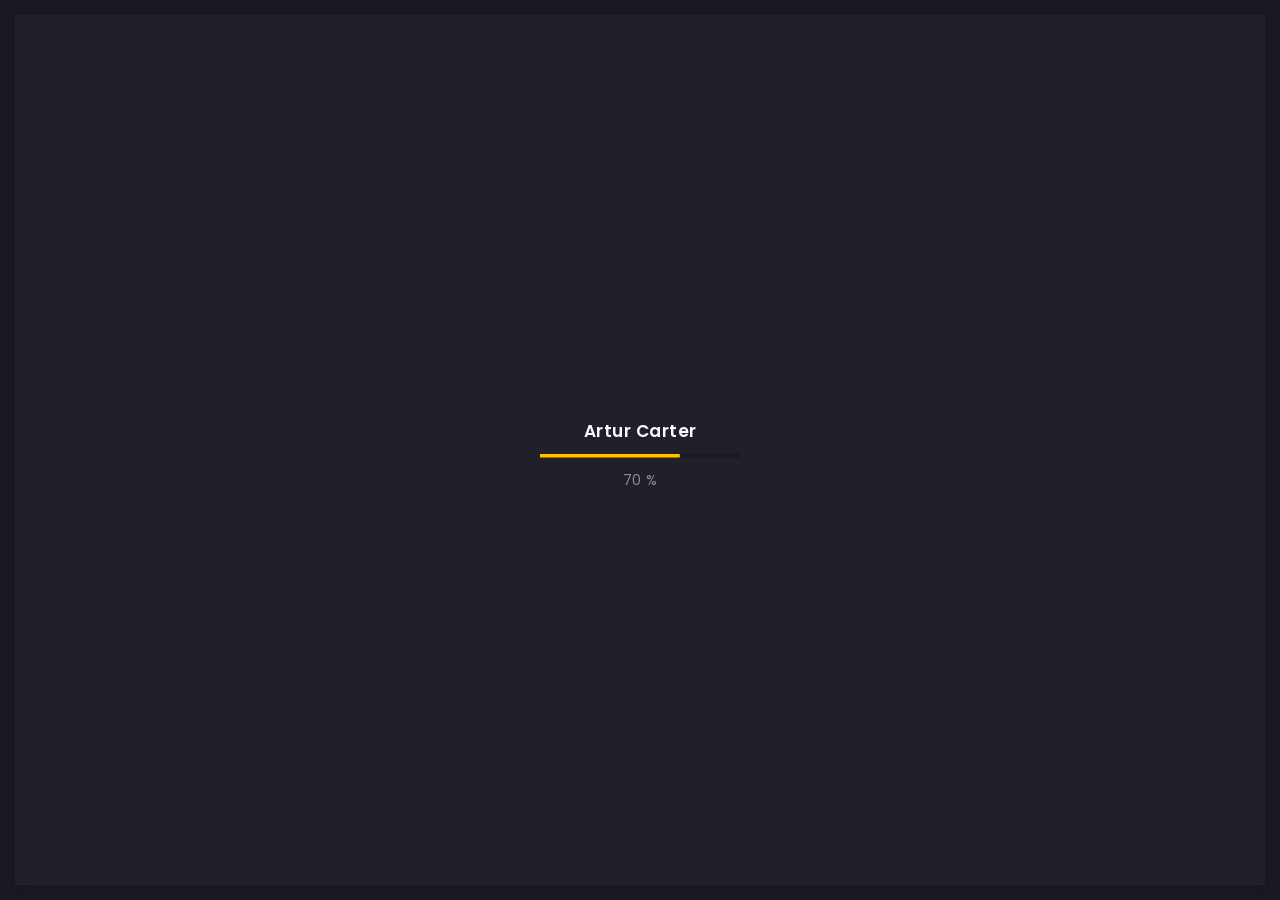
==== onepage.html @ 77657ea8 "files created and added sucessfully" ====
<!doctype html>
<html lang="zxx">

<head>
    <!-- Required meta tags -->
    <meta charset="utf-8">
    <meta name="viewport" content="width=device-width, initial-scale=1, shrink-to-fit=no">
    <!-- color of address bar in mobile browser -->
    <meta name="theme-color" content="#2B2B35">
    <!-- favicon  -->
    <link rel="shortcut icon" href="img/daulat.png" type="image/x-icon">
    <!-- bootstrap css -->
    <link rel="stylesheet" href="css/plugins/bootstrap.min.css">
    <!-- font awesome css -->
    <link rel="stylesheet" href="css/plugins/font-awesome.min.css">
    <!-- swiper css -->
    <link rel="stylesheet" href="css/plugins/swiper.min.css">
    <!-- fancybox css -->
    <link rel="stylesheet" href="css/plugins/fancybox.min.css">
    <!-- main css -->
    <link rel="stylesheet" href="css/style.css">

    <title>Daulat Subscribee</title>
</head>

<body>

    <!-- app -->
    <div class="art-app art-app-onepage">

        <!-- mobile top bar -->
        <div class="art-mobile-top-bar"></div>

        <!-- app wrapper -->
        <div class="art-app-wrapper">

            <!-- app container end -->
            <div class="art-app-container">

                <!-- info bar -->
                <div class="art-info-bar">

                    <!-- menu bar frame -->
                    <div class="art-info-bar-frame">

                        <!-- info bar header -->
                        <div class="art-info-bar-header">
                            <!-- info bar button -->
                            <div class="art-info-bar-btn">
                                <!-- icon -->
                                <i class="fas fa-ellipsis-v"></i>
                            </div>
                            <!-- info bar button end -->
                        </div>
                        <!-- info bar header end -->

                        <!-- info bar header -->
                        <div class="art-header">
                            <!-- avatar -->
                            <div class="art-avatar">
                                <a data-fancybox="avatar" data-no-swup href="img/face-1.jpg" class="art-avatar-curtain">
                  <img src="img/face-1.jpg" alt="avatar">
                  <i class="fas fa-expand"></i>
                </a>
                                <!-- available -->
                                <div class="art-lamp-light">
                                    <!-- add class 'art-not-available' if not available-->
                                    <div class="art-available-lamp"></div>
                                </div>
                            </div>
                            <!-- avatar end -->
                            <!-- name -->
                            <h5 class="art-name mb-10">Artur Carter</h5>
                            <!-- post -->
                            <div class="art-sm-text">Front-end Deweloper <br>Ui/UX Designer, </div>
                        </div>
                        <!-- info bar header end -->

                        <!-- scroll frame -->
                        <div id="scrollbar2" class="art-scroll-frame">

                            <!-- info bar about -->
                            <div class="art-table p-15-15">
                                <!-- about text -->
                                <ul>
                                    <!-- country -->
                                    <li>
                                        <h6>Residence:</h6><span>Canada</span>
                                    </li>
                                    <!-- city -->
                                    <li>
                                        <h6>City:</h6><span>Toronto</span>
                                    </li>
                                    <!-- age -->
                                    <li>
                                        <h6>Age:</h6><span>26</span>
                                    </li>
                                </ul>
                            </div>
                            <!-- info bar about end -->

                            <!-- divider -->
                            <div class="art-ls-divider"></div>

                            <!-- language skills -->
                            <div class="art-lang-skills p-30-15">

                                <!-- skill -->
                                <div class="art-lang-skills-item">
                                    <div id="circleprog1" class="art-cirkle-progress"></div>
                                    <!-- title -->
                                    <h6>French</h6>
                                </div>
                                <!-- skill end -->

                                <!-- skill -->
                                <div class="art-lang-skills-item">
                                    <div id="circleprog2" class="art-cirkle-progress"></div>
                                    <!-- title -->
                                    <h6>English</h6>
                                </div>
                                <!-- skill end -->

                                <!-- skill -->
                                <div class="art-lang-skills-item">
                                    <div id="circleprog3" class="art-cirkle-progress"></div>
                                    <!-- title -->
                                    <h6>Spanish</h6>
                                </div>
                                <!-- skill end -->

                            </div>
                            <!-- language skills end -->

                            <!-- divider -->
                            <div class="art-ls-divider"></div>

                            <!-- hard skills -->
                            <div class="art-hard-skills p-30-15">

                                <!-- skill -->
                                <div class="art-hard-skills-item">
                                    <div class="art-skill-heading">
                                        <!-- title -->
                                        <h6>html</h6>
                                    </div>
                                    <!-- progressbar frame -->
                                    <div class="art-line-progress">
                                        <!-- progressbar -->
                                        <div id="lineprog1"></div>
                                    </div>
                                    <!-- progressbar frame end -->
                                </div>
                                <!-- skill end -->

                                <!-- skill -->
                                <div class="art-hard-skills-item">
                                    <div class="art-skill-heading">
                                        <!-- title -->
                                        <h6>CSS</h6>
                                    </div>
                                    <!-- progressbar frame -->
                                    <div class="art-line-progress">
                                        <!-- progressbar -->
                                        <div id="lineprog2"></div>
                                    </div>
                                    <!-- progressbar frame end -->
                                </div>
                                <!-- skill end -->

                                <!-- skill -->
                                <div class="art-hard-skills-item">
                                    <div class="art-skill-heading">
                                        <!-- title -->
                                        <h6>Js</h6>
                                    </div>
                                    <!-- progressbar frame -->
                                    <div class="art-line-progress">
                                        <!-- progressbar -->
                                        <div id="lineprog3"></div>
                                    </div>
                                    <!-- progressbar frame end -->
                                </div>
                                <!-- skill end -->

                                <!-- skill -->
                                <div class="art-hard-skills-item">
                                    <div class="art-skill-heading">
                                        <!-- title -->
                                        <h6>PHP</h6>
                                    </div>
                                    <!-- progressbar frame -->
                                    <div class="art-line-progress">
                                        <!-- progressbar -->
                                        <div id="lineprog4"></div>
                                    </div>
                                    <!-- progressbar frame end -->
                                </div>
                                <!-- skill end -->

                                <!-- skill -->
                                <div class="art-hard-skills-item">
                                    <div class="art-skill-heading">
                                        <!-- title -->
                                        <h6>Wordpress</h6>
                                    </div>
                                    <!-- progressbar frame -->
                                    <div class="art-line-progress">
                                        <!-- progressbar -->
                                        <div id="lineprog5"></div>
                                    </div>
                                    <!-- progressbar frame end -->
                                </div>
                                <!-- skill end -->

                            </div>
                            <!-- language skills end -->

                            <!-- divider -->
                            <div class="art-ls-divider"></div>

                            <!-- knowledge list -->
                            <ul class="art-knowledge-list p-15-0">
                                <!-- list item -->
                                <li>Bootstrap, Materialize</li>
                                <!-- list item -->
                                <li>Stylus, Sass, Less</li>
                                <!-- list item -->
                                <li>Gulp, Webpack, Grunt</li>
                                <!-- list item -->
                                <li>GIT knowledge</li>
                            </ul>
                            <!-- knowledge list end -->

                            <!-- divider -->
                            <div class="art-ls-divider"></div>

                            <!-- links frame -->
                            <div class="art-links-frame p-15-15">

                                <!-- download cv button -->
                                <a href="files/cv.txt" class="art-link" download data-no-swup>Download cv <i class="fas fa-download"></i></a>

                            </div>
                            <!-- links frame end -->

                        </div>
                        <!-- scroll frame end -->

                        <!-- sidebar social -->
                        <div class="art-ls-social">
                            <!-- social link -->
                            <a href="#." target="_blank"><i class="fab fa-linkedin-in"></i></a>
                            <!-- social link -->
                            <a href="#." target="_blank"><i class="fab fa-dribbble"></i></a>
                            <!-- social link -->
                            <a href="#." target="_blank"><i class="fab fa-behance"></i></a>
                            <!-- social link -->
                            <a href="#." target="_blank"><i class="fab fa-github"></i></a>
                            <!-- social link -->
                            <a href="#." target="_blank"><i class="fab fa-twitter"></i></a>
                        </div>
                        <!-- sidebar social end -->

                    </div>
                    <!-- menu bar frame end -->

                </div>
                <!-- info bar end -->

                <!-- content -->
                <div class="art-content">

                    <!-- curtain -->
                    <div class="art-curtain"></div>

                    <!-- top background -->
                    <div class="art-top-bg" style="background-image: url(img/bg.jpg)">
                        <!-- overlay -->
                        <div class="art-top-bg-overlay"></div>
                        <!-- overlay end -->
                    </div>
                    <!-- top background end -->

                    <!-- swup container -->
                    <div class="transition-fade" id="swup">

                        <!-- scroll frame -->
                        <div id="scrollbar" class="art-scroll-frame">

                            <!-- container -->
                            <div class="container-fluid">

                                <!-- row -->
                                <div class="row p-60-0 p-lg-30-0 p-md-15-0">
                                    <!-- col -->
                                    <div class="col-lg-12">

                                        <!-- banner -->
                                        <div class="art-a art-banner" style="background-image: url(img/bg.jpg)">
                                            <!-- banner back -->
                                            <div class="art-banner-back"></div>
                                            <!-- banner dec -->
                                            <div class="art-banner-dec"></div>
                                            <!-- banner overlay -->
                                            <div class="art-banner-overlay">
                                                <!-- main title -->
                                                <div class="art-banner-title">
                                                    <!-- title -->
                                                    <h1 class="mb-15">Discover my Amazing <br>Art Space!</h1>
                                                    <!-- suptitle -->
                                                    <div class="art-lg-text art-code mb-25">&lt;<i>code</i>&gt; I build <span class="txt-rotate" data-period="2000" data-rotate='[ "web interfaces.", "ios and android applications.", "design mocups.", "automation tools." ]'></span>&lt;/<i>code</i>&gt;</div>
                                                    <div class="art-buttons-frame">
                                                        <!-- button -->
                                                        <a href="#." class="art-btn art-btn-md"><span>Explore now</span></a>
                                                        <!-- button -->
                                                        <a href="#." class="art-link art-white-link art-w-chevron">Hire me</a>
                                                    </div>
                                                </div>
                                                <!-- main title end -->
                                                <!-- photo -->
                                                <img src="img/face-2.png" class="art-banner-photo" alt="Your Name">
                                            </div>
                                            <!-- banner overlay end -->
                                        </div>
                                        <!-- banner end -->

                                    </div>
                                    <!-- col end -->
                                </div>
                                <!-- row end -->

                            </div>
                            <!-- container end -->

                            <!-- container -->
                            <div class="container-fluid">

                                <!-- row -->
                                <div class="row p-30-0">

                                    <!-- col -->
                                    <div class="col-md-3 col-6">

                                        <!-- couner frame -->
                                        <div class="art-counter-frame">
                                            <!-- counter -->
                                            <div class="art-counter-box">
                                                <!-- counter number -->
                                                <span class="art-counter">10</span><span class="art-counter-plus">+</span>
                                            </div>
                                            <!-- counter end -->
                                            <!-- title -->
                                            <h6>Years Experience</h6>
                                        </div>
                                        <!-- couner frame end -->

                                    </div>
                                    <!-- col end -->

                                    <!-- col -->
                                    <div class="col-md-3 col-6">

                                        <!-- couner frame -->
                                        <div class="art-counter-frame">
                                            <!-- counter -->
                                            <div class="art-counter-box">
                                                <!-- counter number -->
                                                <span class="art-counter">143</span>
                                            </div>
                                            <!-- counter end -->
                                            <!-- title -->
                                            <h6>Completed Projects</h6>
                                        </div>
                                        <!-- couner frame end -->

                                    </div>
                                    <!-- col end -->

                                    <!-- col -->
                                    <div class="col-md-3 col-6">

                                        <!-- couner frame -->
                                        <div class="art-counter-frame">
                                            <!-- counter -->
                                            <div class="art-counter-box">
                                                <!-- counter number -->
                                                <span class="art-counter">114</span>
                                            </div>
                                            <!-- counter end -->
                                            <!-- title -->
                                            <h6>Happy Customers</h6>
                                        </div>
                                        <!-- couner frame end -->

                                    </div>
                                    <!-- col end -->

                                    <!-- col -->
                                    <div class="col-md-3 col-6">

                                        <!-- couner frame -->
                                        <div class="art-counter-frame">
                                            <!-- counter -->
                                            <div class="art-counter-box">
                                                <!-- counter number -->
                                                <span class="art-counter">20</span><span class="art-counter-plus">+</span>
                                            </div>
                                            <!-- counter end -->
                                            <!-- title -->
                                            <h6>Honors and Awards</h6>
                                        </div>
                                        <!-- couner frame end -->

                                    </div>
                                    <!-- col end -->

                                </div>
                                <!-- row end -->

                            </div>
                            <!-- container end -->

                            <!-- container -->
                            <div class="container-fluid">

                                <!-- row -->
                                <div class="row">

                                    <!-- col -->
                                    <div class="col-lg-12">

                                        <!-- section title -->
                                        <div class="art-section-title">
                                            <!-- title frame -->
                                            <div class="art-title-frame">
                                                <!-- title -->
                                                <h4>My Services</h4>
                                            </div>
                                            <!-- title frame end -->
                                        </div>
                                        <!-- section title end -->

                                    </div>
                                    <!-- col end -->

                                    <!-- col -->
                                    <div class="col-lg-4 col-md-6">

                                        <!-- service -->
                                        <div class="art-a art-service-icon-box">
                                            <!-- service content -->
                                            <div class="art-service-ib-content">
                                                <!-- title -->
                                                <h5 class="mb-15">Web Development</h5>
                                                <!-- text -->
                                                <div class="mb-15">Lorem ipsum dolor sit amet, consectetur adipisicing elit. Delectus esse commodi deserunt vitae, vero quasi! Veniam quaerat tenetur pariatur doloribus.</div>
                                                <!-- button -->
                                                <div class="art-buttons-frame"><a href="#." class="art-link art-color-link art-w-chevron">Order now</a></div>
                                            </div>
                                            <!-- service content end -->
                                        </div>
                                        <!-- service end -->

                                    </div>
                                    <!-- col end -->

                                    <!-- col -->
                                    <div class="col-lg-4 col-md-6">

                                        <!-- service -->
                                        <div class="art-a art-service-icon-box">
                                            <!-- service content -->
                                            <div class="art-service-ib-content">
                                                <!-- title -->
                                                <h5 class="mb-15">UI/UX Design</h5>
                                                <!-- text -->
                                                <div class="mb-15">Lorem ipsum dolor sit amet, consectetur adipisicing elit. Delectus esse commodi deserunt vitae, vero quasi! Veniam quaerat tenetur pariatur doloribus.</div>
                                                <!-- button -->
                                                <div class="art-buttons-frame"><a href="#." class="art-link art-color-link art-w-chevron">Order now</a></div>
                                            </div>
                                            <!-- service content end -->
                                        </div>
                                        <!-- service end -->

                                    </div>
                                    <!-- col end -->

                                    <!-- col -->
                                    <div class="col-lg-4 col-md-6">

                                        <!-- service -->
                                        <div class="art-a art-service-icon-box">
                                            <!-- service content -->
                                            <div class="art-service-ib-content">
                                                <!-- title -->
                                                <h5 class="mb-15">Sound Design</h5>
                                                <!-- text -->
                                                <div class="mb-15">Lorem ipsum dolor sit amet, consectetur adipisicing elit. Delectus esse commodi deserunt vitae, vero quasi! Veniam quaerat tenetur pariatur doloribus.</div>
                                                <!-- button -->
                                                <div class="art-buttons-frame"><a href="#." class="art-link art-color-link art-w-chevron">Order now</a></div>
                                            </div>
                                            <!-- service content end -->
                                        </div>
                                        <!-- service end -->

                                    </div>
                                    <!-- col end -->

                                    <!-- col -->
                                    <div class="col-lg-4 col-md-6">

                                        <!-- service -->
                                        <div class="art-a art-service-icon-box">
                                            <!-- service content -->
                                            <div class="art-service-ib-content">
                                                <!-- title -->
                                                <h5 class="mb-15">Game Design</h5>
                                                <!-- text -->
                                                <div class="mb-15">Lorem ipsum dolor sit amet, consectetur adipisicing elit. Delectus esse commodi deserunt vitae, vero quasi! Veniam quaerat tenetur pariatur doloribus.</div>
                                                <!-- button -->
                                                <div class="art-buttons-frame"><a href="#." class="art-link art-color-link art-w-chevron">Order now</a></div>
                                            </div>
                                            <!-- service content end -->
                                        </div>
                                        <!-- service end -->

                                    </div>
                                    <!-- col end -->

                                    <!-- col -->
                                    <div class="col-lg-4 col-md-6">

                                        <!-- service -->
                                        <div class="art-a art-service-icon-box">
                                            <!-- service content -->
                                            <div class="art-service-ib-content">
                                                <!-- title -->
                                                <h5 class="mb-15">Advertising</h5>
                                                <!-- text -->
                                                <div class="mb-15">Lorem ipsum dolor sit amet, consectetur adipisicing elit. Delectus esse commodi deserunt vitae, vero quasi! Veniam quaerat tenetur pariatur doloribus.</div>
                                                <!-- button -->
                                                <div class="art-buttons-frame"><a href="#." class="art-link art-color-link art-w-chevron">Order now</a></div>
                                            </div>
                                            <!-- service content end -->
                                        </div>
                                        <!-- service end -->

                                    </div>
                                    <!-- col end -->

                                </div>
                                <!-- row end -->

                            </div>
                            <!-- container end -->

                            <!-- container -->
                            <div class="container-fluid">

                                <!-- row -->
                                <div class="row p-0-0">

                                    <!-- col -->
                                    <div class="col-lg-12">

                                        <!-- section title -->
                                        <div class="art-section-title">
                                            <!-- title frame -->
                                            <div class="art-title-frame">
                                                <!-- title -->
                                                <h4>Price Plans</h4>
                                            </div>
                                            <!-- title frame end -->
                                        </div>
                                        <!-- section title end -->

                                    </div>
                                    <!-- col end -->

                                    <!-- col -->
                                    <div class="col-lg-4">

                                        <!-- price -->
                                        <div class="art-a art-price">
                                            <!-- price body -->
                                            <div class="art-price-body">
                                                <h5 class="mb-30">Starter Price</h5>
                                                <!-- price cost -->
                                                <div class="art-price-cost">
                                                    <div class="art-number">FREE<sup>*</sup></div>
                                                </div>
                                                <!-- price cost end -->
                                                <!-- price list -->
                                                <ul class="art-price-list">
                                                    <!-- list item -->
                                                    <li>Ui Design</li>
                                                    <!-- list item -->
                                                    <li>Web Development</li>
                                                    <!-- list item -->
                                                    <li class="art-empty-item">Logo design</li>
                                                    <!-- list item -->
                                                    <li class="art-empty-item">SEO optimization</li>
                                                    <!-- list item -->
                                                    <li class="art-empty-item">Wordpress integration</li>
                                                </ul>
                                                <!-- price list end -->
                                                <!-- button -->
                                                <a href="#." class="art-link art-color-link art-w-chevron">Order now</a>
                                                <div class="art-asterisk"><sup>*</sup>Free only when ordering paid services</div>
                                            </div>
                                            <!-- price body end -->
                                        </div>
                                        <!-- price end -->

                                    </div>
                                    <!-- grid -->

                                    <!-- col -->
                                    <div class="col-lg-4">

                                        <!-- price -->
                                        <div class="art-a art-price art-popular-price">
                                            <!-- price body -->
                                            <div class="art-price-body">
                                                <h5 class="mb-30">Hourly payment</h5>
                                                <!-- price cost -->
                                                <div class="art-price-cost">
                                                    <div class="art-number"><span>$</span>29<span>h</span></div>
                                                </div>
                                                <!-- price cost end -->
                                                <!-- price list -->
                                                <ul class="art-price-list">
                                                    <!-- list item -->
                                                    <li>Ui Design</li>
                                                    <!-- list item -->
                                                    <li>Web Development</li>
                                                    <!-- list item -->
                                                    <li>Logo design</li>
                                                    <!-- list item -->
                                                    <li class="art-empty-item">SEO optimization</li>
                                                    <!-- list item -->
                                                    <li class="art-empty-item">Wordpress integration</li>
                                                </ul>
                                                <!-- price list end -->
                                                <!-- button -->
                                                <a href="#." class="art-link art-color-link art-w-chevron">Order now</a>
                                            </div>
                                            <!-- price body end -->
                                        </div>
                                        <!-- price end -->

                                    </div>
                                    <!-- col end -->

                                    <!-- col -->
                                    <div class="col-lg-4">

                                        <!-- price -->
                                        <div class="art-a art-price">
                                            <!-- price body -->
                                            <div class="art-price-body">
                                                <h5 class="mb-30"> Full time</h5>
                                                <!-- price cost -->
                                                <div class="art-price-cost">
                                                    <div class="art-number"><span>$</span>2999<span>m</span></div>
                                                </div>
                                                <!-- price cost end -->
                                                <!-- price list -->
                                                <ul class="art-price-list">
                                                    <!-- list item -->
                                                    <li>Ui Design</li>
                                                    <!-- list item -->
                                                    <li>Web Development</li>
                                                    <!-- list item -->
                                                    <li>Logo design</li>
                                                    <!-- list item -->
                                                    <li>SEO optimization</li>
                                                    <!-- list item -->
                                                    <li>Wordpress integration</li>
                                                </ul>
                                                <!-- price list end -->
                                                <!-- button -->
                                                <a href="#." class="art-link art-color-link art-w-chevron">Order now</a>
                                            </div>
                                            <!-- price body end -->
                                        </div>
                                        <!-- price end -->

                                    </div>
                                    <!-- col end -->

                                </div>
                                <!-- row end -->

                            </div>
                            <!-- container end -->

                            <!-- container -->
                            <div class="container-fluid">

                                <!-- row -->
                                <div class="row">

                                    <!-- col -->
                                    <div class="col-lg-12">

                                        <!-- section title -->
                                        <div class="art-section-title">
                                            <!-- title frame -->
                                            <div class="art-title-frame">
                                                <!-- title -->
                                                <h4>Recommendations</h4>
                                            </div>
                                            <!-- title frame end -->
                                        </div>
                                        <!-- section title end -->

                                    </div>
                                    <!-- col end -->

                                    <!-- col -->
                                    <div class="col-lg-12">

                                        <!-- slider container -->
                                        <div class="swiper-container art-testimonial-slider" style="overflow: visible">
                                            <!-- slider wrapper -->
                                            <div class="swiper-wrapper">
                                                <!-- slide -->
                                                <div class="swiper-slide">

                                                    <!-- testimonial -->
                                                    <div class="art-a art-testimonial">
                                                        <!-- testimonial body -->
                                                        <div class="testimonial-body">
                                                            <!-- photo -->
                                                            <img class="art-testimonial-face" src="img/testimonials/face-1.jpg" alt="face">
                                                            <!-- name -->
                                                            <h5>Paul Trueman</h5>
                                                            <div class="art-el-suptitle mb-15">Template author</div>
                                                            <!-- text -->
                                                            <div class="mb-15">Working with Artur has been a pleasure. Better yet - I alerted them of a minor issue before going to sleep. The issue was fixed the next morning. I couldn't ask for better support. Thank you
                                                                Artur! This is easily a 5 star freelancer.</div>
                                                        </div>
                                                        <!-- testimonial body end -->
                                                        <!-- testimonial footer -->
                                                        <div class="art-testimonial-footer">
                                                            <div class="art-left-side">
                                                                <!-- star rate -->
                                                                <ul class="art-star-rate">
                                                                    <li><i class="fas fa-star"></i></li>
                                                                    <li><i class="fas fa-star"></i></li>
                                                                    <li><i class="fas fa-star"></i></li>
                                                                    <li><i class="fas fa-star"></i></li>
                                                                    <li><i class="fas fa-star"></i></li>
                                                                </ul>
                                                                <!-- star rate end -->
                                                            </div>
                                                            <div class="art-right-side">

                                                            </div>
                                                        </div>
                                                        <!-- testimonial footer end -->
                                                    </div>
                                                    <!-- testimonial end -->

                                                </div>
                                                <!-- slide end -->

                                                <!-- slide -->
                                                <div class="swiper-slide">

                                                    <!-- testimonial -->
                                                    <div class="art-a art-testimonial">
                                                        <!-- testimonial body -->
                                                        <div class="testimonial-body">
                                                            <!-- photo -->
                                                            <img class="art-testimonial-face" src="img/testimonials/face-2.jpg" alt="face">
                                                            <!-- name -->
                                                            <h5>Paul Trueman</h5>
                                                            <div class="art-el-suptitle mb-15">Template author</div>
                                                            <!-- text -->
                                                            <div class="mb-15">Working with Artur has been a pleasure. Better yet - I alerted them of a minor issue before going to sleep. The issue was fixed the next morning. I couldn't ask for better support. Thank you
                                                                Artur! This is easily a 5 star freelancer.</div>
                                                        </div>
                                                        <!-- testimonial body end -->
                                                        <!-- testimonial footer -->
                                                        <div class="art-testimonial-footer">
                                                            <div class="art-left-side">
                                                                <!-- star rate -->
                                                                <ul class="art-star-rate">
                                                                    <li><i class="fas fa-star"></i></li>
                                                                    <li><i class="fas fa-star"></i></li>
                                                                    <li><i class="fas fa-star"></i></li>
                                                                    <li><i class="fas fa-star"></i></li>
                                                                    <li class="art-empty-item"><i class="fas fa-star"></i></li>
                                                                </ul>
                                                                <!-- star rate end -->
                                                            </div>
                                                            <div class="art-right-side">

                                                            </div>
                                                        </div>
                                                        <!-- testimonial footer end -->
                                                    </div>
                                                    <!-- testimonial end -->

                                                </div>
                                                <!-- slide end -->

                                                <!-- slide -->
                                                <div class="swiper-slide">

                                                    <!-- testimonial -->
                                                    <div class="art-a art-testimonial">
                                                        <!-- testimonial body -->
                                                        <div class="testimonial-body">
                                                            <!-- photo -->
                                                            <img class="art-testimonial-face" src="img/testimonials/face-3.jpg" alt="face">
                                                            <!-- name -->
                                                            <h5>Paul Trueman</h5>
                                                            <div class="art-el-suptitle mb-15">Template author</div>
                                                            <!-- text -->
                                                            <div class="mb-15">Working with Artur has been a pleasure. Better yet - I alerted them of a minor issue before going to sleep. The issue was fixed the next morning. I couldn't ask for better support. Thank you
                                                                Artur! This is easily a 5 star freelancer.</div>
                                                        </div>
                                                        <!-- testimonial body end -->
                                                        <!-- testimonial footer -->
                                                        <div class="art-testimonial-footer">
                                                            <div class="art-left-side">
                                                                <!-- star rate -->
                                                                <ul class="art-star-rate">
                                                                    <li><i class="fas fa-star"></i></li>
                                                                    <li><i class="fas fa-star"></i></li>
                                                                    <li><i class="fas fa-star"></i></li>
                                                                    <li><i class="fas fa-star"></i></li>
                                                                    <li><i class="fas fa-star"></i></li>
                                                                </ul>
                                                                <!-- star rate end -->
                                                            </div>
                                                            <div class="art-right-side">

                                                            </div>
                                                        </div>
                                                        <!-- testimonial footer end -->
                                                    </div>
                                                    <!-- testimonial end -->

                                                </div>
                                                <!-- slide end -->

                                                <!-- slide -->
                                                <div class="swiper-slide">

                                                    <!-- testimonial -->
                                                    <div class="art-a art-testimonial">
                                                        <!-- testimonial body -->
                                                        <div class="testimonial-body">
                                                            <!-- photo -->
                                                            <img class="art-testimonial-face" src="img/testimonials/face-4.jpg" alt="face">
                                                            <!-- name -->
                                                            <h5>Paul Trueman</h5>
                                                            <div class="art-el-suptitle mb-15">Template author</div>
                                                            <!-- text -->
                                                            <div class="mb-15">Working with Artur has been a pleasure. Better yet - I alerted them of a minor issue before going to sleep. The issue was fixed the next morning. I couldn't ask for better support. Thank you
                                                                Artur! This is easily a 5 star freelancer.</div>
                                                        </div>
                                                        <!-- testimonial body end -->
                                                        <!-- testimonial footer -->
                                                        <div class="art-testimonial-footer">
                                                            <div class="art-left-side">
                                                                <!-- star rate -->
                                                                <ul class="art-star-rate">
                                                                    <li><i class="fas fa-star"></i></li>
                                                                    <li><i class="fas fa-star"></i></li>
                                                                    <li><i class="fas fa-star"></i></li>
                                                                    <li><i class="fas fa-star"></i></li>
                                                                    <li><i class="fas fa-star"></i></li>
                                                                </ul>
                                                                <!-- star rate end -->
                                                            </div>
                                                            <div class="art-right-side">

                                                            </div>
                                                        </div>
                                                        <!-- testimonial footer end -->
                                                    </div>
                                                    <!-- testimonial end -->

                                                </div>
                                                <!-- slide end -->

                                            </div>
                                            <!-- slider wrapper end -->
                                        </div>
                                        <!-- slider container end -->

                                    </div>
                                    <!-- col end -->

                                    <!-- col -->
                                    <div class="col-lg-12">

                                        <!-- slider navigation -->
                                        <div class="art-slider-navigation">

                                            <!-- left side -->
                                            <div class="art-sn-left">

                                                <!-- slider pagination -->
                                                <div class="swiper-pagination"></div>

                                            </div>
                                            <!-- left side end -->

                                            <!-- right side -->
                                            <div class="art-sn-right">

                                                <!-- slider navigation -->
                                                <div class="art-slider-nav-frame">
                                                    <!-- prev -->
                                                    <div class="art-slider-nav art-testi-swiper-prev"><i class="fas fa-chevron-left"></i></div>
                                                    <!-- next -->
                                                    <div class="art-slider-nav art-testi-swiper-next"><i class="fas fa-chevron-right"></i></div>
                                                </div>
                                                <!-- slider navigation -->

                                            </div>
                                            <!-- right side end -->

                                        </div>
                                        <!-- slider navigation end -->

                                    </div>
                                    <!-- col end -->

                                </div>
                                <!-- row end -->

                            </div>
                            <!-- container end -->

                            <!-- container -->
                            <div class="container-fluid">

                                <!-- row -->
                                <div class="row p-30-0">

                                    <!-- col -->
                                    <div class="col-lg-12">

                                        <!-- section title -->
                                        <div class="art-section-title">
                                            <!-- title frame -->
                                            <div class="art-title-frame">
                                                <!-- title -->
                                                <h4>Works</h4>
                                            </div>
                                            <!-- title frame end -->
                                            <!-- right frame -->
                                            <div class="art-right-frame">
                                                <!-- filter -->
                                                <div class="art-filter">
                                                    <!-- filter link -->
                                                    <a href="#" data-filter="*" class="art-link art-current">All Categories</a>
                                                    <!-- filter link -->
                                                    <a href="#" data-filter=".webTemplates" class="art-link">Web Templates</a>
                                                    <!-- filter link -->
                                                    <a href="#" data-filter=".logos" class="art-link">Logos</a>
                                                    <!-- filter link -->
                                                    <a href="#" data-filter=".drawings" class="art-link">Drawings</a>
                                                    <!-- filter link -->
                                                    <a href="#" data-filter=".ui" class="art-link">UI Elements</a>
                                                </div>
                                                <!-- filter end -->
                                            </div>
                                            <!-- right frame end -->
                                        </div>
                                        <!-- section title end -->

                                    </div>
                                    <!-- col end -->

                                    <div class="art-grid art-grid-3-col art-gallery">

                                        <!-- grid item -->
                                        <div class="art-grid-item webTemplates">
                                            <!-- grid item frame -->
                                            <a data-fancybox="gallery" data-no-swup href="img/works/original-size/1.jpg" class="art-a art-portfolio-item-frame art-horizontal">
                                                <!-- img -->
                                                <img src="img/works/thumbnail/1.jpg" alt="item">
                                                <!-- zoom icon -->
                                                <span class="art-item-hover"><i class="fas fa-expand"></i></span>
                                            </a>
                                            <!-- grid item frame end -->
                                            <!-- description -->
                                            <div class="art-item-description">
                                                <!-- title -->
                                                <h5 class="mb-15">Project title</h5>
                                                <!-- button -->
                                                <a href="#." class="art-link art-color-link art-w-chevron">Read more</a>
                                            </div>
                                            <!-- description end -->

                                        </div>
                                        <!-- grid item end -->

                                        <!-- grid item -->
                                        <div class="art-grid-item logos">
                                            <!-- grid item frame -->
                                            <a data-fancybox="gallery" data-no-swup href="img/works/original-size/2.jpg" class="art-a art-portfolio-item-frame art-vertical">
                                                <!-- img -->
                                                <img src="img/works/thumbnail/2.jpg" alt="item">
                                                <!-- zoom icon -->
                                                <span class="art-item-hover"><i class="fas fa-expand"></i></span>
                                            </a>
                                            <!-- grid item frame end -->
                                            <!-- description -->
                                            <div class="art-item-description">
                                                <!-- title -->
                                                <h5 class="mb-15">Project title</h5>
                                                <div class="mb-15">Sit amet, consectetur adipisicing elit. Quas, architecto.</div>
                                                <!-- button -->
                                                <a href="#." class="art-link art-color-link art-w-chevron">Read more</a>
                                            </div>
                                            <!-- description end -->

                                        </div>
                                        <!-- grid item end -->

                                        <!-- grid item -->
                                        <div class="art-grid-item drawings">
                                            <!-- grid item frame -->
                                            <a data-fancybox="gallery" data-no-swup href="img/works/original-size/3.jpg" class="art-a art-portfolio-item-frame art-square">
                                                <!-- img -->
                                                <img src="img/works/thumbnail/3.jpg" alt="item">
                                                <!-- zoom icon -->
                                                <span class="art-item-hover"><i class="fas fa-expand"></i></span>
                                            </a>
                                            <!-- grid item frame end -->
                                            <!-- description -->
                                            <div class="art-item-description">
                                                <!-- title -->
                                                <h5 class="mb-15">Project title</h5>
                                                <div class="mb-15">Sit amet, consectetur adipisicing elit. Quas, architecto.</div>
                                                <!-- button -->
                                                <a href="#." class="art-link art-color-link art-w-chevron">Read more</a>
                                            </div>
                                            <!-- description end -->

                                        </div>
                                        <!-- grid item end -->

                                        <!-- grid item -->
                                        <div class="art-grid-item ui">
                                            <!-- grid item frame -->
                                            <a data-fancybox="gallery" data-no-swup href="img/works/original-size/4.jpg" class="art-a art-portfolio-item-frame art-vertical">
                                                <!-- img -->
                                                <img src="img/works/thumbnail/4.jpg" alt="item">
                                                <!-- zoom icon -->
                                                <span class="art-item-hover"><i class="fas fa-expand"></i></span>
                                            </a>
                                            <!-- grid item frame end -->
                                            <!-- description -->
                                            <div class="art-item-description">
                                                <!-- title -->
                                                <h5 class="mb-15">Project title</h5>
                                                <div class="mb-15">Sit amet, consectetur adipisicing elit. Quas, architecto.</div>
                                                <!-- button -->
                                                <a href="#." class="art-link art-color-link art-w-chevron">Read more</a>
                                            </div>
                                            <!-- description end -->

                                        </div>
                                        <!-- grid item end -->

                                        <!-- grid item -->
                                        <div class="art-grid-item webTemplates">
                                            <!-- grid item frame -->
                                            <a data-fancybox="gallery" data-no-swup href="img/works/original-size/5.jpg" class="art-a art-portfolio-item-frame art-square">
                                                <!-- img -->
                                                <img src="img/works/thumbnail/5.jpg" alt="item">
                                                <!-- zoom icon -->
                                                <span class="art-item-hover"><i class="fas fa-expand"></i></span>
                                            </a>
                                            <!-- grid item frame end -->
                                            <!-- description -->
                                            <div class="art-item-description">
                                                <!-- title -->
                                                <h5 class="mb-15">Project title</h5>
                                                <div class="mb-15">Sit amet, consectetur adipisicing elit. Quas, architecto.</div>
                                                <!-- button -->
                                                <a href="#." class="art-link art-color-link art-w-chevron">Read more</a>
                                            </div>
                                            <!-- description end -->

                                        </div>
                                        <!-- grid item end -->

                                        <!-- grid item -->
                                        <div class="art-grid-item logos">
                                            <!-- grid item frame -->
                                            <a data-fancybox="gallery" data-no-swup href="img/works/original-size/6.jpg" class="art-a art-portfolio-item-frame art-vertical">
                                                <!-- img -->
                                                <img src="img/works/thumbnail/6.jpg" alt="item">
                                                <!-- zoom icon -->
                                                <span class="art-item-hover"><i class="fas fa-expand"></i></span>
                                            </a>
                                            <!-- grid item frame end -->
                                            <!-- description -->
                                            <div class="art-item-description">
                                                <!-- title -->
                                                <h5 class="mb-15">Project title</h5>
                                                <div class="mb-15">Sit amet, consectetur adipisicing elit. Quas, architecto.</div>
                                                <!-- button -->
                                                <a href="#." class="art-link art-color-link art-w-chevron">Read more</a>
                                            </div>
                                            <!-- description end -->

                                        </div>
                                        <!-- grid item end -->

                                        <!-- grid item -->
                                        <div class="art-grid-item drawings">
                                            <!-- grid item frame -->
                                            <a data-fancybox="gallery" data-no-swup href="img/works/original-size/7.jpg" class="art-a art-portfolio-item-frame art-square">
                                                <!-- img -->
                                                <img src="img/works/thumbnail/7.jpg" alt="item">
                                                <!-- zoom icon -->
                                                <span class="art-item-hover"><i class="fas fa-expand"></i></span>
                                            </a>
                                            <!-- grid item frame end -->
                                            <!-- description -->
                                            <div class="art-item-description">
                                                <!-- title -->
                                                <h5 class="mb-15">Project title</h5>
                                                <div class="mb-15">Sit amet, consectetur adipisicing elit. Quas, architecto.</div>
                                                <!-- button -->
                                                <a href="#." class="art-link art-color-link art-w-chevron">Read more</a>
                                            </div>
                                            <!-- description end -->

                                        </div>
                                        <!-- grid item end -->

                                        <!-- grid item -->
                                        <div class="art-grid-item ui">
                                            <!-- grid item frame -->
                                            <a data-fancybox="gallery" data-no-swup href="img/works/original-size/8.jpg" class="art-a art-portfolio-item-frame art-horizontal">
                                                <!-- img -->
                                                <img src="img/works/thumbnail/8.jpg" alt="item">
                                                <!-- zoom icon -->
                                                <span class="art-item-hover"><i class="fas fa-expand"></i></span>
                                            </a>
                                            <!-- grid item frame end -->
                                            <!-- description -->
                                            <div class="art-item-description">
                                                <!-- title -->
                                                <h5 class="mb-15">Project title</h5>
                                                <!-- button -->
                                                <a href="#." class="art-link art-color-link art-w-chevron">Read more</a>
                                            </div>
                                            <!-- description end -->

                                        </div>
                                        <!-- grid item end -->

                                    </div>

                                </div>
                                <!-- row end -->

                            </div>
                            <!-- container end -->

                            <!-- container -->
                            <div class="container-fluid">

                                <!-- row -->
                                <div class="row">

                                    <!-- col -->
                                    <div class="col-lg-6">

                                        <!-- section title -->
                                        <div class="art-section-title">
                                            <!-- title frame -->
                                            <div class="art-title-frame">
                                                <!-- title -->
                                                <h4>Education</h4>
                                            </div>
                                            <!-- title frame end -->
                                        </div>
                                        <!-- section title end -->

                                        <!-- timeline -->
                                        <div class="art-timeline art-gallery" id="history">
                                            <div class="art-timeline-item">
                                                <div class="art-timeline-mark-light"></div>
                                                <div class="art-timeline-mark"></div>

                                                <div class="art-a art-timeline-content">
                                                    <div class="art-card-header">
                                                        <div class="art-left-side">
                                                            <h5>Title of section 1</h5>
                                                            <div class="art-el-suptitle mb-15">Template author</div>
                                                        </div>
                                                        <div class="art-right-side">
                                                            <span class="art-date">jan 2018 - may 2020</span>
                                                        </div>
                                                    </div>

                                                    <p>Dolor sit amet, consectetur adipisicing elit. Iusto, optio, dolorum provident rerum aut hic quasi placeat iure tempora laudantium ipsa ad debitis unde? Iste voluptatibus minus veritatis qui ut.</p>
                                                    <a data-fancybox="diplome" data-no-swup href="files/certificate.jpg" class="art-link art-color-link art-w-chevron">Diplome</a>
                                                </div>
                                            </div>

                                            <div class="art-timeline-item">
                                                <div class="art-timeline-mark-light"></div>
                                                <div class="art-timeline-mark"></div>

                                                <div class="art-a art-timeline-content">
                                                    <div class="art-card-header">
                                                        <div class="art-left-side">
                                                            <h5>Title of section 1</h5>
                                                            <div class="art-el-suptitle mb-15">Template author</div>
                                                        </div>
                                                        <div class="art-right-side">
                                                            <span class="art-date">jan 2018 - may 2020</span>
                                                        </div>
                                                    </div>
                                                    <div>Consectetur adipisicing elit. Iusto, optio, dolorum provident rerum aut hic quasi placeat iure tempora laudantium ipsa ad debitis unde?</div>
                                                </div>
                                            </div>

                                            <div class="art-timeline-item">
                                                <div class="art-timeline-mark-light"></div>
                                                <div class="art-timeline-mark"></div>

                                                <div class="art-a art-timeline-content">
                                                    <div class="art-card-header">
                                                        <div class="art-left-side">
                                                            <h5>Title of section 1</h5>
                                                            <div class="art-el-suptitle mb-15">Template author</div>
                                                        </div>
                                                        <div class="art-right-side">
                                                            <span class="art-date">jan 2018 - may 2020</span>
                                                        </div>
                                                    </div>
                                                    <p>Dolorum provident rerum aut hic quasi placeat iure tempora laudantium ipsa ad debitis unde? Iste voluptatibus minus veritatis qui ut.</p>
                                                    <a data-fancybox="diplome" data-no-swup href="files/certificate.jpg" class="art-link art-color-link art-w-chevron">Licence</a>
                                                </div>

                                            </div>

                                            <div class="art-timeline-item">
                                                <div class="art-timeline-mark-light"></div>
                                                <div class="art-timeline-mark"></div>

                                                <div class="art-a art-timeline-content">
                                                    <div class="art-card-header">
                                                        <div class="art-left-side">
                                                            <h5>Title of section 1</h5>
                                                            <div class="art-el-suptitle mb-15">Template author</div>
                                                        </div>
                                                        <div class="art-right-side">
                                                            <span class="art-date">jan 2018 - may 2020</span>
                                                        </div>
                                                    </div>
                                                    <p>Ipsum dolor sit amet, consectetur adipisicing elit. Iusto, optio, dolorum provident rerum.</p>
                                                    <a data-fancybox="diplome" data-no-swup href="files/certificate.jpg" class="art-link art-color-link art-w-chevron">Certificate</a>
                                                </div>

                                            </div>

                                        </div>
                                        <!-- timeline end -->

                                    </div>
                                    <div class="col-lg-6">

                                        <!-- section title -->
                                        <div class="art-section-title">
                                            <!-- title frame -->
                                            <div class="art-title-frame">
                                                <!-- title -->
                                                <h4>Work History</h4>
                                            </div>
                                            <!-- title frame end -->
                                        </div>
                                        <!-- section title end -->

                                        <!-- timeline -->
                                        <div class="art-timeline">

                                            <div class="art-timeline-item">
                                                <div class="art-timeline-mark-light"></div>
                                                <div class="art-timeline-mark"></div>


                                                <div class="art-a art-timeline-content">
                                                    <div class="art-card-header">
                                                        <div class="art-left-side">
                                                            <h5>Title of section 1</h5>
                                                            <div class="art-el-suptitle mb-15">Template author</div>
                                                        </div>
                                                        <div class="art-right-side">
                                                            <span class="art-date">jan 2018 - may 2020</span>
                                                        </div>
                                                    </div>
                                                    <p>Placeat iure tempora laudantium ipsa ad debitis unde? Iste voluptatibus minus veritatis qui ut.</p>
                                                </div>
                                            </div>

                                            <div class="art-timeline-item">
                                                <div class="art-timeline-mark-light"></div>
                                                <div class="art-timeline-mark"></div>


                                                <div class="art-a art-timeline-content">
                                                    <div class="art-card-header">
                                                        <div class="art-left-side">
                                                            <h5>Title of section 1</h5>
                                                            <div class="art-el-suptitle mb-15">Template author</div>
                                                        </div>
                                                        <div class="art-right-side">
                                                            <span class="art-date">jan 2018 - may 2020</span>
                                                        </div>
                                                    </div>
                                                    <p>Adipisicing elit. Iusto, optio, dolorum provident rerum aut hic quasi placeat iure tempora laudantium ipsa ad debitis unde?</p>
                                                    <a data-fancybox="recommendation" data-no-swup href="#art-recomendation-popup-1" class="art-link art-color-link art-w-chevron">Recommendation</a>
                                                </div>

                                                <!-- popup -->
                                                <div class="art-recomendation-popup" style="display: none;" id="art-recomendation-popup-1">

                                                    <!-- testimonial -->
                                                    <div class="art-a art-testimonial">
                                                        <!-- testimonial body -->
                                                        <div class="testimonial-body">
                                                            <!-- photo -->
                                                            <img class="art-testimonial-face" src="img/testimonials/face-3.jpg" alt="face">
                                                            <!-- name -->
                                                            <h5>Paul Trueman</h5>
                                                            <div class="art-el-suptitle mb-15">Template author</div>
                                                            <!-- text -->
                                                            <div class="mb-15">Working with Artur has been a pleasure. Better yet - I alerted them of a minor issue before going to sleep. The issue was fixed the next morning. I couldn't ask for better support. Thank you
                                                                Artur! This is easily a 5 star freelancer.</div>
                                                        </div>
                                                        <!-- testimonial body end -->
                                                        <!-- testimonial footer -->
                                                        <div class="art-testimonial-footer">
                                                            <div class="art-left-side">
                                                                <!-- star rate -->
                                                                <ul class="art-star-rate">
                                                                    <li><i class="fas fa-star"></i></li>
                                                                    <li><i class="fas fa-star"></i></li>
                                                                    <li><i class="fas fa-star"></i></li>
                                                                    <li><i class="fas fa-star"></i></li>
                                                                    <li><i class="fas fa-star"></i></li>
                                                                </ul>
                                                                <!-- star rate end -->
                                                            </div>
                                                            <div class="art-right-side">

                                                            </div>
                                                        </div>
                                                        <!-- testimonial footer end -->
                                                    </div>
                                                    <!-- testimonial end -->

                                                </div>
                                                <!-- popup end -->

                                            </div>

                                            <div class="art-timeline-item">
                                                <div class="art-timeline-mark-light"></div>
                                                <div class="art-timeline-mark"></div>

                                                <div class="art-a art-timeline-content">
                                                    <div class="art-card-header">
                                                        <div class="art-left-side">
                                                            <h5>Title of section 1</h5>
                                                            <div class="art-el-suptitle mb-15">Template author</div>
                                                        </div>
                                                        <div class="art-right-side">
                                                            <span class="art-date">jan 2018 - may 2020</span>
                                                        </div>
                                                    </div>
                                                    <p>Consectetur adipisicing elit. Excepturi, obcaecati, quisquam id molestias eaque asperiores voluptatibus cupiditate error assumenda delectus odit similique earum voluptatem doloremque dolorem ipsam quae
                                                        rerum quis. Odit, itaque, deserunt corporis vero ipsum nisi eius odio natus ullam provident pariatur temporibus quia eos repellat consequuntur perferendis enim amet quae quasi repudiandae sed quod
                                                        veniam dolore possimus rem voluptatum eveniet eligendi quis fugiat aliquam sunt similique aut adipisci.</p>
                                                    <a data-fancybox="recommendation" data-no-swup href="#art-recomendation-popup-2" class="art-link art-color-link art-w-chevron">Recommendation</a>
                                                </div>

                                                <!-- popup -->
                                                <div class="art-recomendation-popup" style="display: none;" id="art-recomendation-popup-2">

                                                    <!-- testimonial -->
                                                    <div class="art-a art-testimonial">
                                                        <!-- testimonial body -->
                                                        <div class="testimonial-body">
                                                            <!-- photo -->
                                                            <img class="art-testimonial-face" src="img/testimonials/face-4.jpg" alt="face">
                                                            <!-- name -->
                                                            <h5>Paul Trueman</h5>
                                                            <div class="art-el-suptitle mb-15">Template author</div>
                                                            <!-- text -->
                                                            <div class="mb-15">Working with Artur has been a pleasure. Better yet - I alerted them of a minor issue before going to sleep. The issue was fixed the next morning. I couldn't ask for better support. Thank you
                                                                Artur! This is easily a 5 star freelancer.</div>
                                                        </div>
                                                        <!-- testimonial body end -->
                                                        <!-- testimonial footer -->
                                                        <div class="art-testimonial-footer">
                                                            <div class="art-left-side">
                                                                <!-- star rate -->
                                                                <ul class="art-star-rate">
                                                                    <li><i class="fas fa-star"></i></li>
                                                                    <li><i class="fas fa-star"></i></li>
                                                                    <li><i class="fas fa-star"></i></li>
                                                                    <li><i class="fas fa-star"></i></li>
                                                                    <li><i class="fas fa-star"></i></li>
                                                                </ul>
                                                                <!-- star rate end -->
                                                            </div>
                                                            <div class="art-right-side">

                                                            </div>
                                                        </div>
                                                        <!-- testimonial footer end -->
                                                    </div>
                                                    <!-- testimonial end -->

                                                </div>
                                                <!-- popup end -->

                                            </div>

                                            <div class="art-timeline-item">
                                                <div class="art-timeline-mark-light"></div>
                                                <div class="art-timeline-mark"></div>

                                                <div class="art-a art-timeline-content">
                                                    <div class="art-card-header">
                                                        <div class="art-left-side">
                                                            <h5>Title of section 1</h5>
                                                            <div class="art-el-suptitle mb-15">Template author</div>
                                                        </div>
                                                        <div class="art-right-side">
                                                            <span class="art-date">jan 2018 - tonight</span>
                                                        </div>
                                                    </div>
                                                    <p>Dolor sit amet, consectetur adipisicing elit. Iusto, optio, dolorum provident rerum.</p>
                                                    <a data-fancybox="recommendation" data-no-swup href="#art-recomendation-popup-3" class="art-link art-color-link art-w-chevron">Recommendation</a>
                                                </div>

                                                <!-- popup -->
                                                <div class="art-recomendation-popup" style="display: none;" id="art-recomendation-popup-3">

                                                    <!-- testimonial -->
                                                    <div class="art-a art-testimonial">
                                                        <!-- testimonial body -->
                                                        <div class="testimonial-body">
                                                            <!-- photo -->
                                                            <img class="art-testimonial-face" src="img/testimonials/face-2.jpg" alt="face">
                                                            <!-- name -->
                                                            <h5>Paul Trueman</h5>
                                                            <div class="art-el-suptitle mb-15">Template author</div>
                                                            <!-- text -->
                                                            <div class="mb-15">Working with Artur has been a pleasure. Better yet - I alerted them of a minor issue before going to sleep. The issue was fixed the next morning. I couldn't ask for better support. Thank you
                                                                Artur! This is easily a 5 star freelancer.</div>
                                                        </div>
                                                        <!-- testimonial body end -->
                                                        <!-- testimonial footer -->
                                                        <div class="art-testimonial-footer">
                                                            <div class="art-left-side">
                                                                <!-- star rate -->
                                                                <ul class="art-star-rate">
                                                                    <li><i class="fas fa-star"></i></li>
                                                                    <li><i class="fas fa-star"></i></li>
                                                                    <li><i class="fas fa-star"></i></li>
                                                                    <li><i class="fas fa-star"></i></li>
                                                                    <li class="art-empty-item"><i class="fas fa-star"></i></li>
                                                                </ul>
                                                                <!-- star rate end -->
                                                            </div>
                                                            <div class="art-right-side">

                                                            </div>
                                                        </div>
                                                        <!-- testimonial footer end -->
                                                    </div>
                                                    <!-- testimonial end -->

                                                </div>
                                                <!-- popup end -->

                                            </div>

                                        </div>
                                        <!-- timeline end -->

                                    </div>
                                    <!-- col end -->

                                </div>
                                <!-- row end -->

                            </div>
                            <!-- container end -->

                            <!-- container -->
                            <div class="container-fluid">

                                <!-- row -->
                                <div class="row">

                                    <!-- col -->
                                    <div class="col-lg-12">

                                        <!-- section title -->
                                        <div class="art-section-title">
                                            <!-- title frame -->
                                            <div class="art-title-frame">
                                                <!-- title -->
                                                <h4>Newsletter</h4>
                                            </div>
                                            <!-- title frame end -->
                                        </div>
                                        <!-- section title end -->

                                    </div>
                                    <!-- col end -->

                                    <!-- col -->
                                    <div class="col-lg-12">

                                        <!-- slider container -->
                                        <div class="swiper-container art-blog-slider" style="overflow: visible">
                                            <!-- slider wrapper -->
                                            <div class="swiper-wrapper">
                                                <!-- slide -->
                                                <div class="swiper-slide">

                                                    <!-- blog post card -->
                                                    <div class="art-a art-blog-card">
                                                        <!-- post cover -->
                                                        <a href="#." class="art-port-cover">
                                                            <!-- img -->
                                                            <img src="img/blog/1.jpg" alt="blog post">
                                                        </a>
                                                        <!-- post cover end -->
                                                        <!-- post description -->
                                                        <div class="art-post-description">
                                                            <!-- title -->
                                                            <a href="#.">
                                                                <h5 class="mb-15">Blog post title</h5>
                                                            </a>
                                                            <!-- text -->
                                                            <div class="mb-15">Lorem ipsum dolor sit amet, consectetur adipisicing elit. Amet!</div>
                                                            <!-- link -->
                                                            <a href="#." class="art-link art-color-link art-w-chevron">Read more</a>
                                                        </div>
                                                        <!-- post description end -->
                                                    </div>
                                                    <!-- blog post card end -->

                                                </div>
                                                <!-- slide end -->
                                                <!-- slide -->
                                                <div class="swiper-slide">

                                                    <!-- blog post card -->
                                                    <div class="art-a art-blog-card">
                                                        <!-- post cover -->
                                                        <a href="#." class="art-port-cover">
                                                            <!-- img -->
                                                            <img src="img/blog/2.jpg" alt="blog post">
                                                        </a>
                                                        <!-- post cover end -->
                                                        <!-- post description -->
                                                        <div class="art-post-description">
                                                            <!-- title -->
                                                            <a href="#.">
                                                                <h5 class="mb-15">Blog post title</h5>
                                                            </a>
                                                            <!-- text -->
                                                            <div class="mb-15">Lorem ipsum dolor sit amet, consectetur adipisicing elit. Amet!</div>
                                                            <!-- link -->
                                                            <a href="#." class="art-link art-color-link art-w-chevron">Read more</a>
                                                        </div>
                                                        <!-- post description end -->
                                                    </div>
                                                    <!-- blog post card end -->

                                                </div>
                                                <!-- slide end -->
                                                <!-- slide -->
                                                <div class="swiper-slide">

                                                    <!-- blog post card -->
                                                    <div class="art-a art-blog-card">
                                                        <!-- post cover -->
                                                        <a href="#." class="art-port-cover">
                                                            <!-- img -->
                                                            <img src="img/blog/3.jpg" alt="blog post">
                                                        </a>
                                                        <!-- post cover end -->
                                                        <!-- post description -->
                                                        <div class="art-post-description">
                                                            <!-- title -->
                                                            <a href="#.">
                                                                <h5 class="mb-15">Blog post title</h5>
                                                            </a>
                                                            <!-- text -->
                                                            <div class="mb-15">Lorem ipsum dolor sit amet, consectetur adipisicing elit. Amet!</div>
                                                            <!-- link -->
                                                            <a href="#." class="art-link art-color-link art-w-chevron">Read more</a>
                                                        </div>
                                                        <!-- post description end -->
                                                    </div>
                                                    <!-- blog post card end -->

                                                </div>
                                                <!-- slide end -->
                                                <!-- slide -->
                                                <div class="swiper-slide">

                                                    <!-- blog post card -->
                                                    <div class="art-a art-blog-card">
                                                        <!-- post cover -->
                                                        <a href="#." class="art-port-cover">
                                                            <!-- img -->
                                                            <img src="img/blog/4.jpg" alt="blog post">
                                                        </a>
                                                        <!-- post cover end -->
                                                        <!-- post description -->
                                                        <div class="art-post-description">
                                                            <!-- title -->
                                                            <a href="#.">
                                                                <h5 class="mb-15">Blog post title</h5>
                                                            </a>
                                                            <!-- text -->
                                                            <div class="mb-15">Lorem ipsum dolor sit amet, consectetur adipisicing elit. Amet!</div>
                                                            <!-- link -->
                                                            <a href="#." class="art-link art-color-link art-w-chevron">Read more</a>
                                                        </div>
                                                        <!-- post description end -->
                                                    </div>
                                                    <!-- blog post card end -->

                                                </div>
                                                <!-- slide end -->
                                                <!-- slide -->
                                                <div class="swiper-slide">

                                                    <!-- blog post card -->
                                                    <div class="art-a art-blog-card">
                                                        <!-- post cover -->
                                                        <a href="#." class="art-port-cover">
                                                            <!-- img -->
                                                            <img src="img/blog/5.jpg" alt="blog post">
                                                        </a>
                                                        <!-- post cover end -->
                                                        <!-- post description -->
                                                        <div class="art-post-description">
                                                            <!-- title -->
                                                            <a href="#.">
                                                                <h5 class="mb-15">Blog post title</h5>
                                                            </a>
                                                            <!-- text -->
                                                            <div class="mb-15">Lorem ipsum dolor sit amet, consectetur adipisicing elit. Amet!</div>
                                                            <!-- link -->
                                                            <a href="#." class="art-link art-color-link art-w-chevron">Read more</a>
                                                        </div>
                                                        <!-- post description end -->
                                                    </div>
                                                    <!-- blog post card end -->

                                                </div>
                                                <!-- slide end -->
                                            </div>
                                            <!-- slider wrapper end -->
                                        </div>
                                        <!-- slider container end -->

                                    </div>
                                    <!-- col end -->

                                    <!-- col -->
                                    <div class="col-lg-12">

                                        <!-- slider navigation -->
                                        <div class="art-slider-navigation">

                                            <!-- left side -->
                                            <div class="art-sn-left">

                                                <!-- slider pagination -->
                                                <div class="swiper-pagination"></div>

                                            </div>
                                            <!-- left side end -->

                                            <!-- right side -->
                                            <div class="art-sn-right">

                                                <!-- slider navigation -->
                                                <div class="art-slider-nav-frame">
                                                    <!-- prev -->
                                                    <div class="art-slider-nav art-blog-swiper-prev"><i class="fas fa-chevron-left"></i></div>
                                                    <!-- next -->
                                                    <div class="art-slider-nav art-blog-swiper-next"><i class="fas fa-chevron-right"></i></div>
                                                </div>
                                                <!-- slider navigation -->

                                            </div>
                                            <!-- right side end -->

                                        </div>
                                        <!-- slider navigation end -->

                                    </div>
                                    <!-- col end -->

                                </div>
                                <!-- row end -->

                            </div>
                            <!-- container end -->

                            <!-- container -->
                            <div class="container-fluid">

                                <!-- row -->
                                <div class="row p-30-0">

                                    <!-- col -->
                                    <div class="col-lg-12">

                                        <!-- section title -->
                                        <div class="art-section-title">
                                            <!-- title frame -->
                                            <div class="art-title-frame">
                                                <!-- title -->
                                                <h4>Contact information</h4>
                                            </div>
                                            <!-- title frame end -->
                                        </div>
                                        <!-- section title end -->

                                    </div>
                                    <!-- col end -->
                                    <!-- col -->
                                    <div class="col-lg-4">
                                        <!-- contact card -->
                                        <div class="art-a art-card">
                                            <div class="art-table p-15-15">
                                                <ul>
                                                    <li>
                                                        <h6>Country:</h6><span>Canada</span>
                                                    </li>
                                                    <li>
                                                        <h6>City:</h6><span>Toronto</span>
                                                    </li>

                                                    <li>
                                                        <h6>Streat:</h6><span>20 Dellbank Rd</span>
                                                    </li>
                                                </ul>
                                            </div>
                                        </div>
                                        <!-- contact card end -->
                                    </div>
                                    <!-- col end -->
                                    <!-- col -->
                                    <div class="col-lg-4">
                                        <!-- contact card -->
                                        <div class="art-a art-card">
                                            <div class="art-table p-15-15">
                                                <ul>
                                                    <li>
                                                        <h6>Email:</h6><span>carter.inbox@mail.com</span>
                                                    </li>
                                                    <li>
                                                        <h6>Telegram:</h6><span>@arter</span>
                                                    </li>
                                                    <li>
                                                        <h6>Skype:</h6><span>Arter</span>
                                                    </li>
                                                </ul>
                                            </div>
                                        </div>
                                        <!-- contact card end -->
                                    </div>
                                    <!-- col end -->
                                    <!-- col -->
                                    <div class="col-lg-4">
                                        <!-- contact card -->
                                        <div class="art-a art-card">
                                            <div class="art-table p-15-15">
                                                <ul>
                                                    <li>
                                                        <h6>Support service:</h6><span>+78 (098) 333 11 22</span>
                                                    </li>
                                                    <li>
                                                        <h6>Office:</h6><span>+78 (098) 326 11 22</span>
                                                    </li>
                                                    <li>
                                                        <h6>Personal:</h6><span>+78 (077) 114 26 53</span>
                                                    </li>
                                                </ul>
                                            </div>
                                        </div>
                                        <!-- contact card end -->

                                    </div>
                                    <!-- col end -->

                                    <!-- col -->
                                    <div class="col-lg-12">

                                        <!-- section title -->
                                        <div class="art-section-title">
                                            <!-- title frame -->
                                            <div class="art-title-frame">
                                                <!-- title -->
                                                <h4>Get in touch</h4>
                                            </div>
                                            <!-- title frame end -->
                                        </div>
                                        <!-- section title end -->

                                        <!-- contact form frame -->
                                        <div class="art-a art-card">

                                            <!-- contact form -->
                                            <form id="form" class="art-contact-form">
                                                <!-- form field -->
                                                <div class="art-form-field">
                                                    <!-- name input -->
                                                    <input id="name" name="name" class="art-input" type="text" placeholder="Name" required>
                                                    <!-- label -->
                                                    <label for="name"><i class="fas fa-user"></i></label>
                                                </div>
                                                <!-- form field end -->
                                                <!-- form field -->
                                                <div class="art-form-field">
                                                    <!-- email input -->
                                                    <input id="email" name="email" class="art-input" type="email" placeholder="Email" required>
                                                    <!-- label -->
                                                    <label for="email"><i class="fas fa-at"></i></label>
                                                </div>
                                                <!-- form field end -->
                                                <!-- form field -->
                                                <div class="art-form-field">
                                                    <!-- message textarea -->
                                                    <textarea id="message" name="text" class="art-input" placeholder="Message" required></textarea>
                                                    <!-- label -->
                                                    <label for="message"><i class="far fa-envelope"></i></label>
                                                </div>
                                                <!-- form field end -->
                                                <!-- button -->
                                                <div class="art-submit-frame">
                                                    <button class="art-btn art-btn-md art-submit" type="submit"><span>Send message</span></button>
                                                    <!-- success -->
                                                    <div class="art-success">Success <i class="fas fa-check"></i></div>
                                                </div>
                                            </form>
                                            <!-- contact form end -->

                                        </div>
                                        <!-- contact form frame end -->

                                    </div>
                                    <!-- col end -->

                                </div>
                                <!-- row end -->

                            </div>
                            <!-- container end -->

                            <!-- container -->
                            <div class="container-fluid">

                                <!-- row -->
                                <div class="row">

                                    <!-- col -->
                                    <div class="col-6 col-lg-3">
                                        <!-- brand -->
                                        <img class="art-brand" src="img/brands/1.png" alt="brand">
                                    </div>
                                    <!-- col end -->

                                    <!-- col -->
                                    <div class="col-6 col-lg-3">
                                        <!-- brand -->
                                        <img class="art-brand" src="img/brands/2.png" alt="brand">
                                    </div>
                                    <!-- col end -->

                                    <!-- col -->
                                    <div class="col-6 col-lg-3">
                                        <!-- brand -->
                                        <img class="art-brand" src="img/brands/3.png" alt="brand">
                                    </div>
                                    <!-- col end -->

                                    <!-- col -->
                                    <div class="col-6 col-lg-3">
                                        <!-- brand -->
                                        <img class="art-brand" src="img/brands/1.png" alt="brand">
                                    </div>
                                    <!-- col end -->

                                </div>
                                <!-- row end -->

                            </div>
                            <!-- container end -->

                            <!-- container -->
                            <div class="container-fluid">

                                <!-- footer -->
                                <footer>
                                    <!-- copyright -->
                                    <div class="art-copy">© 2021 Artur Carter</div>
                                    <!-- author ( Please! Do not delete it. You are awesome! :) -->
                                    <div>Template author:&#160; <a href="https://themeforest.net/user/millerdigitaldesign" target="_blank" data-no-swup>Nazar Miller</a></div>
                                </footer>
                                <!-- footer end -->

                            </div>
                            <!-- container end -->

                        </div>
                        <!-- scroll frame end -->

                    </div>
                    <!-- swup container end -->

                </div>
                <!-- content end -->

            </div>
            <!-- app container end -->

        </div>
        <!-- app wrapper end -->

        <!-- preloader -->
        <div class="art-preloader">
            <!-- preloader content -->
            <div class="art-preloader-content">
                <!-- title -->
                <h4>Artur Carter</h4>
                <!-- progressbar -->
                <div id="preloader" class="art-preloader-load"></div>
            </div>
            <!-- preloader content end -->
        </div>
        <!-- preloader end -->

    </div>
    <!-- app end -->
    <div id="swupMenu"></div>

    <!-- jquery js -->
    <script src="js/plugins/jquery.min.js"></script>
    <!-- anime js -->
    <script src="js/plugins/anime.min.js"></script>
    <!-- swiper js -->
    <script src="js/plugins/swiper.min.js"></script>
    <!-- progressbar js -->
    <script src="js/plugins/progressbar.min.js"></script>
    <!-- smooth scrollbar js -->
    <script src="js/plugins/smooth-scrollbar.min.js"></script>
    <!-- overscroll js -->
    <script src="js/plugins/overscroll.min.js"></script>
    <!-- typing js -->
    <script src="js/plugins/typing.min.js"></script>
    <!-- isotope js -->
    <script src="js/plugins/isotope.min.js"></script>
    <!-- fancybox js -->
    <script src="js/plugins/fancybox.min.js"></script>
    <!-- swup js -->
    <script src="js/plugins/swup.min.js"></script>

    <!-- main js -->
    <script src="js/main.js"></script>

</body>

</html>
---- css/style.css ----
/* -------------------------------------------

Name: 		Arter
Version:  1.0
Author:		Nazar Miller (millerDigitalDesign)
Portfolio:  https://themeforest.net/user/millerdigitaldesign/portfolio?ref=MillerDigitalDesign

p.s. I am available for Freelance hire (UI design, web development). mail: miller.themes@gmail.com

------------------------------------------- */

/*--------------------------------------------

1. common
      - fonts
      - text defaults
      - title defaults
      - text config
      - container
      - buttons frame
      - suptitle
      - divider
      - image defaults
      - link defaults
      - table
      - quote
      - list
2. link
3. buttons
4. space
5. app marcup
      - top background
      - preloader
      - scroll frame
      - app
      - mobile top bar
      - info bar
      - content
      - menu bar
      - marcup media queries
6. info bar
      - header
      - name
      - language skills
      - hard skills
      - knowledge
      - info bar links
      - social links
      - progresbar color
7. menu bar
      - main menu
      - language change
      - current page title
8. content
      - section title
      - card
      - banner
      - typing code
      - counters
      - services
      - price
      - testimonials
      - timeline
      - contact form
      - blog
      - pagination
      - brands
      - footer
9. portfolio
      - filter
      - portfolio items
      - touch device querie
      - single project
      - fancybox customization
10. media queries
11. burger button
12. transitions
      - in animation
      - out animation


--------------------------------------------*/

/*
$main-color: #FFC107
$main-color: #f44336;
$main-color: #4CAF50;
$main-color: #64B5F6;
*/

/* ------------------------------

common

------------------------------ */

/* ----- fonts ----- */

@import url("https://fonts.googleapis.com/css2?family=Poppins:ital,wght@0,100;0,200;0,300;0,400;0,500;0,600;0,700;0,800;0,900;1,100;1,200;1,300;1,400;1,500;1,600;1,700;1,800;1,900&display=swap");
@import url("https://fonts.googleapis.com/css2?family=Courier+Prime:ital,wght@0,400;0,700;1,400;1,700&display=swap");
/* ----- text defaults ----- */

/* line 13, ../scss/_common.scss */

body {
    color: #8c8c8e;
    font-size: 12px;
    font-family: "Poppins", sans-serif;
    font-weight: 300;
    letter-spacing: 0.5px;
    font-smooth: subpixel-antialiased;
}

/* ----- title defaults ----- */

/* line 23, ../scss/_common.scss */

h1,
h2,
h3,
h4,
h5,
h6 {
    font-weight: 700;
    color: #fafafc;
    margin-bottom: 0;
    font-family: "Poppins", sans-serif;
}

/* line 35, ../scss/_common.scss */

h1 {
    font-size: 52px;
    font-weight: 800;
}

/* line 40, ../scss/_common.scss */

h4 {
    font-size: 17px;
    font-weight: 600;
}

/* line 45, ../scss/_common.scss */

h5 {
    font-size: 14px;
    font-weight: 600;
}

/* line 50, ../scss/_common.scss */

h6 {
    font-size: 12px;
    font-weight: 400;
}

/* ----- text config ----- */

/* line 55, ../scss/_common.scss */

.art-sm-text {
    font-size: 11px;
}

/* line 59, ../scss/_common.scss */

.art-lg-text {
    font-size: 16px;
}

/* line 63, ../scss/_common.scss */

.art-white {
    color: #fafafc;
}

/* ----- container ----- */

/* line 67, ../scss/_common.scss */

.container-fluid {
    overflow: hidden;
    padding: 0 30px;
    position: relative;
}

/* ----- buttons frame ----- */

/* line 74, ../scss/_common.scss */

.art-buttons-frame a {
    margin-right: 15px;
}

/* ----- suptitle ----- */

/* line 79, ../scss/_common.scss */

.art-el-suptitle {
    margin-top: 5px;
    color: #646466;
    font-style: italic;
    font-size: 11px;
}

/* ----- divider ----- */

/* line 86, ../scss/_common.scss */

.art-ls-divider {
    background: #646466;
    width: 100%;
    height: 1px;
    opacity: 0.3;
}

/* ----- image defaults ----- */

/* line 93, ../scss/_common.scss */

.art-img-default {
    width: 100%;
    -webkit-box-shadow: 0 3px 8px 0 rgba(15, 15, 20, 0.2);
    box-shadow: 0 3px 8px 0 rgba(15, 15, 20, 0.2);
}

/* ----- link defaults ----- */

/* line 99, ../scss/_common.scss */

a {
    text-decoration: none;
    color: #8c8c8e;
}

/* line 103, ../scss/_common.scss */

a:hover {
    text-decoration: none;
    color: #fafafc;
}

/* line 108, ../scss/_common.scss */

a:focus {
    outline: inherit;
}

/* ----- table ----- */

/* line 113, ../scss/_common.scss */

.art-table {
    color: #8c8c8e;
}

/* line 116, ../scss/_common.scss */

.art-table ul {
    padding: 0;
    margin: 0;
}

/* line 120, ../scss/_common.scss */

.art-table ul li {
    list-style-type: none;
    display: -webkit-box;
    display: -ms-flexbox;
    display: flex;
    -webkit-box-pack: justify;
    -ms-flex-pack: justify;
    justify-content: space-between;
    margin-bottom: 5px;
}

/* line 126, ../scss/_common.scss */

.art-table ul li:last-child {
    margin-bottom: 0;
}

/* ----- quote ----- */

/* line 133, ../scss/_common.scss */

blockquote {
    margin-top: 30px;
    margin-bottom: 30px;
    background: #FFC107;
    color: #191923;
    padding: 30px;
    padding-left: 35px;
    font-weight: 400;
    font-style: italic;
    font-size: 14px;
    -webkit-box-shadow: 0 1px 4px 0 rgba(15, 15, 20, 0.1);
    box-shadow: 0 1px 4px 0 rgba(15, 15, 20, 0.1);
    position: relative;
}

/* line 146, ../scss/_common.scss */

blockquote:before {
    position: absolute;
    font-family: "Font Awesome 5 Free";
    font-weight: 900;
    content: "\f10d";
    font-size: 18px;
    opacity: .5;
    top: 5px;
    left: 9px;
    color: #fafafc;
}

/* line 158, ../scss/_common.scss */

blockquote:after {
    position: absolute;
    font-family: "Font Awesome 5 Free";
    font-weight: 900;
    content: "\f10d";
    font-size: 18px;
    opacity: .5;
    bottom: 5px;
    right: 9px;
    color: #fafafc;
    -webkit-transform: rotate(180deg);
    transform: rotate(180deg);
}

/* ----- list ----- */

/* line 172, ../scss/_common.scss */

.art-custom-list {
    padding-left: 25px;
}

/* line 175, ../scss/_common.scss */

.art-custom-list li {
    position: relative;
    list-style-type: none;
    color: #fafafc;
    margin-bottom: 5px;
}

/* line 181, ../scss/_common.scss */

.art-custom-list li:before {
    content: '';
    position: absolute;
    top: 4px;
    left: -25px;
    width: 10px;
    height: 10px;
    border-radius: 50%;
    border: solid 2px #FFC107;
    background: transparent;
    -webkit-box-shadow: 0 3px 8px 0 rgba(15, 15, 20, 0.2);
    box-shadow: 0 3px 8px 0 rgba(15, 15, 20, 0.2);
}

/* ------------------------------

link

------------------------------ */

/* line 200, ../scss/_common.scss */

.art-link {
    position: relative;
    text-transform: uppercase;
    font-size: 10px;
    display: inline-block;
    letter-spacing: 1.5px;
    font-weight: 600;
    margin-right: 15px;
    margin-bottom: 10px;
    color: #8c8c8e;
    -webkit-transition: 0.4s ease-in-out;
    transition: 0.4s ease-in-out;
}

/* line 212, ../scss/_common.scss */

.art-link:hover {
    color: #fafafc;
    text-shadow: 0 0 3px rgba(250, 250, 252, 0.4);
}

/* line 217, ../scss/_common.scss */

.art-link.art-white-link {
    color: #fafafc;
}

/* line 220, ../scss/_common.scss */

.art-link.art-white-link:hover {
    color: #fafafc;
    text-shadow: 0 0 3px rgba(250, 250, 252, 0.4);
    -webkit-transform: translateX(5px);
    transform: translateX(5px);
}

/* line 227, ../scss/_common.scss */

.art-link.art-color-link {
    color: #FFC107;
}

/* line 230, ../scss/_common.scss */

.art-link.art-color-link:hover {
    color: #FFC107;
    text-shadow: 0 0 3px rgba(250, 250, 252, 0.4);
    -webkit-transform: translateX(5px);
    transform: translateX(5px);
}

/* line 237, ../scss/_common.scss */

.art-link.art-w-chevron {
    padding-right: 10px;
}

/* line 239, ../scss/_common.scss */

.art-link.art-w-chevron:after {
    position: absolute;
    font-family: "Font Awesome 5 free";
    content: '\f054';
    font-weight: 900;
    display: inline-block;
    font-style: normal;
    font-variant: normal;
    text-rendering: auto;
    -webkit-font-smoothing: antialiased;
    font-size: 9px;
    top: 0.3px;
    -webkit-transform: translateX(5px);
    transform: translateX(5px);
    -webkit-transition: 0.4s ease-in-out;
    transition: 0.4s ease-in-out;
}

/* line 255, ../scss/_common.scss */

.art-link.art-w-chevron:hover {
    -webkit-transform: translateX(0);
    transform: translateX(0);
}

/* line 258, ../scss/_common.scss */

.art-link.art-w-chevron:hover:after {
    -webkit-transform: translateX(10px);
    transform: translateX(10px);
}

/* line 264, ../scss/_common.scss */

.art-link:last-child {
    margin-bottom: 0;
    margin-right: 0;
}

/* line 269, ../scss/_common.scss */

.art-link i {
    font-size: 9px;
    margin-left: 3px;
}

/* line 274, ../scss/_common.scss */

.art-link.art-left-link {
    padding-left: 10px;
    padding-right: 0;
}

/* line 279, ../scss/_common.scss */

.art-link.art-left-link.art-w-chevron:after {
    content: '\f053';
    left: 0;
    -webkit-transform: translateX(0);
    transform: translateX(0);
}

/* line 286, ../scss/_common.scss */

.art-link.art-left-link.art-w-chevron:hover:after {
    -webkit-transform: translateX(-5px);
    transform: translateX(-5px);
}

/* ------------------------------

button

------------------------------ */

/* line 298, ../scss/_common.scss */

.art-btn {
    text-transform: uppercase;
    -webkit-box-shadow: 0 1px 4px 0 rgba(15, 15, 20, 0.1);
    box-shadow: 0 1px 4px 0 rgba(15, 15, 20, 0.1);
    color: #20202a;
    background: #FFC107;
    letter-spacing: 1.5px;
    font-weight: 600;
    display: -webkit-inline-box;
    display: -ms-inline-flexbox;
    display: inline-flex;
    -webkit-box-pack: center;
    -ms-flex-pack: center;
    justify-content: center;
    -ms-flex-line-pack: center;
    align-content: center;
    border: none;
    -webkit-transition: 0.4s ease-in-out;
    transition: 0.4s ease-in-out;
}

/* line 311, ../scss/_common.scss */

.art-btn span {
    -ms-flex-item-align: center;
    align-self: center;
    -webkit-transition: 0.2s ease-in-out;
    transition: 0.2s ease-in-out;
}

/* line 316, ../scss/_common.scss */

.art-btn.art-btn-md {
    height: 45px;
    font-size: 11px;
    padding: 0 35px;
}

/* line 322, ../scss/_common.scss */

.art-btn.art-btn-sm {
    height: 40px;
    font-size: 11px;
    padding: 0 30px;
}

/* line 328, ../scss/_common.scss */

.art-btn:hover {
    -webkit-transform: translateY(-2px);
    transform: translateY(-2px);
    color: #1e1e28;
}

/* ------------------------------

space

------------------------------ */

/* line 338, ../scss/_common.scss */

.p-30-0 {
    padding-top: 30px;
    padding-bottom: 0;
}

/* line 343, ../scss/_common.scss */

.p-0-30 {
    padding-top: 0;
    padding-bottom: 30px;
}

/* line 348, ../scss/_common.scss */

.p-30-30 {
    padding-top: 30px;
    padding-bottom: 30px;
}

/* line 353, ../scss/_common.scss */

.p-30-15 {
    padding-top: 30px;
    padding-bottom: 15px;
}

/* line 358, ../scss/_common.scss */

.p-15-15 {
    padding-top: 15px;
    padding-bottom: 15px;
}

/* line 363, ../scss/_common.scss */

.p-15-0 {
    padding-top: 15px;
    padding-bottom: 0;
}

/* line 368, ../scss/_common.scss */

.p-60-0 {
    padding-top: 60px;
    padding-bottom: 0;
}

/* line 373, ../scss/_common.scss */

.p-230-0 {
    padding-top: 230px;
    padding-bottom: 0;
}

/* line 378, ../scss/_common.scss */

.mb-10 {
    margin-bottom: 10px;
}

/* line 382, ../scss/_common.scss */

.mb-15 {
    margin-bottom: 15px;
}

/* line 386, ../scss/_common.scss */

.mb-25 {
    margin-bottom: 25px;
}

/* line 390, ../scss/_common.scss */

.mb-30 {
    margin-bottom: 25px;
}

@media (max-width: 1400px) {
    /* line 395, ../scss/_common.scss */
    .p-lg-30-0 {
        padding-top: 30px;
        padding-bottom: 0;
    }
}

@media (max-width: 920px) {
    /* line 402, ../scss/_common.scss */
    .p-md-15-0 {
        padding-top: 15px;
        padding-bottom: 0;
    }
}

/* ------------------------------

app marcup

------------------------------ */

/* ----- top background ----- */

/* line 7, ../scss/_markup.scss */

.art-top-bg {
    overflow: hidden;
    position: absolute;
    width: 100%;
    top: 0;
    background-position: center;
    height: 400px;
    background-size: cover;
}

/* line 16, ../scss/_markup.scss */

.art-top-bg .art-top-bg-overlay {
    position: relative;
    height: 100%;
    width: 100%;
    background-image: -webkit-gradient(linear, left top, left bottom, from(rgba(30, 30, 40, 0.93)), color-stop(70%, rgba(30, 30, 40, 0.96)), color-stop(80%, rgba(30, 30, 40, 0.99)), to(#1e1e28));
    background-image: linear-gradient(180deg, rgba(30, 30, 40, 0.93) 0%, rgba(30, 30, 40, 0.96) 70%, rgba(30, 30, 40, 0.99) 80%, #1e1e28 100%);
}

/* ----- preloader ----- */

/* line 24, ../scss/_markup.scss */

.art-preloader {
    margin: 15px;
    position: absolute;
    top: 0;
    left: 0;
    width: calc(100vw - 30px);
    height: calc(100vh - 30px);
    background: #20202a;
    z-index: 999999;
    display: -webkit-box;
    display: -ms-flexbox;
    display: flex;
    -webkit-box-align: center;
    -ms-flex-align: center;
    align-items: center;
    -webkit-box-pack: center;
    -ms-flex-pack: center;
    justify-content: center;
}

/* line 37, ../scss/_markup.scss */

.art-preloader .art-preloader-content {
    margin-bottom: 15px;
    text-align: center;
}

/* line 41, ../scss/_markup.scss */

.art-preloader .art-preloader-content .art-preloader-load {
    margin-top: 5px;
    width: 200px;
}

/* line 45, ../scss/_markup.scss */

.art-preloader .art-preloader-content .art-preloader-load .progressbar-text {
    position: relative;
    font-size: 14px;
    font-weight: 400 !important;
    color: #8c8c8e !important;
    height: 300px;
    line-height: 350px;
}

/* line 58, ../scss/_markup.scss */

.art-preloader-load path:first-child {
    stroke: #191923;
}

/* line 61, ../scss/_markup.scss */

.art-preloader-load path:last-child {
    stroke: #FFC107;
}

/* ----- scroll frame ----- */

/* line 67, ../scss/_markup.scss */

.art-scroll-frame {
    width: 100%;
    height: calc(100vh - 30px);
}

/* line 72, ../scss/_markup.scss */

.scrollbar-track {
    visibility: hidden;
    opacity: 0;
    pointer-events: none;
}

/* ----- app ----- */

/* line 78, ../scss/_markup.scss */

.art-app {
    padding: 15px;
    background: #191923;
    width: 100vw;
    height: 100%;
    position: relative;
    overflow: hidden;
    /* ----- mobile top bar ----- */
}

/* line 86, ../scss/_markup.scss */

.art-app * {
    scrollbar-width: none;
}

/* line 90, ../scss/_markup.scss */

.art-app ::-webkit-scrollbar {
    display: none;
}

/* line 94, ../scss/_markup.scss */

.art-app .art-mobile-top-bar {
    position: fixed;
    z-index: 99;
    width: 100%;
    height: 70px;
    background: #20202a;
    -webkit-box-shadow: 0 3px 8px 0 rgba(15, 15, 20, 0.2);
    box-shadow: 0 3px 8px 0 rgba(15, 15, 20, 0.2);
    padding: 0 30px;
    display: none;
    -webkit-box-pack: justify;
    -ms-flex-pack: justify;
    justify-content: space-between;
    -webkit-box-align: center;
    -ms-flex-align: center;
    align-items: center;
}

/* line 107, ../scss/_markup.scss */

.art-app .art-app-wrapper {
    max-width: 1440px;
    margin-left: auto;
    margin-right: auto;
    background: #1e1e28;
    background-size: cover;
    width: 100%;
    height: 100%;
    position: relative;
    overflow: hidden;
    -webkit-box-shadow: 0 3px 8px 0 rgba(15, 15, 20, 0.2);
    box-shadow: 0 3px 8px 0 rgba(15, 15, 20, 0.2);
}

/* line 119, ../scss/_markup.scss */

.art-app .art-app-wrapper .art-app-container {
    position: relative;
    display: -webkit-box;
    display: -ms-flexbox;
    display: flex;
    -ms-flex-wrap: nowrap;
    flex-wrap: nowrap;
    /* ----- info bar ----- */
    /* ----- content ----- */
    /* ----- menu bar ----- */
}

/* line 124, ../scss/_markup.scss */

.art-app .art-app-wrapper .art-app-container .art-info-bar {
    background: #20202a;
    width: 290px;
    min-width: 290px;
    height: calc(100vh - 30px);
    position: relative;
    z-index: 999;
    -webkit-box-shadow: 0 3px 8px 0 rgba(15, 15, 20, 0.2);
    box-shadow: 0 3px 8px 0 rgba(15, 15, 20, 0.2);
    -webkit-transition: 0.55s ease-in-out;
    transition: 0.55s ease-in-out;
}

/* line 134, ../scss/_markup.scss */

.art-app .art-app-wrapper .art-app-container .art-info-bar .art-info-bar-frame {
    padding: 0 15px;
}

/* line 137, ../scss/_markup.scss */

.art-app .art-app-wrapper .art-app-container .art-info-bar .art-info-bar-frame .art-info-bar-header {
    width: 100%;
    height: 70px;
    -webkit-box-pack: start;
    -ms-flex-pack: start;
    justify-content: flex-start;
    -webkit-box-align: center;
    -ms-flex-align: center;
    align-items: center;
    position: absolute;
    left: 0;
    top: 0;
    z-index: 999999999999;
    display: none;
}

/* line 148, ../scss/_markup.scss */

.art-app .art-app-wrapper .art-app-container .art-info-bar .art-info-bar-frame .art-info-bar-header .art-info-bar-btn {
    margin-left: auto;
    pointer-events: all;
    font-size: 14px;
    padding: 30px;
}

/* line 154, ../scss/_markup.scss */

.art-app .art-app-wrapper .art-app-container .art-info-bar .art-info-bar-frame .art-info-bar-header .art-info-bar-btn.art-disabled {
    opacity: 0;
    pointer-events: none;
}

/* line 162, ../scss/_markup.scss */

.art-app .art-app-wrapper .art-app-container .art-info-bar .art-info-bar-frame .art-scroll-frame .scroll-content {
    padding: 240px 0 50px;
}

/* line 169, ../scss/_markup.scss */

.art-app .art-app-wrapper .art-app-container .art-content {
    position: relative;
    overflow: hidden;
    width: 100vw;
    height: calc(100vh - 30px);
    padding-right: 80px;
    -webkit-transition: 0.55s ease-in-out;
    transition: 0.55s ease-in-out;
}

/* line 177, ../scss/_markup.scss */

.art-app .art-app-wrapper .art-app-container .art-content .art-curtain {
    background: rgba(30, 30, 40, 0.88);
    position: absolute;
    z-index: 9;
    left: 0;
    width: 100%;
    height: 100%;
    pointer-events: none;
    opacity: 0;
    -webkit-transition: 0.55s ease-in-out;
    transition: 0.55s ease-in-out;
}

/* line 189, ../scss/_markup.scss */

.art-app .art-app-wrapper .art-app-container .art-content.art-active {
    -webkit-transform: translateX(-150px);
    transform: translateX(-150px);
}

/* line 192, ../scss/_markup.scss */

.art-app .art-app-wrapper .art-app-container .art-content.art-active .art-curtain {
    pointer-events: all;
    opacity: 0.7;
}

/* line 199, ../scss/_markup.scss */

.art-app .art-app-wrapper .art-app-container .art-menu-bar {
    background: #20202a;
    width: 230px;
    height: calc(100vh - 30px);
    position: absolute;
    z-index: 99;
    right: -150px;
    top: 0;
    bottom: 0;
    -webkit-box-shadow: 0 3px 8px 0 rgba(15, 15, 20, 0.2);
    box-shadow: 0 3px 8px 0 rgba(15, 15, 20, 0.2);
    -webkit-transition: 0.55s ease-in-out;
    transition: 0.55s ease-in-out;
}

/* line 211, ../scss/_markup.scss */

.art-app .art-app-wrapper .art-app-container .art-menu-bar .art-menu-bar-frame {
    position: relative;
}

/* line 214, ../scss/_markup.scss */

.art-app .art-app-wrapper .art-app-container .art-menu-bar .art-menu-bar-frame .art-menu-bar-header {
    width: 100%;
    height: 70px;
    display: -webkit-box;
    display: -ms-flexbox;
    display: flex;
    -webkit-box-pack: start;
    -ms-flex-pack: start;
    justify-content: flex-start;
    -webkit-box-align: center;
    -ms-flex-align: center;
    align-items: center;
    position: absolute;
    top: 0;
    left: 0;
    z-index: 9;
    -webkit-box-shadow: 0 1px 4px 0 rgba(15, 15, 20, 0.1);
    box-shadow: 0 1px 4px 0 rgba(15, 15, 20, 0.1);
    background: linear-gradient(159deg, rgba(37, 37, 50, 0.98) 0%, rgba(35, 35, 45, 0.98) 100%);
}

/* line 227, ../scss/_markup.scss */

.art-app .art-app-wrapper .art-app-container .art-menu-bar .art-menu-bar-frame .art-menu-bar-header .art-menu-bar-btn {
    pointer-events: all;
}

/* line 230, ../scss/_markup.scss */

.art-app .art-app-wrapper .art-app-container .art-menu-bar .art-menu-bar-frame .art-menu-bar-header .art-menu-bar-btn.art-disabled {
    opacity: 0;
    pointer-events: none;
}

/* line 238, ../scss/_markup.scss */

.art-app .art-app-wrapper .art-app-container .art-menu-bar.art-active {
    -webkit-transform: translateX(-150px);
    transform: translateX(-150px);
}

/* ------------------------------

app marcup (after 920px)

------------------------------ */

@media (max-width: 920px) {
    /* ----- container ----- */
    /* line 252, ../scss/_markup.scss */
    .container-fluid {
        padding-left: 15px;
        padding-right: 15px;
    }
    /* ----- preloader ----- */
    /* line 257, ../scss/_markup.scss */
    .art-preloader {
        margin: 0;
        width: 100vw;
        height: 100vh;
    }
    /* ----- scroll frame ----- */
    /* line 263, ../scss/_markup.scss */
    .art-scroll-frame {
        height: 100vh;
    }
    /* line 267, ../scss/_markup.scss */
    .art-app {
        padding: 0;
        /* ----- mobile top bar ----- */
    }
    /* line 270, ../scss/_markup.scss */
    .art-app .art-mobile-top-bar {
        display: -webkit-box;
        display: -ms-flexbox;
        display: flex;
    }
    /* line 274, ../scss/_markup.scss */
    .art-app .art-app-wrapper {
        border-radius: 0;
        height: 100vh;
    }
    /* line 278, ../scss/_markup.scss */
    .art-app .art-app-wrapper .art-app-container {
        width: 100%;
        /* ----- info bar ----- */
        /* ----- content ----- */
        /* ----- menu bar ----- */
    }
    /* line 281, ../scss/_markup.scss */
    .art-app .art-app-wrapper .art-app-container .art-info-bar {
        position: absolute;
        left: -290px;
        width: 290px;
        height: 100vh;
    }
    /* line 287, ../scss/_markup.scss */
    .art-app .art-app-wrapper .art-app-container .art-info-bar.art-active {
        -webkit-transform: translateX(290px);
        transform: translateX(290px);
    }
    /* line 292, ../scss/_markup.scss */
    .art-app .art-app-wrapper .art-app-container .art-info-bar .art-info-bar-frame .art-info-bar-header {
        display: -webkit-box;
        display: -ms-flexbox;
        display: flex;
    }
    /* line 295, ../scss/_markup.scss */
    .art-app .art-app-wrapper .art-app-container .art-info-bar .art-info-bar-frame .art-info-bar-header .art-info-bar-btn {
        -webkit-transform: translateX(70px);
        transform: translateX(70px);
        -webkit-transition: 0.4s ease-in-out;
        transition: 0.4s ease-in-out;
    }
    /* line 304, ../scss/_markup.scss */
    .art-app .art-app-wrapper .art-app-container .art-info-bar.art-active .art-info-bar-frame .art-info-bar-btn {
        -webkit-transform: translateX(0);
        transform: translateX(0);
    }
    /* line 311, ../scss/_markup.scss */
    .art-app .art-app-wrapper .art-app-container .art-content {
        position: relative;
        width: 100vw;
        height: 100vh;
        padding-right: 0;
        padding-top: 70px;
    }
    /* line 318, ../scss/_markup.scss */
    .art-app .art-app-wrapper .art-app-container .art-content .art-scroll-frame {
        height: calc(100vh - 70px);
    }
    /* line 322, ../scss/_markup.scss */
    .art-app .art-app-wrapper .art-app-container .art-content.art-active {
        -webkit-transform: none;
        transform: none;
    }
    /* line 325, ../scss/_markup.scss */
    .art-app .art-app-wrapper .art-app-container .art-content.art-active .art-curtain {
        pointer-events: all;
        opacity: 1;
    }
    /* line 332, ../scss/_markup.scss */
    .art-app .art-app-wrapper .art-app-container .art-menu-bar {
        position: absolute;
        right: -230px;
        width: 230px;
        height: 100vh;
    }
    /* line 338, ../scss/_markup.scss */
    .art-app .art-app-wrapper .art-app-container .art-menu-bar.art-active {
        -webkit-transform: translateX(-230px);
        transform: translateX(-230px);
    }
    /* line 342, ../scss/_markup.scss */
    .art-app .art-app-wrapper .art-app-container .art-menu-bar .art-menu-bar-btn {
        -webkit-transform: translateX(-80px);
        transform: translateX(-80px);
        -webkit-transition: 0.4s ease-in-out;
        transition: 0.4s ease-in-out;
    }
    /* line 348, ../scss/_markup.scss */
    .art-app .art-app-wrapper .art-app-container .art-menu-bar.art-active .art-menu-bar-btn {
        -webkit-transform: translateX(0);
        transform: translateX(0);
    }
}

/* ------------------------------

app marcup (after 290px)

------------------------------ */

@media (max-width: 290px) {
    /* line 363, ../scss/_markup.scss */
    .art-app {
        /* ----- info bar ----- */
    }
    /* line 365, ../scss/_markup.scss */
    .art-app .art-info-bar {
        width: 100vw;
    }
}

/* ------------------------------

app marcup (after 230px)

------------------------------ */

@media (max-width: 230px) {
    /* line 376, ../scss/_markup.scss */
    .art-app {
        /* ----- menu bar ----- */
    }
    /* line 378, ../scss/_markup.scss */
    .art-app .art-menu-bar {
        width: 100vw;
    }
}

/* line 387, ../scss/_markup.scss */

.art-app-onepage .art-app-wrapper .art-app-container .art-content {
    padding-right: 0;
}

/* ------------------------------

info bar

------------------------------ */

/* line 7, ../scss/_info-bar.scss */

.art-info-bar {
    padding: 0 15px;
    /* ----- header ----- */
    /* ----- name ----- */
    /* ----- language skills ----- */
    /* ----- hard skills ----- */
    /* ----- knowledge ----- */
    /* ----- info bar links ----- */
    /* ----- social links ----- */
}

/* line 10, ../scss/_info-bar.scss */

.art-info-bar .art-header {
    position: absolute;
    left: 0;
    top: 0;
    z-index: 99999;
    width: 100%;
    padding: 30px;
    height: 235px;
    background: linear-gradient(159deg, rgba(37, 37, 50, 0.98) 0%, rgba(35, 35, 45, 0.98) 100%);
    text-align: center;
    -webkit-box-shadow: 0 1px 4px 0 rgba(15, 15, 20, 0.1);
    box-shadow: 0 1px 4px 0 rgba(15, 15, 20, 0.1);
}

/* line 22, ../scss/_info-bar.scss */

.art-info-bar .art-header .art-avatar {
    width: 90px;
    height: 90px;
    margin: 0 auto;
    border-radius: 50%;
    position: relative;
    margin-bottom: 15px;
}

/* line 30, ../scss/_info-bar.scss */

.art-info-bar .art-header .art-avatar .art-avatar-curtain {
    position: relative;
    width: 100%;
    height: 100%;
    border-radius: 50%;
    display: -webkit-box;
    display: -ms-flexbox;
    display: flex;
    -webkit-box-pack: center;
    -ms-flex-pack: center;
    justify-content: center;
    outline: inherit;
    -webkit-transition: 0.2s ease-in-out;
    transition: 0.2s ease-in-out;
    z-index: 0;
}

/* line 41, ../scss/_info-bar.scss */

.art-info-bar .art-header .art-avatar .art-avatar-curtain i {
    background: linear-gradient(159deg, rgba(45, 45, 58, 0.88) 0%, rgba(43, 43, 53, 0.88) 100%);
    width: 30px;
    height: 30px;
    text-align: center;
    -ms-flex-item-align: center;
    align-self: center;
    font-weight: 700;
    font-size: 11px;
    line-height: 30px;
    color: #fafafc;
    border-radius: 50%;
    opacity: 0;
    z-index: 1;
    -webkit-transition: 0.4s ease-in-out;
    transition: 0.4s ease-in-out;
}

/* line 57, ../scss/_info-bar.scss */

.art-info-bar .art-header .art-avatar .art-avatar-curtain img {
    position: absolute;
    width: 100%;
    height: 100%;
    -o-object-fit: cover;
    object-fit: cover;
    border-radius: 50%;
    z-index: 0;
}

/* line 66, ../scss/_info-bar.scss */

.art-info-bar .art-header .art-avatar .art-avatar-curtain:hover {
    opacity: 1;
    -webkit-transition: 0.2s ease-in-out;
    transition: 0.2s ease-in-out;
    outline: inherit;
}

/* line 71, ../scss/_info-bar.scss */

.art-info-bar .art-header .art-avatar .art-avatar-curtain:hover i {
    opacity: .7;
}

/* line 74, ../scss/_info-bar.scss */

.art-info-bar .art-header .art-avatar .art-avatar-curtain:hover i:hover {
    opacity: 1;
    -webkit-transform: scale(1.07);
    transform: scale(1.07);
}

/* line 82, ../scss/_info-bar.scss */

.art-info-bar .art-header .art-avatar .art-lamp-light {
    z-index: 2;
}

/* line 85, ../scss/_info-bar.scss */

.art-info-bar .art-header .art-avatar .art-lamp-light:before {
    content: '';
    position: absolute;
    bottom: -1px;
    right: 1px;
    background: #fafafc;
    height: 23px;
    width: 23px;
    border-radius: 50%;
    -webkit-animation: puls 1s infinite;
    animation: puls 1s infinite;
}

@-webkit-keyframes puls {
    0% {
        -webkit-transform: scale(0.6);
        transform: scale(0.6);
        opacity: 1;
    }
    100% {
        -webkit-transform: scale(1);
        transform: scale(1);
        opacity: 0;
    }
}

@keyframes puls {
    0% {
        -webkit-transform: scale(0.6);
        transform: scale(0.6);
        opacity: 1;
    }
    100% {
        -webkit-transform: scale(1);
        transform: scale(1);
        opacity: 0;
    }
}

/* line 108, ../scss/_info-bar.scss */

.art-info-bar .art-header .art-avatar .art-lamp-light .art-available-lamp {
    position: absolute;
    bottom: 3px;
    right: 5px;
    height: 15px;
    width: 15px;
    background: #FFC107;
    border-radius: 50%;
    z-index: 0;
    -webkit-transition: 0.4s ease-in-out;
    transition: 0.4s ease-in-out;
}

/* line 119, ../scss/_info-bar.scss */

.art-info-bar .art-header .art-avatar .art-lamp-light .art-available-lamp:after {
    position: relative;
    content: 'I am available for freelance hire';
    width: 115px;
    display: block;
    padding: 5px 10px;
    top: -10px;
    left: 28px;
    font-size: 10px;
    font-weight: 200;
    color: #8c8c8e;
    -webkit-box-shadow: 0 1px 4px 0 rgba(15, 15, 20, 0.1);
    box-shadow: 0 1px 4px 0 rgba(15, 15, 20, 0.1);
    background: #191923;
    opacity: 0;
    pointer-events: none;
    -webkit-transform: translateX(20px);
    transform: translateX(20px);
    -webkit-transition: 0.4s ease-in-out;
    transition: 0.4s ease-in-out;
    text-align: left;
}

/* line 140, ../scss/_info-bar.scss */

.art-info-bar .art-header .art-avatar .art-lamp-light .art-available-lamp:before {
    content: '';
    position: absolute;
    height: 5px;
    width: 5px;
    right: -15px;
    top: 5px;
    opacity: 0;
    background: #191923;
    pointer-events: none;
    -webkit-transform: translateX(20px) rotate(45deg);
    transform: translateX(20px) rotate(45deg);
    -webkit-transition: 0.4s ease-in-out;
    transition: 0.4s ease-in-out;
    z-index: 99;
}

/* line 155, ../scss/_info-bar.scss */

.art-info-bar .art-header .art-avatar .art-lamp-light .art-available-lamp:hover {
    -webkit-transform: scale(1);
    transform: scale(1);
}

/* line 158, ../scss/_info-bar.scss */

.art-info-bar .art-header .art-avatar .art-lamp-light .art-available-lamp:hover:after {
    opacity: 1;
    -webkit-transform: translateX(0);
    transform: translateX(0);
}

/* line 163, ../scss/_info-bar.scss */

.art-info-bar .art-header .art-avatar .art-lamp-light .art-available-lamp:hover:before {
    opacity: 1;
    -webkit-transform: translateX(0) rotate(45deg);
    transform: translateX(0) rotate(45deg);
}

/* line 171, ../scss/_info-bar.scss */

.art-info-bar .art-header .art-avatar .art-lamp-light.art-not-available:before {
    opacity: 0;
    -webkit-animation: none;
    animation: none;
}

/* line 176, ../scss/_info-bar.scss */

.art-info-bar .art-header .art-avatar .art-lamp-light.art-not-available .art-available-lamp {
    background: red;
}

/* line 179, ../scss/_info-bar.scss */

.art-info-bar .art-header .art-avatar .art-lamp-light.art-not-available .art-available-lamp:after {
    content: "Sorry I'm busy today";
}

/* line 188, ../scss/_info-bar.scss */

.art-info-bar .art-name {
    color: #fafafc;
    -webkit-transition: 0.4s ease-in-out;
    transition: 0.4s ease-in-out;
}

/* line 192, ../scss/_info-bar.scss */

.art-info-bar .art-name a {
    color: #fafafc;
    -webkit-transition: 0.4s ease-in-out;
    transition: 0.4s ease-in-out;
}

/* line 199, ../scss/_info-bar.scss */

.art-info-bar .art-name:hover a {
    color: #FFC107;
}

/* line 205, ../scss/_info-bar.scss */

.art-info-bar .art-lang-skills {
    display: -webkit-box;
    display: -ms-flexbox;
    display: flex;
    -ms-flex-wrap: wrap;
    flex-wrap: wrap;
    -webkit-box-pack: justify;
    -ms-flex-pack: justify;
    justify-content: space-between;
}

/* line 210, ../scss/_info-bar.scss */

.art-info-bar .art-lang-skills .art-lang-skills-item {
    width: 33.33333%;
    text-align: center;
    margin-bottom: 15px;
}

/* line 215, ../scss/_info-bar.scss */

.art-info-bar .art-lang-skills .art-lang-skills-item .art-cirkle-progress {
    width: 65%;
    margin: 0 auto 15px;
}

/* line 219, ../scss/_info-bar.scss */

.art-info-bar .art-lang-skills .art-lang-skills-item .art-cirkle-progress .progressbar-text {
    font-size: 11px;
    color: #8c8c8e !important;
    position: relative;
    left: 45% !important;
}

/* line 225, ../scss/_info-bar.scss */

.art-info-bar .art-lang-skills .art-lang-skills-item .art-cirkle-progress .progressbar-text:after {
    content: '%';
    position: absolute;
    right: -7px;
}

/* line 236, ../scss/_info-bar.scss */

.art-info-bar .art-hard-skills .art-hard-skills-item {
    margin-bottom: 15px;
    position: relative;
}

/* line 240, ../scss/_info-bar.scss */

.art-info-bar .art-hard-skills .art-hard-skills-item .art-skill-heading {
    display: -webkit-box;
    display: -ms-flexbox;
    display: flex;
    -webkit-box-pack: justify;
    -ms-flex-pack: justify;
    justify-content: space-between;
}

/* line 245, ../scss/_info-bar.scss */

.art-info-bar .art-hard-skills .art-hard-skills-item .art-line-progress {
    width: 100%;
}

/* line 248, ../scss/_info-bar.scss */

.art-info-bar .art-hard-skills .art-hard-skills-item .art-line-progress .progressbar-text {
    width: 100%;
    text-align: right;
    top: -6px !important;
    font-size: 11px;
    color: #8c8c8e !important;
}

/* line 259, ../scss/_info-bar.scss */

.art-info-bar .art-knowledge-list {
    padding-left: 0;
}

/* line 262, ../scss/_info-bar.scss */

.art-info-bar .art-knowledge-list li {
    list-style-type: none;
    margin-bottom: 5px;
    color: #8c8c8e;
}

/* line 267, ../scss/_info-bar.scss */

.art-info-bar .art-knowledge-list li:last-child {
    margin-bottom: 0;
}

/* line 271, ../scss/_info-bar.scss */

.art-info-bar .art-knowledge-list li:before {
    font-family: "Font Awesome 5 Free";
    font-weight: 900;
    content: "\f00c";
    margin-right: 5px;
    font-size: 9px;
    color: #FFC107;
    margin-right: 10px;
}

/* line 283, ../scss/_info-bar.scss */

.art-info-bar .art-links-frame {
    display: -webkit-box;
    display: -ms-flexbox;
    display: flex;
    -webkit-box-pack: justify;
    -ms-flex-pack: justify;
    justify-content: space-between;
    -webkit-box-orient: vertical;
    -webkit-box-direction: normal;
    -ms-flex-direction: column;
    flex-direction: column;
}

/* line 289, ../scss/_info-bar.scss */

.art-info-bar .art-ls-social {
    display: -webkit-box;
    display: -ms-flexbox;
    display: flex;
    -webkit-box-align: center;
    -ms-flex-align: center;
    align-items: center;
    -webkit-box-pack: justify;
    -ms-flex-pack: justify;
    justify-content: space-between;
    padding: 0 35px;
    height: 50px;
    background: linear-gradient(159deg, rgba(37, 37, 50, 0.98) 0%, rgba(35, 35, 45, 0.98) 100%);
    position: absolute;
    bottom: 0;
    -webkit-box-shadow: 0 1px 4px 0 rgba(15, 15, 20, 0.1);
    box-shadow: 0 1px 4px 0 rgba(15, 15, 20, 0.1);
    left: 0;
    width: 100%;
    z-index: 999;
}

/* line 303, ../scss/_info-bar.scss */

.art-info-bar .art-ls-social a {
    color: #8c8c8e;
    -webkit-transition: 0.2s ease-in-out;
    transition: 0.2s ease-in-out;
}

/* line 307, ../scss/_info-bar.scss */

.art-info-bar .art-ls-social a:hover {
    text-shadow: 0 0 3px rgba(250, 250, 252, 0.4);
    color: #fafafc;
}

/* ----- progresbar color ----- */

/* line 319, ../scss/_info-bar.scss */

.art-line-progress path:first-child {
    stroke: #191923;
}

/* line 322, ../scss/_info-bar.scss */

.art-line-progress path:last-child {
    stroke: #FFC107;
}

/* line 330, ../scss/_info-bar.scss */

.art-cirkle-progress path:first-child {
    stroke: #191923;
}

/* line 333, ../scss/_info-bar.scss */

.art-cirkle-progress path:last-child {
    stroke: #FFC107;
}

/* ------------------------------

menu bar

------------------------------ */

/* line 6, ../scss/_menu-bar.scss */

.art-menu-bar {
    /* ----- main menu  ----- */
    /* ----- language change  ----- */
    /* ----- current page title ----- */
}

/* line 8, ../scss/_menu-bar.scss */

.art-menu-bar nav {
    display: -webkit-box;
    display: -ms-flexbox;
    display: flex;
    -webkit-box-align: center;
    -ms-flex-align: center;
    align-items: center;
    height: 100%;
    position: relative;
}

/* line 14, ../scss/_menu-bar.scss */

.art-menu-bar nav .main-menu {
    width: 100%;
    padding: 0;
    margin: 0 0 60px;
}

/* line 19, ../scss/_menu-bar.scss */

.art-menu-bar nav .main-menu .menu-item {
    width: 100%;
    list-style-type: none;
    -webkit-transition: 0.55s ease-in-out;
    transition: 0.55s ease-in-out;
    opacity: 0;
    -webkit-transform: translateX(60px);
    transform: translateX(60px);
    transition: 0.55s ease-in-out;
}

/* line 27, ../scss/_menu-bar.scss */

.art-menu-bar nav .main-menu .menu-item:nth-child(1) {
    -webkit-transition-delay: 0.05s;
    transition-delay: 0.05s;
}

/* line 31, ../scss/_menu-bar.scss */

.art-menu-bar nav .main-menu .menu-item:nth-child(2) {
    -webkit-transition-delay: 0.1s;
    transition-delay: 0.1s;
}

/* line 35, ../scss/_menu-bar.scss */

.art-menu-bar nav .main-menu .menu-item:nth-child(3) {
    -webkit-transition-delay: 0.15s;
    transition-delay: 0.15s;
}

/* line 39, ../scss/_menu-bar.scss */

.art-menu-bar nav .main-menu .menu-item:nth-child(4) {
    -webkit-transition-delay: 0.2s;
    transition-delay: 0.2s;
}

/* line 43, ../scss/_menu-bar.scss */

.art-menu-bar nav .main-menu .menu-item:nth-child(5) {
    -webkit-transition-delay: 0.25s;
    transition-delay: 0.25s;
}

/* line 47, ../scss/_menu-bar.scss */

.art-menu-bar nav .main-menu .menu-item:nth-child(6) {
    -webkit-transition-delay: 0.3s;
    transition-delay: 0.3s;
}

/* line 51, ../scss/_menu-bar.scss */

.art-menu-bar nav .main-menu .menu-item:nth-child(7) {
    -webkit-transition-delay: 0.35s;
    transition-delay: 0.35s;
}

/* line 55, ../scss/_menu-bar.scss */

.art-menu-bar nav .main-menu .menu-item:nth-child(8) {
    -webkit-transition-delay: 0.4s;
    transition-delay: 0.4s;
}

/* line 59, ../scss/_menu-bar.scss */

.art-menu-bar nav .main-menu .menu-item:nth-child(9) {
    -webkit-transition-delay: 0.45s;
    transition-delay: 0.45s;
}

/* line 63, ../scss/_menu-bar.scss */

.art-menu-bar nav .main-menu .menu-item:nth-child(10) {
    -webkit-transition-delay: 0.5s;
    transition-delay: 0.5s;
}

/* line 67, ../scss/_menu-bar.scss */

.art-menu-bar nav .main-menu .menu-item a {
    padding: 7px 30px;
    display: inline-block;
    width: 100%;
    text-transform: uppercase;
    font-size: 11px;
    letter-spacing: 1px;
    font-weight: 500;
    color: #8c8c8e;
    -webkit-transition: 0.2s ease-in-out;
    transition: 0.2s ease-in-out;
}

/* line 78, ../scss/_menu-bar.scss */

.art-menu-bar nav .main-menu .menu-item a:hover {
    color: #fafafc;
    text-shadow: 0 0 3px rgba(250, 250, 252, 0.4);
}

/* line 84, ../scss/_menu-bar.scss */

.art-menu-bar nav .main-menu .menu-item.menu-item-has-children {
    padding-left: 0;
    padding-right: 0;
}

/* line 88, ../scss/_menu-bar.scss */

.art-menu-bar nav .main-menu .menu-item.menu-item-has-children:after {
    position: absolute;
    font-family: "Font Awesome 5 free";
    content: '\f054';
    font-weight: 900;
    display: inline-block;
    font-style: normal;
    font-variant: normal;
    text-rendering: auto;
    -webkit-font-smoothing: antialiased;
    font-size: 9px;
    top: 6px;
    right: 30px;
    -webkit-transform: translateX(5px);
    transform: translateX(5px);
    -webkit-transition: 0.4s ease-in-out;
    transition: 0.4s ease-in-out;
}

/* line 106, ../scss/_menu-bar.scss */

.art-menu-bar nav .main-menu .menu-item .sub-menu {
    padding-left: 0;
    width: 100%;
    display: block;
    position: relative;
    overflow: hidden;
    pointer-events: none;
    -webkit-box-shadow: inset 0 3px 8px 0 rgba(15, 15, 20, 0.2);
    box-shadow: inset 0 3px 8px 0 rgba(15, 15, 20, 0.2);
    background: #20202a;
    -webkit-filter: brightness(95%);
    filter: brightness(95%);
    max-height: 0;
    -webkit-transition: max-height 0.6s ease-in-out;
    transition: max-height 0.6s ease-in-out;
}

/* line 119, ../scss/_menu-bar.scss */

.art-menu-bar nav .main-menu .menu-item .sub-menu .menu-item {
    position: relative;
    opacity: 0;
    -webkit-transition: 0.55s ease-in-out;
    transition: 0.55s ease-in-out;
}

/* line 124, ../scss/_menu-bar.scss */

.art-menu-bar nav .main-menu .menu-item .sub-menu .menu-item a {
    padding: 7px 30px;
    font-weight: 400;
    font-size: 10px;
}

/* line 130, ../scss/_menu-bar.scss */

.art-menu-bar nav .main-menu .menu-item .sub-menu .menu-item .sub-menu {
    margin: 0;
    max-height: 0;
    -webkit-transition: max-height 1s ease-in-out;
    transition: max-height 1s ease-in-out;
}

/* line 137, ../scss/_menu-bar.scss */

.art-menu-bar nav .main-menu .menu-item .sub-menu .menu-item:hover.menu-item-has-children:after {
    -webkit-transform: rotate(90deg);
    transform: rotate(90deg);
}

/* line 141, ../scss/_menu-bar.scss */

.art-menu-bar nav .main-menu .menu-item .sub-menu .menu-item:hover .sub-menu {
    max-height: 500px;
}

/* line 147, ../scss/_menu-bar.scss */

.art-menu-bar nav .main-menu .menu-item .sub-menu .menu-item:first-child {
    margin-top: 15px;
}

/* line 151, ../scss/_menu-bar.scss */

.art-menu-bar nav .main-menu .menu-item .sub-menu .menu-item:last-child {
    margin-bottom: 15px;
}

/* line 155, ../scss/_menu-bar.scss */

.art-menu-bar nav .main-menu .menu-item .sub-menu.art-active {
    pointer-events: all;
    max-height: 500px;
}

/* line 159, ../scss/_menu-bar.scss */

.art-menu-bar nav .main-menu .menu-item .sub-menu.art-active .menu-item {
    opacity: 1;
}

/* line 166, ../scss/_menu-bar.scss */

.art-menu-bar nav .main-menu .menu-item:hover.menu-item-has-children:after {
    -webkit-transform: rotate(90deg);
    transform: rotate(90deg);
}

/* line 172, ../scss/_menu-bar.scss */

.art-menu-bar nav .main-menu .menu-item.current-menu-item a:first-child {
    color: #fafafc;
    text-shadow: 0 0 3px rgba(250, 250, 252, 0.4);
}

/* line 179, ../scss/_menu-bar.scss */

.art-menu-bar nav .main-menu .menu-item.current-menu-item .sub-menu .menu-item a {
    color: #8c8c8e;
    text-shadow: none;
}

/* line 183, ../scss/_menu-bar.scss */

.art-menu-bar nav .main-menu .menu-item.current-menu-item .sub-menu .menu-item a:hover {
    color: #fafafc;
    text-shadow: 0 0 3px rgba(250, 250, 252, 0.4);
}

/* line 195, ../scss/_menu-bar.scss */

.art-menu-bar .art-language-change {
    position: absolute;
    bottom: 0;
    left: 0;
    width: 100%;
    -webkit-box-shadow: 0 1px 4px 0 rgba(15, 15, 20, 0.1);
    box-shadow: 0 1px 4px 0 rgba(15, 15, 20, 0.1);
    background: linear-gradient(159deg, rgba(37, 37, 50, 0.98) 0%, rgba(35, 35, 45, 0.98) 100%);
    padding: 30px 26px;
    margin: 0;
}

/* line 205, ../scss/_menu-bar.scss */

.art-menu-bar .art-language-change li {
    list-style-type: none;
    -webkit-box-shadow: inset 0 3px 8px 0 rgba(15, 15, 20, 0.2);
    box-shadow: inset 0 3px 8px 0 rgba(15, 15, 20, 0.2);
    background: #1e1e28;
    font-size: 10px;
    border-radius: 50%;
    height: 25px;
    width: 25px;
    margin-bottom: 10px;
}

/* line 215, ../scss/_menu-bar.scss */

.art-menu-bar .art-language-change li a {
    text-transform: uppercase;
    height: 100%;
    width: 100%;
    font-weight: 600;
    display: block;
    text-align: center;
    line-height: 25px;
    -webkit-transition: 0.4s ease-in-out;
    transition: 0.4s ease-in-out;
}

/* line 226, ../scss/_menu-bar.scss */

.art-menu-bar .art-language-change li.art-active-lang {
    background-color: #FFC107;
    -webkit-box-shadow: 0 3px 8px 0 rgba(15, 15, 20, 0.2);
    box-shadow: 0 3px 8px 0 rgba(15, 15, 20, 0.2);
}

/* line 230, ../scss/_menu-bar.scss */

.art-menu-bar .art-language-change li.art-active-lang a {
    color: #1e1e28;
}

/* line 235, ../scss/_menu-bar.scss */

.art-menu-bar .art-language-change li:last-child {
    margin-bottom: 0;
}

/* line 243, ../scss/_menu-bar.scss */

.art-menu-bar.art-active nav .menu-item {
    opacity: 1;
    -webkit-transform: translateX(0);
    transform: translateX(0);
}

/* line 250, ../scss/_menu-bar.scss */

.art-menu-bar .art-current-page {
    width: 200px;
    -webkit-transform: rotate(90deg);
    transform: rotate(90deg);
    color: #fafafc;
    position: absolute;
    overflow: hidden;
    top: 200px;
    opacity: 1;
    left: -62px;
    text-transform: uppercase;
    font-size: 11px;
    opacity: 1;
    letter-spacing: 1px;
    font-weight: 500;
    -webkit-transition: 0.4s ease-in-out;
    transition: 0.4s ease-in-out;
}

/* line 267, ../scss/_menu-bar.scss */

.art-menu-bar a {
    display: none;
    visibility: hidden;
    opacity: 0;
}

/* line 272, ../scss/_menu-bar.scss */

.art-menu-bar a:first-child {
    visibility: visible;
    opacity: 1;
    display: block;
}

/* line 280, ../scss/_menu-bar.scss */

.art-menu-bar.art-active .art-current-page {
    opacity: 0;
}

/* ------------------------------

content

------------------------------ */

/* ----- section title ----- */

/* line 7, ../scss/_content.scss */

.art-section-title {
    display: -webkit-box;
    display: -ms-flexbox;
    display: flex;
    -webkit-box-pack: justify;
    -ms-flex-pack: justify;
    justify-content: space-between;
}

/* line 11, ../scss/_content.scss */

.art-section-title .art-title-frame {
    -ms-flex-item-align: center;
    align-self: center;
    position: relative;
    margin-bottom: 30px;
}

/* line 17, ../scss/_content.scss */

.art-section-title .art-right-frame {
    padding-bottom: 30px;
}

/* ----- card ----- */

/* line 22, ../scss/_content.scss */

.art-card {
    background: linear-gradient(159deg, #2d2d3a 0%, #2b2b35 100%);
    -webkit-box-shadow: 0 3px 8px 0 rgba(15, 15, 20, 0.2);
    box-shadow: 0 3px 8px 0 rgba(15, 15, 20, 0.2);
    padding: 30px;
    margin-bottom: 30px;
}

/* line 28, ../scss/_content.scss */

.art-card.art-fluid-card {
    height: calc(100% - 30px);
}

/* ----- banner ----- */

/* line 33, ../scss/_content.scss */

.art-banner-back {
    content: '';
    position: absolute;
    z-index: 0;
    top: -30px;
    width: 90%;
    height: 30px;
    margin-left: 5%;
    -webkit-box-shadow: 0 3px 8px 0 rgba(15, 15, 20, 0.2);
    box-shadow: 0 3px 8px 0 rgba(15, 15, 20, 0.2);
    border-top-left-radius: 3px;
    border-top-right-radius: 3px;
    background: rgba(30, 30, 40, 0.88);
}

/* line 47, ../scss/_content.scss */

.art-banner {
    -webkit-transition: 0.55s ease-in-out;
    transition: 0.55s ease-in-out;
    background-size: cover;
    background-position: center;
    position: relative;
    -webkit-box-shadow: 0 3px 8px 0 rgba(15, 15, 20, 0.2);
    box-shadow: 0 3px 8px 0 rgba(15, 15, 20, 0.2);
    z-index: 999;
}

/* line 55, ../scss/_content.scss */

.art-banner .art-banner-overlay {
    position: relative;
    display: -webkit-box;
    display: -ms-flexbox;
    display: flex;
    padding: 60px;
    width: 100%;
    background-image: -webkit-gradient(linear, left top, right top, color-stop(15%, rgba(45, 45, 58, 0.9)), color-stop(50%, rgba(45, 45, 58, 0.7)), to(rgba(43, 43, 53, 0.7)));
    background-image: linear-gradient(90deg, rgba(45, 45, 58, 0.9) 15%, rgba(45, 45, 58, 0.7) 50%, rgba(43, 43, 53, 0.7) 100%);
}

/* line 62, ../scss/_content.scss */

.art-banner .art-banner-overlay.art-side-overlay {
    background-image: -webkit-gradient(linear, left top, right top, color-stop(15%, rgba(45, 45, 58, 0.9)), color-stop(50%, rgba(45, 45, 58, 0.7)), to(rgba(43, 43, 53, 0)));
    background-image: linear-gradient(90deg, rgba(45, 45, 58, 0.9) 15%, rgba(45, 45, 58, 0.7) 50%, rgba(43, 43, 53, 0) 100%);
}

/* line 66, ../scss/_content.scss */

.art-banner .art-banner-overlay .art-banner-title {
    width: 100%;
    -ms-flex-item-align: center;
    align-self: center;
}

/* line 70, ../scss/_content.scss */

.art-banner .art-banner-overlay .art-banner-title h1 {
    color: #fafafc;
}

/* line 75, ../scss/_content.scss */

.art-banner .art-banner-overlay .art-banner-photo {
    width: 390px;
    position: absolute;
    right: 30px;
    bottom: 0;
}

/* ----- typing code ----- */

/* line 84, ../scss/_content.scss */

.art-code {
    font-family: "Courier Prime", monospace;
    color: #fafafc;
}

/* line 88, ../scss/_content.scss */

.art-code i {
    font-style: normal;
    color: #FFC107;
}

/* ----- counters ----- */

/* line 94, ../scss/_content.scss */

.art-counter-frame {
    display: -webkit-box;
    display: -ms-flexbox;
    display: flex;
    -webkit-box-align: center;
    -ms-flex-align: center;
    align-items: center;
    margin-bottom: 30px;
    opacity: 0;
    position: relative;
}

/* line 101, ../scss/_content.scss */

.art-counter-frame .art-counter-box {
    min-width: 60px;
}

/* line 104, ../scss/_content.scss */

.art-counter-frame .art-counter-box .art-counter {
    color: #FFC107;
    font-weight: 600;
    font-family: "Poppins", sans-serif;
    font-size: 22px;
}

/* line 111, ../scss/_content.scss */

.art-counter-frame .art-counter-box .art-counter-plus {
    margin-left: 3px;
    color: #FFC107;
    font-weight: 600;
    font-family: "Poppins", sans-serif;
    font-size: 22px;
}

/* ----- services ----- */

/* line 121, ../scss/_content.scss */

.art-service-icon-box {
    margin-bottom: 30px;
    position: relative;
    z-index: 1;
    overflow: hidden;
    -webkit-box-shadow: 0 3px 8px 0 rgba(15, 15, 20, 0.2);
    box-shadow: 0 3px 8px 0 rgba(15, 15, 20, 0.2);
    background: linear-gradient(159deg, #2d2d3a 0%, #2b2b35 100%);
}

/* line 129, ../scss/_content.scss */

.art-service-icon-box .art-service-ib-content {
    padding: 30px;
}

/* line 132, ../scss/_content.scss */

.art-service-icon-box .art-service-ib-content .art-service-ib-icon {
    position: absolute;
    right: 10px;
    bottom: -45px;
    opacity: 0.03;
    -webkit-box-pack: center;
    -ms-flex-pack: center;
    justify-content: center;
    width: 100px;
    -ms-flex-item-align: center;
    align-self: center;
}

/* ----- prices ----- */

/* line 144, ../scss/_content.scss */

.art-price {
    margin-bottom: 30px;
    overflow: hidden;
    position: relative;
    background-size: cover;
    background: linear-gradient(159deg, #2d2d3a 0%, #2b2b35 100%);
    -webkit-box-shadow: 0 3px 8px 0 rgba(15, 15, 20, 0.2);
    box-shadow: 0 3px 8px 0 rgba(15, 15, 20, 0.2);
    text-align: center;
    -webkit-transition: 0.55s ease-in-out;
    transition: 0.55s ease-in-out;
}

/* line 154, ../scss/_content.scss */

.art-price.art-popular-price {
    -webkit-transform: scale(1.03);
    transform: scale(1.03);
}

/* line 157, ../scss/_content.scss */

.art-price.art-popular-price:before {
    font-size: 10px;
    position: absolute;
    -webkit-transform: rotate(45deg);
    transform: rotate(45deg);
    z-index: 99;
    top: 18px;
    -webkit-box-shadow: 0 1px 4px 0 rgba(15, 15, 20, 0.1);
    box-shadow: 0 1px 4px 0 rgba(15, 15, 20, 0.1);
    font-weight: 600;
    color: #1e1e28;
    right: -72px;
    content: 'POPULAR';
    padding: 2px;
    width: 200px;
    text-align: center;
    background: #FFC107;
}

/* line 175, ../scss/_content.scss */

.art-price .art-price-body {
    position: relative;
    padding: 30px;
}

/* line 179, ../scss/_content.scss */

.art-price .art-price-body .art-asterisk {
    position: absolute;
    width: 100%;
    bottom: 10px;
    left: 0;
    text-align: center;
    font-size: 8px;
    opacity: 0.4;
}

/* line 189, ../scss/_content.scss */

.art-price .art-price-body .art-price-cost {
    position: relative;
    display: -webkit-inline-box;
    display: -ms-inline-flexbox;
    display: inline-flex;
    -webkit-box-pack: center;
    -ms-flex-pack: center;
    justify-content: center;
    margin-bottom: 30px;
    padding: 0 10px;
}

/* line 196, ../scss/_content.scss */

.art-price .art-price-body .art-price-cost .art-number {
    font-size: 32px;
    color: #FFC107;
    font-weight: 600;
    margin-bottom: 0;
}

/* line 202, ../scss/_content.scss */

.art-price .art-price-body .art-price-cost .art-number span {
    color: #fafafc;
    font-size: 12px;
    font-weight: 200;
    padding: 0 5px;
    opacity: 0.6;
}

/* line 210, ../scss/_content.scss */

.art-price .art-price-body .art-price-cost .art-number sup {
    font-size: 14px;
    position: absolute;
    top: 15px;
    right: 0;
    opacity: 0.6;
}

/* line 220, ../scss/_content.scss */

.art-price .art-price-body .art-price-list {
    padding: 0;
    margin: 0 0 30px;
}

/* line 224, ../scss/_content.scss */

.art-price .art-price-body .art-price-list li {
    list-style-type: none;
    margin-bottom: 15px;
}

/* line 228, ../scss/_content.scss */

.art-price .art-price-body .art-price-list li:before {
    font-family: "Font Awesome 5 Free";
    font-weight: 900;
    content: "\f00c";
    margin-right: 5px;
    font-size: 9px;
    color: #FFC107;
}

/* line 237, ../scss/_content.scss */

.art-price .art-price-body .art-price-list li.art-empty-item {
    opacity: 0.3;
}

/* line 240, ../scss/_content.scss */

.art-price .art-price-body .art-price-list li.art-empty-item:before {
    font-family: "Font Awesome 5 Free";
    font-weight: 900;
    content: "\f00d";
    margin-right: 5px;
    font-size: 9px;
    color: #FFC107;
}

/* line 252, ../scss/_content.scss */

.art-price .art-price-body .art-link {
    margin: 0;
}

/* ----- testimonials ----- */

/* line 258, ../scss/_content.scss */

.art-testimonial-slider {
    width: 100%;
}

/* line 262, ../scss/_content.scss */

.art-testimonial {
    position: relative;
    background-size: cover;
    padding: 30px;
    background: linear-gradient(159deg, #2d2d3a 0%, #2b2b35 100%);
    -webkit-box-shadow: 0 3px 8px 0 rgba(15, 15, 20, 0.2);
    box-shadow: 0 3px 8px 0 rgba(15, 15, 20, 0.2);
}

/* line 269, ../scss/_content.scss */

.art-testimonial .testimonial-body {
    width: 100%;
    height: 100%;
    z-index: 0;
}

/* line 274, ../scss/_content.scss */

.art-testimonial .testimonial-body .art-testimonial-face {
    position: absolute;
    -o-object-fit: cover;
    object-fit: cover;
    right: 30px;
    top: -15px;
    width: 65px;
    height: 65px;
    border-radius: 50%;
    -webkit-box-shadow: 0 3px 8px 0 rgba(15, 15, 20, 0.2);
    box-shadow: 0 3px 8px 0 rgba(15, 15, 20, 0.2);
}

/* line 286, ../scss/_content.scss */

.art-testimonial .art-testimonial-footer {
    position: relative;
    overflow: hidden;
    display: -webkit-box;
    display: -ms-flexbox;
    display: flex;
    -webkit-box-pack: justify;
    -ms-flex-pack: justify;
    justify-content: space-between;
    -ms-flex-line-pack: center;
    align-content: center;
}

/* line 293, ../scss/_content.scss */

.art-testimonial .art-testimonial-footer .art-star-rate {
    padding: 0;
    margin: 0;
    -webkit-box-shadow: inset 0 3px 8px 0 rgba(15, 15, 20, 0.2);
    box-shadow: inset 0 3px 8px 0 rgba(15, 15, 20, 0.2);
    padding: 5px 15px;
    font-size: 10px;
    margin-top: 5px;
    background: #20202a;
    border-radius: 30px;
    display: -webkit-box;
    display: -ms-flexbox;
    display: flex;
    color: #FFC107;
}

/* line 305, ../scss/_content.scss */

.art-testimonial .art-testimonial-footer .art-star-rate li {
    list-style-type: none;
    margin-right: 5px;
}

/* line 309, ../scss/_content.scss */

.art-testimonial .art-testimonial-footer .art-star-rate li.art-empty-item {
    color: rgba(43, 43, 53, 0.98);
}

/* line 315, ../scss/_content.scss */

.art-testimonial .art-testimonial-footer .art-testimonial-icon {
    position: absolute;
    left: 45%;
    top: 20px;
    opacity: 0.03;
    -webkit-box-pack: center;
    -ms-flex-pack: center;
    justify-content: center;
    width: 120px;
    -ms-flex-item-align: center;
    align-self: center;
}

/* line 327, ../scss/_content.scss */

.art-slider-navigation {
    padding: 15px 0 0;
    display: -webkit-box;
    display: -ms-flexbox;
    display: flex;
    -webkit-box-pack: justify;
    -ms-flex-pack: justify;
    justify-content: space-between;
}

/* line 332, ../scss/_content.scss */

.art-slider-navigation .swiper-pagination-bullet {
    margin-right: 10px;
    background-color: #8c8c8e;
    border-radius: 5px;
    opacity: 0.5;
    height: 4px;
    -webkit-transition: 0.4s ease-in-out;
    transition: 0.4s ease-in-out;
}

/* line 340, ../scss/_content.scss */

.art-slider-navigation .swiper-pagination-bullet:focus {
    outline: inherit;
}

/* line 344, ../scss/_content.scss */

.art-slider-navigation .swiper-pagination-bullet.swiper-pagination-bullet-active {
    width: 20px;
    background-color: #FFC107;
    opacity: 1;
}

/* line 351, ../scss/_content.scss */

.art-slider-navigation .art-slider-nav-frame {
    display: -webkit-box;
    display: -ms-flexbox;
    display: flex;
}

/* line 354, ../scss/_content.scss */

.art-slider-navigation .art-slider-nav-frame .art-slider-nav {
    margin-left: 15px;
    cursor: pointer;
    -webkit-transition: 0.4s ease-in-out;
    transition: 0.4s ease-in-out;
}

/* line 359, ../scss/_content.scss */

.art-slider-navigation .art-slider-nav-frame .art-slider-nav.swiper-button-disabled {
    opacity: 0.2;
    cursor: not-allowed;
}

/* line 364, ../scss/_content.scss */

.art-slider-navigation .art-slider-nav-frame .art-slider-nav:focus {
    outline: inherit;
}

/* ----- timeline ----- */

/* line 371, ../scss/_content.scss */

.art-timeline {
    position: relative;
}

/* line 374, ../scss/_content.scss */

.art-timeline::before {
    content: '';
    position: absolute;
    top: 10px;
    right: 5px;
    height: calc(100% - 10px);
    width: 5px;
    background: #191923;
}

/* line 384, ../scss/_content.scss */

.art-timeline .art-timeline-item {
    position: relative;
}

/* line 387, ../scss/_content.scss */

.art-timeline .art-timeline-item .art-timeline-mark-light {
    background: #fafafc;
    position: absolute;
    top: 4px;
    right: -4px;
    width: 23px;
    height: 23px;
    opacity: 0;
    border-radius: 50%;
    -webkit-transition: 0.4s ease-in-out;
    transition: 0.4s ease-in-out;
}

/* line 399, ../scss/_content.scss */

.art-timeline .art-timeline-item .art-timeline-mark {
    position: absolute;
    top: 8px;
    right: 0;
    width: 15px;
    height: 15px;
    border-radius: 50%;
    border: solid 3px #FFC107;
    background: #1e1e28;
    -webkit-box-shadow: 0 3px 8px 0 rgba(15, 15, 20, 0.2);
    box-shadow: 0 3px 8px 0 rgba(15, 15, 20, 0.2);
}

/* line 412, ../scss/_content.scss */

.art-timeline .art-timeline-item:hover .art-timeline-mark-light {
    -webkit-animation: puls 1s infinite;
    animation: puls 1s infinite;
}

/* line 418, ../scss/_content.scss */

.art-timeline .art-timeline-content {
    position: relative;
    margin-right: 45px;
    background: linear-gradient(159deg, #2d2d3a 0%, #2b2b35 100%);
    padding: 30px;
    margin-bottom: 30px;
    -webkit-box-shadow: 0 3px 8px 0 rgba(15, 15, 20, 0.2);
    box-shadow: 0 3px 8px 0 rgba(15, 15, 20, 0.2);
}

/* line 426, ../scss/_content.scss */

.art-timeline .art-timeline-content:after {
    height: 10px;
    width: 10px;
    background-color: rgba(43, 43, 53, 0.98);
    -webkit-transform: rotate(-135deg);
    transform: rotate(-135deg);
    content: '';
    position: absolute;
    top: 11px;
    right: -5px;
    border-top-right-radius: 50%;
}

/* line 438, ../scss/_content.scss */

.art-timeline .art-timeline-content .art-card-header {
    width: 100%;
    display: -webkit-box;
    display: -ms-flexbox;
    display: flex;
    -webkit-box-pack: justify;
    -ms-flex-pack: justify;
    justify-content: space-between;
    -ms-flex-wrap: wrap;
    flex-wrap: wrap;
}

/* line 444, ../scss/_content.scss */

.art-timeline .art-timeline-content .art-card-header .art-right-side {
    margin-bottom: 15px;
}

/* line 447, ../scss/_content.scss */

.art-timeline .art-timeline-content .art-card-header .art-right-side .art-date {
    color: #646466;
    margin-left: auto;
    background: #20202a;
    padding: 5px 15px;
    border-radius: 15px;
    -webkit-box-shadow: inset 0 3px 8px 0 rgba(15, 15, 20, 0.2);
    box-shadow: inset 0 3px 8px 0 rgba(15, 15, 20, 0.2);
    font-size: 10px;
}

/* ----- contact form ----- */

/* line 461, ../scss/_content.scss */

.art-form-field input,
.art-form-field textarea {
    height: 50px;
    width: 100%;
    background: linear-gradient(159deg, #252532 0%, #23232d 100%);
    border: none;
    color: #fafafc;
    padding-left: 65px;
    padding-right: 15px;
    -webkit-box-shadow: inset 0 1px 4px 0 rgba(15, 15, 20, 0.1);
    box-shadow: inset 0 1px 4px 0 rgba(15, 15, 20, 0.1);
    margin-bottom: 0;
    -webkit-transition: 0.4s ease-in-out;
    transition: 0.4s ease-in-out;
}

/* line 475, ../scss/_content.scss */

::-webkit-input-placeholder {
    color: #646466;
}

:-ms-input-placeholder {
    color: #646466;
}

::-ms-input-placeholder {
    color: #646466;
}

::placeholder {
    color: #646466;
}

/* line 479, ../scss/_content.scss */

.art-form-field textarea {
    padding-left: 15px;
    padding-top: 15px;
    height: 150px;
    border-left: solid 50px #20202a;
}

/* line 485, ../scss/_content.scss */

.art-form-field textarea.art-active {
    border-color: #FFC107;
}

/* line 489, ../scss/_content.scss */

.art-form-field textarea:focus {
    border-color: #FFC107;
}

/* line 494, ../scss/_content.scss */

.art-contact-form .art-input:focus {
    outline: none;
}

/* line 498, ../scss/_content.scss */

.art-contact-form .art-input.art-active+label,
.art-contact-form .art-input:focus+label {
    background: #FFC107;
    color: #20202a;
}

/* line 504, ../scss/_content.scss */

.art-form-field {
    position: relative;
    margin-bottom: 30px;
}

/* line 509, ../scss/_content.scss */

.art-contact-form label {
    text-align: center;
    color: #8c8c8e;
    position: absolute;
    height: 50px;
    width: 50px;
    background: #20202a;
    top: 0;
    left: 0;
    padding: 0 15px;
    text-transform: uppercase;
    font-size: 11px;
    line-height: 50px;
    letter-spacing: 1px;
    font-weight: 500;
    -webkit-transition: 0.4s ease-in-out;
    transition: 0.4s ease-in-out;
    cursor: text;
}

/* line 528, ../scss/_content.scss */

.art-submit-frame {
    position: relative;
    height: 45px;
}

/* line 532, ../scss/_content.scss */

.art-submit-frame .art-submit {
    margin: 0;
    overflow: hidden;
    position: relative;
    z-index: 999;
}

/* line 538, ../scss/_content.scss */

.art-submit-frame .art-submit:focus {
    outline: inherit;
}

/* line 543, ../scss/_content.scss */

.art-submit-frame .art-success {
    position: absolute;
    top: 0;
    left: 0;
    margin-top: -15px;
    overflow: hidden;
    max-width: 150px;
    -webkit-transform: scale(0);
    transform: scale(0);
    text-transform: uppercase;
    color: #fafafc;
    background: #20202a;
    letter-spacing: 1.5px;
    font-weight: 600;
    -webkit-box-pack: center;
    -ms-flex-pack: center;
    justify-content: center;
    -ms-flex-line-pack: center;
    align-content: center;
    border: none;
    height: 0;
    font-size: 11px;
    padding: 15px 35px 0;
    margin: 0;
}

/* ----- blog ----- */

/* line 567, ../scss/_content.scss */

.art-blog-card {
    position: relative;
    overflow: hidden;
    -webkit-box-shadow: 0 3px 8px 0 rgba(15, 15, 20, 0.2);
    box-shadow: 0 3px 8px 0 rgba(15, 15, 20, 0.2);
    margin-bottom: 30px;
}

/* line 573, ../scss/_content.scss */

.art-blog-card .art-port-cover {
    position: relative;
    padding-bottom: 60%;
    display: block;
}

/* line 578, ../scss/_content.scss */

.art-blog-card .art-port-cover img {
    width: 100%;
    height: 100%;
    position: absolute;
    -o-object-fit: cover;
    object-fit: cover;
    -o-object-position: center;
    object-position: center;
    -webkit-transition: 0.4s ease-in-out;
    transition: 0.4s ease-in-out;
}

/* line 588, ../scss/_content.scss */

.art-blog-card .art-post-description {
    background: linear-gradient(159deg, #2d2d3a 0%, #2b2b35 100%);
    padding: 30px;
    position: relative;
    bottom: 0;
}

/* line 597, ../scss/_content.scss */

.art-blog-card:hover .art-port-cover img {
    -webkit-transform: scale(1.07);
    transform: scale(1.07);
}

/* line 605, ../scss/_content.scss */

.art-blog-slider .art-blog-card {
    margin-bottom: 0;
}

/* ----- pagination ----- */

/* line 610, ../scss/_content.scss */

.art-pagination {
    -webkit-box-shadow: 0 3px 8px 0 rgba(15, 15, 20, 0.2);
    box-shadow: 0 3px 8px 0 rgba(15, 15, 20, 0.2);
    padding: 30px 30px 25px;
    background: linear-gradient(159deg, #2d2d3a 0%, #2b2b35 100%);
    -webkit-box-pack: justify;
    -ms-flex-pack: justify;
    justify-content: space-between;
    display: -webkit-box;
    display: -ms-flexbox;
    display: flex;
}

/* line 617, ../scss/_content.scss */

.art-pagination .art-pagination-center {
    text-align: center;
    position: absolute;
    width: 200px;
    left: 50%;
    top: 25px;
    margin-left: -100px;
}

/* line 625, ../scss/_content.scss */

.art-pagination .art-pagination-center a {
    -webkit-transition: 0.4s ease-in-out;
    transition: 0.4s ease-in-out;
    padding: 0 5px;
}

/* line 629, ../scss/_content.scss */

.art-pagination .art-pagination-center a.art-active-pag {
    color: #FFC107;
}

/* line 635, ../scss/_content.scss */

.art-pagination .art-link {
    margin: 0;
}

/* ----- brands ----- */

/* line 640, ../scss/_content.scss */

.art-brand {
    width: 120px;
    height: 120px;
    margin: 0 auto;
    display: block;
    margin-bottom: 30px;
    opacity: 0.6;
    -webkit-transition: 0.4s ease-in-out;
    transition: 0.4s ease-in-out;
}

/* line 649, ../scss/_content.scss */

.art-brand:hover {
    opacity: 1;
}

/* ----- footer ----- */

/* line 654, ../scss/_content.scss */

footer {
    width: 100%;
    padding: 17px 30px 7px;
    display: -webkit-box;
    display: -ms-flexbox;
    display: flex;
    -ms-flex-wrap: wrap;
    flex-wrap: wrap;
    -webkit-box-pack: justify;
    -ms-flex-pack: justify;
    justify-content: space-between;
    -webkit-box-align: center;
    -ms-flex-align: center;
    align-items: center;
    background: linear-gradient(159deg, #2d2d3a 0%, #2b2b35 100%);
    -webkit-box-shadow: 0 1px 4px 0 rgba(15, 15, 20, 0.1);
    box-shadow: 0 1px 4px 0 rgba(15, 15, 20, 0.1);
    font-size: 11px;
    color: #8c8c8e;
    -webkit-transition: 0.55s ease-in-out;
    transition: 0.55s ease-in-out;
    z-index: 9;
}

/* line 668, ../scss/_content.scss */

footer div {
    margin-bottom: 10px;
}

/* line 672, ../scss/_content.scss */

footer a {
    -webkit-transition: 0.2s ease-in-out;
    transition: 0.2s ease-in-out;
}

/* line 675, ../scss/_content.scss */

footer a:hover {
    color: #fafafc;
}

/* ------------------------------

portfolio

------------------------------ */

/* ----- filter ----- */

/* line 687, ../scss/_content.scss */

.art-filter a {
    color: #8c8c8e;
    margin-bottom: 0;
}

/* line 691, ../scss/_content.scss */

.art-filter a.art-current {
    color: #fafafc;
}

/* ----- portfolio items ----- */

/* line 697, ../scss/_content.scss */

.art-portfolio-item-frame {
    display: block;
    width: 100%;
    outline: inherit;
    overflow: hidden;
    -webkit-box-shadow: 0 3px 8px 0 rgba(15, 15, 20, 0.2);
    box-shadow: 0 3px 8px 0 rgba(15, 15, 20, 0.2);
    position: relative;
    padding-bottom: 60%;
}

/* line 706, ../scss/_content.scss */

.art-portfolio-item-frame img {
    position: absolute;
    width: 100%;
    height: 100%;
    top: 0;
    left: 0;
    -o-object-fit: cover;
    object-fit: cover;
    -o-object-position: center;
    object-position: center;
    -webkit-filter: brightness(85%) blur(0);
    filter: brightness(85%) blur(0);
    -webkit-transition: 0.4s ease-in-out;
    transition: 0.4s ease-in-out;
}

/* line 718, ../scss/_content.scss */

.art-portfolio-item-frame .art-item-hover {
    width: 27px;
    height: 27px;
    -webkit-box-shadow: 0 1px 4px 0 rgba(15, 15, 20, 0.1);
    box-shadow: 0 1px 4px 0 rgba(15, 15, 20, 0.1);
    border-radius: 50%;
    position: absolute;
    color: #fafafc;
    top: 30px;
    left: 30px;
    background: linear-gradient(159deg, rgba(45, 45, 58, 0.88) 0%, rgba(43, 43, 53, 0.88) 100%);
    font-size: 11px;
    opacity: 0;
    display: -webkit-box;
    display: -ms-flexbox;
    display: flex;
    -webkit-box-pack: center;
    -ms-flex-pack: center;
    justify-content: center;
    -webkit-box-align: center;
    -ms-flex-align: center;
    align-items: center;
    -webkit-transition: 0.4s ease-in-out;
    transition: 0.4s ease-in-out;
}

/* line 737, ../scss/_content.scss */

.art-portfolio-item-frame:hover .art-item-hover {
    opacity: 0.5;
}

/* line 740, ../scss/_content.scss */

.art-portfolio-item-frame:hover .art-item-hover:hover {
    opacity: 1;
    -webkit-transform: scale(1.07);
    transform: scale(1.07);
}

/* line 746, ../scss/_content.scss */

.art-portfolio-item-frame:hover img {
    -webkit-transform: scale(1.07);
    transform: scale(1.07);
    -webkit-filter: brightness(100%) blur(0);
    filter: brightness(100%) blur(0);
}

/* line 753, ../scss/_content.scss */

.art-grid {
    -webkit-transition: 0.55s ease-in-out;
    transition: 0.55s ease-in-out;
    width: 100%;
    /* clear fix */
}

/* line 757, ../scss/_content.scss */

.art-grid:after {
    content: '';
    display: block;
    clear: both;
}

/* line 763, ../scss/_content.scss */

.art-grid .art-grid-item {
    float: left;
    margin-bottom: 30px;
    overflow: hidden;
    position: relative;
    height: auto;
    padding: 0 15px;
}

/* line 771, ../scss/_content.scss */

.art-grid .art-grid-item .art-item-description {
    position: absolute;
    z-index: 9;
    bottom: 0;
    left: 15px;
    width: calc(100% - 29px);
    padding: 30px;
    background: linear-gradient(159deg, rgba(45, 45, 58, 0.98) 0%, rgba(43, 43, 53, 0.98) 100%);
    -webkit-box-shadow: 0 3px 8px 0 rgba(15, 15, 20, 0.2);
    box-shadow: 0 3px 8px 0 rgba(15, 15, 20, 0.2);
    -webkit-transform: translateY(100%);
    transform: translateY(100%);
    -webkit-transition: 0.55s ease-in-out;
    transition: 0.55s ease-in-out;
}

/* line 785, ../scss/_content.scss */

.art-grid .art-grid-item:hover .art-item-description {
    -webkit-transform: translateY(0);
    transform: translateY(0);
}

/* line 792, ../scss/_content.scss */

.art-grid.art-grid-2-col .art-grid-item {
    width: 50%;
}

/* line 796, ../scss/_content.scss */

.art-grid.art-grid-2-col .art-grid-item .art-portfolio-item-frame.art-horizontal {
    padding-bottom: 66.7%;
}

/* line 800, ../scss/_content.scss */

.art-grid.art-grid-2-col .art-grid-item .art-portfolio-item-frame.art-vertical {
    padding-bottom: 140%;
}

/* line 804, ../scss/_content.scss */

.art-grid.art-grid-2-col .art-grid-item .art-portfolio-item-frame.art-square {
    padding-bottom: 90%;
}

/* line 812, ../scss/_content.scss */

.art-grid.art-grid-3-col .art-grid-item {
    width: 33.3333%;
}

/* line 816, ../scss/_content.scss */

.art-grid.art-grid-3-col .art-grid-item .art-portfolio-item-frame.art-horizontal {
    padding-bottom: 65%;
}

/* line 820, ../scss/_content.scss */

.art-grid.art-grid-3-col .art-grid-item .art-portfolio-item-frame.art-vertical {
    padding-bottom: 140%;
}

/* line 824, ../scss/_content.scss */

.art-grid.art-grid-3-col .art-grid-item .art-portfolio-item-frame.art-square {
    padding-bottom: 90%;
}

/* ----- touch device ----- */

@media (pointer: coarse) {
    /* line 834, ../scss/_content.scss */
    .art-portfolio-item-frame .art-item-hover {
        opacity: 0.5;
    }
    /* line 841, ../scss/_content.scss */
    .art-grid .art-grid-item .art-item-description {
        position: relative;
        left: 0;
        width: 100%;
        -webkit-transform: translateY(0);
        transform: translateY(0);
    }
    /* line 849, ../scss/_content.scss */
    .art-grid .art-grid-item:hover .art-item-description {
        -webkit-transform: none;
        transform: none;
    }
}

/* ----- single project ----- */

/* line 857, ../scss/_content.scss */

.art-project-cover {
    position: relative;
    overflow: hidden;
    -webkit-box-shadow: 0 3px 8px 0 rgba(15, 15, 20, 0.2);
    box-shadow: 0 3px 8px 0 rgba(15, 15, 20, 0.2);
    margin-bottom: 30px;
}

/* line 863, ../scss/_content.scss */

.art-project-cover .art-portfolio-item-frame {
    padding-bottom: 50%;
}

/* line 868, ../scss/_content.scss */

.art-project-category {
    color: #646466;
    margin-left: auto;
    display: inline;
    background: #20202a;
    padding: 5px 15px;
    border-radius: 15px;
    -webkit-box-shadow: inset 0 3px 8px 0 rgba(15, 15, 20, 0.2);
    box-shadow: inset 0 3px 8px 0 rgba(15, 15, 20, 0.2);
    font-size: 10px;
}

/* ----- fancybox customization ----- */

/* line 879, ../scss/_content.scss */

.fancybox-container {
    margin: 15px;
    width: calc(100vw - 30px);
    height: calc(100vh - 30px);
}

/* line 884, ../scss/_content.scss */

.fancybox-container .fancybox-bg {
    background: rgba(32, 32, 42, 0.98);
}

/* line 889, ../scss/_content.scss */

.fancybox-is-open .fancybox-bg {
    opacity: 1;
}

/* line 893, ../scss/_content.scss */

.fancybox-toolbar {
    background: linear-gradient(159deg, rgba(45, 45, 58, 0.88) 0%, rgba(43, 43, 53, 0.88) 100%);
    display: -webkit-box;
    display: -ms-flexbox;
    display: flex;
    width: calc(100vw - 30px);
    -webkit-box-pack: end;
    -ms-flex-pack: end;
    justify-content: flex-end;
    -webkit-box-align: center;
    -ms-flex-align: center;
    align-items: center;
    height: 70px;
    -webkit-box-shadow: 0 3px 8px 0 rgba(15, 15, 20, 0.2);
    box-shadow: 0 3px 8px 0 rgba(15, 15, 20, 0.2);
    z-index: 999999;
    padding: 0 17px;
    -webkit-transition: 0.55s ease-in-out;
    transition: 0.55s ease-in-out;
}

/* line 905, ../scss/_content.scss */

.fancybox-toolbar .fancybox-button {
    background: transparent;
    color: #8c8c8e;
}

/* line 909, ../scss/_content.scss */

.fancybox-toolbar .fancybox-button:hover {
    color: #fafafc;
}

/* line 913, ../scss/_content.scss */

.fancybox-toolbar .fancybox-button svg {
    width: 20px;
}

/* line 919, ../scss/_content.scss */

.fancybox-slide--image {
    padding: 130px 0 60px;
}

/* line 924, ../scss/_content.scss */

.fancybox-navigation .fancybox-button {
    background-color: transparent;
    margin: 0 15px;
}

/* line 930, ../scss/_content.scss */

.fancybox-infobar {
    top: 0;
    left: 0;
    font-size: 11px;
    margin-left: 5px;
    z-index: 9999999999999;
    height: 70px;
    width: 70px;
    display: -webkit-box;
    display: -ms-flexbox;
    display: flex;
    -webkit-box-pack: center;
    -ms-flex-pack: center;
    justify-content: center;
    -webkit-box-align: center;
    -ms-flex-align: center;
    align-items: center;
    font-weight: 400;
    color: #8c8c8e;
}

/* line 945, ../scss/_content.scss */

.fancybox-progress {
    background: #FFC107;
    z-index: 999999999999999999;
}

/* line 951, ../scss/_content.scss */

.fancybox-content .fancybox-image {
    -webkit-box-shadow: 0 3px 8px 0 rgba(15, 15, 20, 0.2);
    box-shadow: 0 3px 8px 0 rgba(15, 15, 20, 0.2);
}

/* line 956, ../scss/_content.scss */

.fancybox-thumbs {
    background: linear-gradient(159deg, #2d2d3a 0%, #2b2b35 100%);
    -webkit-box-shadow: 0 3px 8px 0 rgba(15, 15, 20, 0.2);
    box-shadow: 0 3px 8px 0 rgba(15, 15, 20, 0.2);
}

/* line 961, ../scss/_content.scss */

.fancybox-thumbs__list a:before {
    border-color: #FFC107;
    -webkit-transition: 0.4s ease-in-out;
    transition: 0.4s ease-in-out;
}

/* line 966, ../scss/_content.scss */

.fancybox-button[disabled] {
    -webkit-transform: scale(0);
    transform: scale(0);
    pointer-events: none;
    -webkit-transition: 0.4s ease-in-out;
    transition: 0.4s ease-in-out;
}

/* line 972, ../scss/_content.scss */

.art-recomendation-popup {
    background-color: transparent;
    max-width: 50%;
}

/* ------------------------------

content (after 1600px)

------------------------------ */

@media (max-width: 1600px) {
    /* line 985, ../scss/_content.scss */
    .art-banner .art-banner-overlay .art-banner-title h1 {
        color: #fafafc;
        font-size: 42px;
    }
    /* line 991, ../scss/_content.scss */
    .art-banner .art-banner-overlay .art-banner-photo {
        width: 360px;
    }
}

/* ------------------------------

content (after 1400px)

------------------------------ */

@media (max-width: 1400px) {
    /* line 1003, ../scss/_content.scss */
    .art-banner-back {
        display: none;
    }
    /* line 1010, ../scss/_content.scss */
    .art-banner .art-banner-overlay .art-banner-title h1 {
        color: #fafafc;
        font-size: 36px;
    }
    /* line 1016, ../scss/_content.scss */
    .art-banner .art-banner-overlay .art-banner-photo {
        width: 320px;
    }
}

/* ------------------------------

content (after 1200px)

------------------------------ */

@media (max-width: 1200px) {
    /* line 1030, ../scss/_content.scss */
    .art-banner .art-banner-overlay .art-banner-photo {
        display: none;
    }
    /* line 1038, ../scss/_content.scss */
    .art-grid.art-grid-2-col .art-grid-item {
        width: 50%;
    }
    /* line 1044, ../scss/_content.scss */
    .art-grid.art-grid-3-col .art-grid-item {
        width: 50%;
    }
}

/* ------------------------------

content (after 920px)

------------------------------ */

@media (max-width: 920px) {
    /* line 1057, ../scss/_content.scss */
    .art-banner .art-banner-overlay {
        padding: 60px 30px;
    }
    /* line 1060, ../scss/_content.scss */
    .art-banner .art-banner-overlay .art-banner-title {
        text-align: center;
    }
    /* line 1063, ../scss/_content.scss */
    .art-banner .art-banner-overlay .art-banner-title h1 {
        color: #fafafc;
        font-size: 46px;
    }
    /* line 1068, ../scss/_content.scss */
    .art-banner .art-banner-overlay .art-banner-title .art-buttons-frame {
        text-align: center;
        display: -webkit-box;
        display: -ms-flexbox;
        display: flex;
        -ms-flex-wrap: wrap;
        flex-wrap: wrap;
        -webkit-box-orient: vertical;
        -webkit-box-direction: normal;
        -ms-flex-direction: column;
        flex-direction: column;
    }
    /* line 1074, ../scss/_content.scss */
    .art-banner .art-banner-overlay .art-banner-title .art-buttons-frame a {
        max-width: 200px;
        margin: 0 auto;
    }
    /* line 1078, ../scss/_content.scss */
    .art-banner .art-banner-overlay .art-banner-title .art-buttons-frame a:first-child {
        margin-bottom: 15px;
    }
    /* line 1087, ../scss/_content.scss */
    .art-code {
        min-height: 70px;
        margin-bottom: 0;
    }
    /* line 1093, ../scss/_content.scss */
    .art-timeline .art-timeline-content {
        margin-right: 30px;
    }
    /* line 1098, ../scss/_content.scss */
    .fancybox-container {
        margin: 0;
        width: 100vw;
        height: 100vh;
    }
    /* line 1104, ../scss/_content.scss */
    .fancybox-toolbar {
        width: 100vw;
    }
    /* line 1108, ../scss/_content.scss */
    .fancybox-navigation {
        width: 100%;
        position: absolute;
        bottom: 35px;
    }
}

/* ------------------------------

content (after 768px)

------------------------------ */

@media (max-width: 768px) {
    /* line 1120, ../scss/_content.scss */
    .art-section-title {
        -webkit-box-orient: vertical;
        -webkit-box-direction: normal;
        -ms-flex-direction: column;
        flex-direction: column;
    }
    /* line 1123, ../scss/_content.scss */
    .art-section-title .art-right-frame {
        margin-left: auto;
        margin-right: auto;
    }
    /* line 1131, ../scss/_content.scss */
    .art-grid.art-grid-2-col .art-grid-item {
        width: 100%;
    }
    /* line 1137, ../scss/_content.scss */
    .art-grid.art-grid-3-col .art-grid-item {
        width: 100%;
    }
    /* line 1143, ../scss/_content.scss */
    .art-filter {
        text-align: center;
        display: -webkit-box;
        display: -ms-flexbox;
        display: flex;
        -webkit-box-orient: vertical;
        -webkit-box-direction: normal;
        -ms-flex-direction: column;
        flex-direction: column;
    }
    /* line 1148, ../scss/_content.scss */
    .art-filter a {
        margin: 0 0 10px;
    }
    /* line 1153, ../scss/_content.scss */
    .art-m-hidden {
        display: none;
    }
}

/* ------------------------------

content (after 500px)

------------------------------ */

@media (max-width: 500px) {
    /* line 1163, ../scss/_content.scss */
    .art-section-title {
        -webkit-box-orient: vertical;
        -webkit-box-direction: normal;
        -ms-flex-direction: column;
        flex-direction: column;
    }
    /* line 1166, ../scss/_content.scss */
    .art-section-title .art-right-frame {
        margin-left: auto;
        margin-right: auto;
    }
    /* line 1174, ../scss/_content.scss */
    .art-grid.art-grid-2-col .art-grid-item {
        width: 100%;
    }
    /* line 1180, ../scss/_content.scss */
    .art-grid.art-grid-3-col .art-grid-item {
        width: 100%;
    }
}

/* ------------------------------

burger button

------------------------------ */

/* line 6, ../scss/_burger.scss */

.art-menu-bar-btn {
    margin-top: -10px;
    display: inline-block;
    width: 15px;
    height: 12px;
    padding: 30px;
    cursor: pointer;
}

/* line 14, ../scss/_burger.scss */

.art-menu-bar-btn span,
.art-menu-bar-btn span:after,
.art-menu-bar-btn span:before {
    content: "";
    display: block;
    width: 15px;
    height: 3px;
    border-radius: 1px;
    background: #8c8c8e;
    -webkit-transition: 0.4s ease-in-out;
    transition: 0.4s ease-in-out;
    -webkit-backface-visibility: hidden;
    backface-visibility: hidden;
}

/* line 27, ../scss/_burger.scss */

.art-menu-bar-btn span {
    position: relative;
    margin: 5px 0 0;
}

/* line 31, ../scss/_burger.scss */

.art-menu-bar-btn span:after,
.art-menu-bar-btn span:before {
    position: absolute;
}

/* line 36, ../scss/_burger.scss */

.art-menu-bar-btn span:before {
    top: -5px;
}

/* line 40, ../scss/_burger.scss */

.art-menu-bar-btn span:after {
    top: 5px;
}

/* line 46, ../scss/_burger.scss */

.art-menu-bar-btn.art-active span {
    -webkit-transform: rotate(45deg);
    transform: rotate(45deg);
}

/* line 48, ../scss/_burger.scss */

.art-menu-bar-btn.art-active span:before {
    -webkit-transform: translate(0px, 5px) rotate(-90deg);
    transform: translate(0px, 5px) rotate(-90deg);
}

/* line 51, ../scss/_burger.scss */

.art-menu-bar-btn.art-active span:after {
    -webkit-transform: translate(0px, -5px) rotate(-90deg);
    transform: translate(0px, -5px) rotate(-90deg);
}

/* line 57, ../scss/_burger.scss */

.art-menu-bar-btn:hover span,
.art-menu-bar-btn:hover span:after,
.art-menu-bar-btn:hover span:before {
    background: #fafafc;
}

/* ------------------------------

transitions

------------------------------ */

/* line 6, ../scss/_transitions.scss */

.art-a {
    -webkit-transition: 0.55s ease-in-out;
    transition: 0.55s ease-in-out;
}

/* ----- in animation ----- */

/* line 10, ../scss/_transitions.scss */

.transition-fade {
    -webkit-transition: 0.55s ease-in-out;
    transition: 0.55s ease-in-out;
    opacity: 1;
}

/* line 14, ../scss/_transitions.scss */

.transition-fade .art-a {
    -webkit-transform: scale(1);
    transform: scale(1);
    opacity: 1;
}

/* line 20, ../scss/_transitions.scss */

.transition-fade .art-price.art-popular-price {
    -webkit-transform: scale(1.03);
    transform: scale(1.03);
}

/* ----- out animation ----- */

/* line 26, ../scss/_transitions.scss */

html.is-animating .transition-fade {
    opacity: 0;
}

/* line 29, ../scss/_transitions.scss */

html.is-animating .transition-fade .art-a {
    -webkit-transform: scale(0.93);
    transform: scale(0.93);
    opacity: 0;
}

/* line 36, ../scss/_transitions.scss */

html.is-animating .art-a,
html.is-animating .art-current-page {
    opacity: 0;
}

/* ----- in animation ----- */

/* line 42, ../scss/_transitions.scss */

.fade-right {
    -webkit-transform: translateX(0);
    transform: translateX(0);
    opacity: 1;
}

/* ----- out animation ----- */

/* line 47, ../scss/_transitions.scss */

html.is-animating .fade-right {
    -webkit-transform: translateX(-60px);
    transform: translateX(-60px);
    opacity: 0;
}

/* ----- in animation ----- */

/* line 52, ../scss/_transitions.scss */

.fade-left {
    -webkit-transform: translateX(0);
    transform: translateX(0);
    opacity: 1;
}

/* ----- out animation ----- */

/* line 57, ../scss/_transitions.scss */

html.is-animating .fade-left {
    -webkit-transform: translateX(60px);
    transform: translateX(60px);
    opacity: 0;
}

@media (max-width: 920px) {
    /* line 65, ../scss/_transitions.scss */
    .transition-fade .art-price.art-popular-price {
        -webkit-transform: scale(1);
        transform: scale(1);
    }
}

/*# sourceMappingURL=style.css.map */
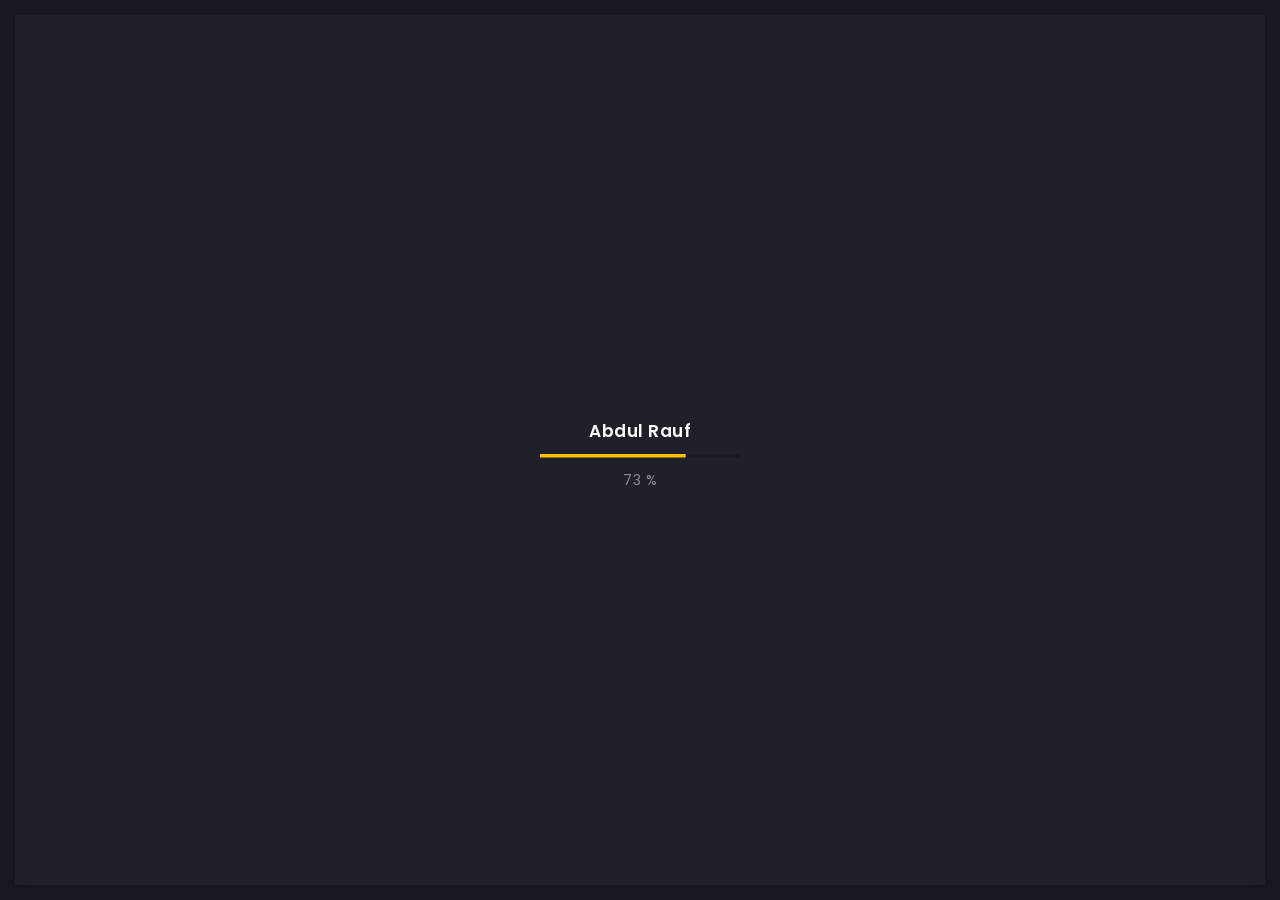
==== commit 06c0d498: "done with basic functioning of portfolio website now moving towards adding the projects into it" ====
--- a/onepage.html
+++ b/onepage.html
@@ -8,7 +8,7 @@
     <!-- color of address bar in mobile browser -->
     <meta name="theme-color" content="#2B2B35">
     <!-- favicon  -->
-    <link rel="shortcut icon" href="img/daulat.png" type="image/x-icon">
+    <link rel="shortcut icon" href="img/mypic.png" type="image/x-icon">
     <!-- bootstrap css -->
     <link rel="stylesheet" href="css/plugins/bootstrap.min.css">
     <!-- font awesome css -->
@@ -20,7 +20,7 @@
     <!-- main css -->
     <link rel="stylesheet" href="css/style.css">
 
-    <title>Daulat Subscribee</title>
+    <title>Abdul Rauf</title>
 </head>
 
 <body>
@@ -59,9 +59,9 @@
                             <!-- avatar -->
                             <div class="art-avatar">
                                 <a data-fancybox="avatar" data-no-swup href="img/face-1.jpg" class="art-avatar-curtain">
-                  <img src="img/face-1.jpg" alt="avatar">
-                  <i class="fas fa-expand"></i>
-                </a>
+                                    <img src="img/face-1.jpg" alt="avatar">
+                                    <i class="fas fa-expand"></i>
+                                </a>
                                 <!-- available -->
                                 <div class="art-lamp-light">
                                     <!-- add class 'art-not-available' if not available-->
@@ -70,9 +70,9 @@
                             </div>
                             <!-- avatar end -->
                             <!-- name -->
-                            <h5 class="art-name mb-10">Artur Carter</h5>
+                            <h5 class="art-name mb-10">Abdul Rauf</h5>
                             <!-- post -->
-                            <div class="art-sm-text">Front-end Deweloper <br>Ui/UX Designer, </div>
+                            <div class="art-sm-text">MERN Stack Deweloper <br></div>
                         </div>
                         <!-- info bar header end -->
 
@@ -85,15 +85,15 @@
                                 <ul>
                                     <!-- country -->
                                     <li>
-                                        <h6>Residence:</h6><span>Canada</span>
+                                        <h6>Residence:</h6><span>Pakistan</span>
                                     </li>
                                     <!-- city -->
                                     <li>
-                                        <h6>City:</h6><span>Toronto</span>
+                                        <h6>City:</h6><span>Karachi</span>
                                     </li>
                                     <!-- age -->
                                     <li>
-                                        <h6>Age:</h6><span>26</span>
+                                        <h6>Age:</h6><span>22</span>
                                     </li>
                                 </ul>
                             </div>
@@ -109,7 +109,7 @@
                                 <div class="art-lang-skills-item">
                                     <div id="circleprog1" class="art-cirkle-progress"></div>
                                     <!-- title -->
-                                    <h6>French</h6>
+                                    <h6>Sindhi</h6>
                                 </div>
                                 <!-- skill end -->
 
@@ -125,7 +125,7 @@
                                 <div class="art-lang-skills-item">
                                     <div id="circleprog3" class="art-cirkle-progress"></div>
                                     <!-- title -->
-                                    <h6>Spanish</h6>
+                                    <h6>Urdu</h6>
                                 </div>
                                 <!-- skill end -->
 
@@ -142,7 +142,7 @@
                                 <div class="art-hard-skills-item">
                                     <div class="art-skill-heading">
                                         <!-- title -->
-                                        <h6>html</h6>
+                                        <h6>NODE JS</h6>
                                     </div>
                                     <!-- progressbar frame -->
                                     <div class="art-line-progress">
@@ -157,7 +157,7 @@
                                 <div class="art-hard-skills-item">
                                     <div class="art-skill-heading">
                                         <!-- title -->
-                                        <h6>CSS</h6>
+                                        <h6>React JS</h6>
                                     </div>
                                     <!-- progressbar frame -->
                                     <div class="art-line-progress">
@@ -172,7 +172,7 @@
                                 <div class="art-hard-skills-item">
                                     <div class="art-skill-heading">
                                         <!-- title -->
-                                        <h6>Js</h6>
+                                        <h6>Javascript</h6>
                                     </div>
                                     <!-- progressbar frame -->
                                     <div class="art-line-progress">
@@ -187,7 +187,7 @@
                                 <div class="art-hard-skills-item">
                                     <div class="art-skill-heading">
                                         <!-- title -->
-                                        <h6>PHP</h6>
+                                        <h6>MongoDB</h6>
                                     </div>
                                     <!-- progressbar frame -->
                                     <div class="art-line-progress">
@@ -202,7 +202,7 @@
                                 <div class="art-hard-skills-item">
                                     <div class="art-skill-heading">
                                         <!-- title -->
-                                        <h6>Wordpress</h6>
+                                        <h6>Express JS</h6>
                                     </div>
                                     <!-- progressbar frame -->
                                     <div class="art-line-progress">
@@ -219,19 +219,6 @@
                             <!-- divider -->
                             <div class="art-ls-divider"></div>
 
-                            <!-- knowledge list -->
-                            <ul class="art-knowledge-list p-15-0">
-                                <!-- list item -->
-                                <li>Bootstrap, Materialize</li>
-                                <!-- list item -->
-                                <li>Stylus, Sass, Less</li>
-                                <!-- list item -->
-                                <li>Gulp, Webpack, Grunt</li>
-                                <!-- list item -->
-                                <li>GIT knowledge</li>
-                            </ul>
-                            <!-- knowledge list end -->
-
                             <!-- divider -->
                             <div class="art-ls-divider"></div>
 
@@ -250,13 +237,9 @@
                         <!-- sidebar social -->
                         <div class="art-ls-social">
                             <!-- social link -->
-                            <a href="#." target="_blank"><i class="fab fa-linkedin-in"></i></a>
+                            <a href="https://www.linkedin.com/in/abdul-rauf-64a37020a/" target="_blank"><i class="fab fa-linkedin-in"></i></a>
                             <!-- social link -->
-                            <a href="#." target="_blank"><i class="fab fa-dribbble"></i></a>
-                            <!-- social link -->
-                            <a href="#." target="_blank"><i class="fab fa-behance"></i></a>
-                            <!-- social link -->
-                            <a href="#." target="_blank"><i class="fab fa-github"></i></a>
+                            <a href="https://github.com/Raufnarejo505" target="_blank"><i class="fab fa-github"></i></a>
                             <!-- social link -->
                             <a href="#." target="_blank"><i class="fab fa-twitter"></i></a>
                         </div>
@@ -307,9 +290,9 @@
                                                 <!-- main title -->
                                                 <div class="art-banner-title">
                                                     <!-- title -->
-                                                    <h1 class="mb-15">Discover my Amazing <br>Art Space!</h1>
+                                                    <h1 class="mb-15">Passionate MERN-stack developer<br>delivering user-focused solutions.</h1>
                                                     <!-- suptitle -->
-                                                    <div class="art-lg-text art-code mb-25">&lt;<i>code</i>&gt; I build <span class="txt-rotate" data-period="2000" data-rotate='[ "web interfaces.", "ios and android applications.", "design mocups.", "automation tools." ]'></span>&lt;/<i>code</i>&gt;</div>
+                                                    <div class="art-lg-text art-code mb-25">&lt;<i>code</i>&gt; I build <span class="txt-rotate" data-period="2000" data-rotate='[ "web interfaces.", "full-stack applications.", "REST apis.", "desktop applications." ]'></span>&lt;/<i>code</i>&gt;</div>
                                                     <div class="art-buttons-frame">
                                                         <!-- button -->
                                                         <a href="#." class="art-btn art-btn-md"><span>Explore now</span></a>
@@ -319,7 +302,7 @@
                                                 </div>
                                                 <!-- main title end -->
                                                 <!-- photo -->
-                                                <img src="img/face-2.png" class="art-banner-photo" alt="Your Name">
+                                                <!-- <img src="img/face-2.png" class="art-banner-photo" alt="Your Name"> -->
                                             </div>
                                             <!-- banner overlay end -->
                                         </div>
@@ -330,96 +313,10 @@
                                 </div>
                                 <!-- row end -->
 
+                                <br>
                             </div>
                             <!-- container end -->
 
-                            <!-- container -->
-                            <div class="container-fluid">
-
-                                <!-- row -->
-                                <div class="row p-30-0">
-
-                                    <!-- col -->
-                                    <div class="col-md-3 col-6">
-
-                                        <!-- couner frame -->
-                                        <div class="art-counter-frame">
-                                            <!-- counter -->
-                                            <div class="art-counter-box">
-                                                <!-- counter number -->
-                                                <span class="art-counter">10</span><span class="art-counter-plus">+</span>
-                                            </div>
-                                            <!-- counter end -->
-                                            <!-- title -->
-                                            <h6>Years Experience</h6>
-                                        </div>
-                                        <!-- couner frame end -->
-
-                                    </div>
-                                    <!-- col end -->
-
-                                    <!-- col -->
-                                    <div class="col-md-3 col-6">
-
-                                        <!-- couner frame -->
-                                        <div class="art-counter-frame">
-                                            <!-- counter -->
-                                            <div class="art-counter-box">
-                                                <!-- counter number -->
-                                                <span class="art-counter">143</span>
-                                            </div>
-                                            <!-- counter end -->
-                                            <!-- title -->
-                                            <h6>Completed Projects</h6>
-                                        </div>
-                                        <!-- couner frame end -->
-
-                                    </div>
-                                    <!-- col end -->
-
-                                    <!-- col -->
-                                    <div class="col-md-3 col-6">
-
-                                        <!-- couner frame -->
-                                        <div class="art-counter-frame">
-                                            <!-- counter -->
-                                            <div class="art-counter-box">
-                                                <!-- counter number -->
-                                                <span class="art-counter">114</span>
-                                            </div>
-                                            <!-- counter end -->
-                                            <!-- title -->
-                                            <h6>Happy Customers</h6>
-                                        </div>
-                                        <!-- couner frame end -->
-
-                                    </div>
-                                    <!-- col end -->
-
-                                    <!-- col -->
-                                    <div class="col-md-3 col-6">
-
-                                        <!-- couner frame -->
-                                        <div class="art-counter-frame">
-                                            <!-- counter -->
-                                            <div class="art-counter-box">
-                                                <!-- counter number -->
-                                                <span class="art-counter">20</span><span class="art-counter-plus">+</span>
-                                            </div>
-                                            <!-- counter end -->
-                                            <!-- title -->
-                                            <h6>Honors and Awards</h6>
-                                        </div>
-                                        <!-- couner frame end -->
-
-                                    </div>
-                                    <!-- col end -->
-
-                                </div>
-                                <!-- row end -->
-
-                            </div>
-                            <!-- container end -->
 
                             <!-- container -->
                             <div class="container-fluid">
@@ -473,7 +370,7 @@
                                             <!-- service content -->
                                             <div class="art-service-ib-content">
                                                 <!-- title -->
-                                                <h5 class="mb-15">UI/UX Design</h5>
+                                                <h5 class="mb-15">API integration</h5>
                                                 <!-- text -->
                                                 <div class="mb-15">Lorem ipsum dolor sit amet, consectetur adipisicing elit. Delectus esse commodi deserunt vitae, vero quasi! Veniam quaerat tenetur pariatur doloribus.</div>
                                                 <!-- button -->
@@ -494,7 +391,7 @@
                                             <!-- service content -->
                                             <div class="art-service-ib-content">
                                                 <!-- title -->
-                                                <h5 class="mb-15">Sound Design</h5>
+                                                <h5 class="mb-15">E-commerce solutions</h5>
                                                 <!-- text -->
                                                 <div class="mb-15">Lorem ipsum dolor sit amet, consectetur adipisicing elit. Delectus esse commodi deserunt vitae, vero quasi! Veniam quaerat tenetur pariatur doloribus.</div>
                                                 <!-- button -->
@@ -515,7 +412,7 @@
                                             <!-- service content -->
                                             <div class="art-service-ib-content">
                                                 <!-- title -->
-                                                <h5 class="mb-15">Game Design</h5>
+                                                <h5 class="mb-15">Database management</h5>
                                                 <!-- text -->
                                                 <div class="mb-15">Lorem ipsum dolor sit amet, consectetur adipisicing elit. Delectus esse commodi deserunt vitae, vero quasi! Veniam quaerat tenetur pariatur doloribus.</div>
                                                 <!-- button -->
@@ -536,7 +433,7 @@
                                             <!-- service content -->
                                             <div class="art-service-ib-content">
                                                 <!-- title -->
-                                                <h5 class="mb-15">Advertising</h5>
+                                                <h5 class="mb-15">Content Writing</h5>
                                                 <!-- text -->
                                                 <div class="mb-15">Lorem ipsum dolor sit amet, consectetur adipisicing elit. Delectus esse commodi deserunt vitae, vero quasi! Veniam quaerat tenetur pariatur doloribus.</div>
                                                 <!-- button -->
@@ -598,11 +495,11 @@
                                                     <!-- list item -->
                                                     <li>Web Development</li>
                                                     <!-- list item -->
-                                                    <li class="art-empty-item">Logo design</li>
+                                                    <li class="art-empty-item">Database Management</li>
                                                     <!-- list item -->
-                                                    <li class="art-empty-item">SEO optimization</li>
+                                                    <li class="art-empty-item">Rest API building</li>
                                                     <!-- list item -->
-                                                    <li class="art-empty-item">Wordpress integration</li>
+                                                    <li class="art-empty-item">Application Testing</li>
                                                 </ul>
                                                 <!-- price list end -->
                                                 <!-- button -->
@@ -626,7 +523,7 @@
                                                 <h5 class="mb-30">Hourly payment</h5>
                                                 <!-- price cost -->
                                                 <div class="art-price-cost">
-                                                    <div class="art-number"><span>$</span>29<span>h</span></div>
+                                                    <div class="art-number"><span>$</span>50<span>h</span></div>
                                                 </div>
                                                 <!-- price cost end -->
                                                 <!-- price list -->
@@ -636,11 +533,11 @@
                                                     <!-- list item -->
                                                     <li>Web Development</li>
                                                     <!-- list item -->
-                                                    <li>Logo design</li>
+                                                    <li>Database Management</li>
                                                     <!-- list item -->
-                                                    <li class="art-empty-item">SEO optimization</li>
+                                                    <li class="art-empty-item">Rest API building</li>
                                                     <!-- list item -->
-                                                    <li class="art-empty-item">Wordpress integration</li>
+                                                    <li class="art-empty-item">Application Testing</li>
                                                 </ul>
                                                 <!-- price list end -->
                                                 <!-- button -->
@@ -663,21 +560,21 @@
                                                 <h5 class="mb-30"> Full time</h5>
                                                 <!-- price cost -->
                                                 <div class="art-price-cost">
-                                                    <div class="art-number"><span>$</span>2999<span>m</span></div>
+                                                    <div class="art-number"><span>$</span>250<span>m</span></div>
                                                 </div>
                                                 <!-- price cost end -->
                                                 <!-- price list -->
                                                 <ul class="art-price-list">
                                                     <!-- list item -->
-                                                    <li>Ui Design</li>
+                                                    <li>Web Design</li>
                                                     <!-- list item -->
                                                     <li>Web Development</li>
                                                     <!-- list item -->
-                                                    <li>Logo design</li>
+                                                    <li>Database Management</li>
                                                     <!-- list item -->
-                                                    <li>SEO optimization</li>
+                                                    <li>Rest API building</li>
                                                     <!-- list item -->
-                                                    <li>Wordpress integration</li>
+                                                    <li>Application Testing</li>
                                                 </ul>
                                                 <!-- price list end -->
                                                 <!-- button -->
@@ -736,11 +633,10 @@
                                                             <!-- photo -->
                                                             <img class="art-testimonial-face" src="img/testimonials/face-1.jpg" alt="face">
                                                             <!-- name -->
-                                                            <h5>Paul Trueman</h5>
-                                                            <div class="art-el-suptitle mb-15">Template author</div>
+                                                            <h5>Sumera</h5>
+                                                            <!-- <div class="art-el-suptitle mb-15">Template author</div> -->
                                                             <!-- text -->
-                                                            <div class="mb-15">Working with Artur has been a pleasure. Better yet - I alerted them of a minor issue before going to sleep. The issue was fixed the next morning. I couldn't ask for better support. Thank you
-                                                                Artur! This is easily a 5 star freelancer.</div>
+                                                            <div class="mb-15">I was thrilled with the final product and impressed by the Rauf's professionalism and expertise.</div>
                                                         </div>
                                                         <!-- testimonial body end -->
                                                         <!-- testimonial footer -->
@@ -777,11 +673,10 @@
                                                             <!-- photo -->
                                                             <img class="art-testimonial-face" src="img/testimonials/face-2.jpg" alt="face">
                                                             <!-- name -->
-                                                            <h5>Paul Trueman</h5>
-                                                            <div class="art-el-suptitle mb-15">Template author</div>
+                                                            <h5>Chandni</h5>
+                                                            <!-- <div class="art-el-suptitle mb-15">Template author</div> -->
                                                             <!-- text -->
-                                                            <div class="mb-15">Working with Artur has been a pleasure. Better yet - I alerted them of a minor issue before going to sleep. The issue was fixed the next morning. I couldn't ask for better support. Thank you
-                                                                Artur! This is easily a 5 star freelancer.</div>
+                                                            <div class="mb-15">The MERN stack developer went above and beyond to deliver a flawless application that exceeded our expectations.</div>
                                                         </div>
                                                         <!-- testimonial body end -->
                                                         <!-- testimonial footer -->
@@ -818,11 +713,10 @@
                                                             <!-- photo -->
                                                             <img class="art-testimonial-face" src="img/testimonials/face-3.jpg" alt="face">
                                                             <!-- name -->
-                                                            <h5>Paul Trueman</h5>
-                                                            <div class="art-el-suptitle mb-15">Template author</div>
+                                                            <h5>Ayaz Hussain</h5>
+                                                            <!-- <div class="art-el-suptitle mb-15">Template author</div> -->
                                                             <!-- text -->
-                                                            <div class="mb-15">Working with Artur has been a pleasure. Better yet - I alerted them of a minor issue before going to sleep. The issue was fixed the next morning. I couldn't ask for better support. Thank you
-                                                                Artur! This is easily a 5 star freelancer.</div>
+                                                            <div class="mb-15">We appreciated his flexibility and willingness to adapt to changing requirements throughout the project.</div>
                                                         </div>
                                                         <!-- testimonial body end -->
                                                         <!-- testimonial footer -->
@@ -859,11 +753,10 @@
                                                             <!-- photo -->
                                                             <img class="art-testimonial-face" src="img/testimonials/face-4.jpg" alt="face">
                                                             <!-- name -->
-                                                            <h5>Paul Trueman</h5>
-                                                            <div class="art-el-suptitle mb-15">Template author</div>
+                                                            <h5>Bisham Kumar</h5>
+                                                            <!-- <div class="art-el-suptitle mb-15">Template author</div> -->
                                                             <!-- text -->
-                                                            <div class="mb-15">Working with Artur has been a pleasure. Better yet - I alerted them of a minor issue before going to sleep. The issue was fixed the next morning. I couldn't ask for better support. Thank you
-                                                                Artur! This is easily a 5 star freelancer.</div>
+                                                            <div class="mb-15">Rauf's creativity and innovation were key to the success of our project, and I would definitely work with him again in the future</div>
                                                         </div>
                                                         <!-- testimonial body end -->
                                                         <!-- testimonial footer -->
@@ -954,7 +847,7 @@
                                             <!-- title frame -->
                                             <div class="art-title-frame">
                                                 <!-- title -->
-                                                <h4>Works</h4>
+                                                <h4>Projects</h4>
                                             </div>
                                             <!-- title frame end -->
                                             <!-- right frame -->
@@ -1166,343 +1059,6 @@
                                         <!-- grid item end -->
 
                                     </div>
-
-                                </div>
-                                <!-- row end -->
-
-                            </div>
-                            <!-- container end -->
-
-                            <!-- container -->
-                            <div class="container-fluid">
-
-                                <!-- row -->
-                                <div class="row">
-
-                                    <!-- col -->
-                                    <div class="col-lg-6">
-
-                                        <!-- section title -->
-                                        <div class="art-section-title">
-                                            <!-- title frame -->
-                                            <div class="art-title-frame">
-                                                <!-- title -->
-                                                <h4>Education</h4>
-                                            </div>
-                                            <!-- title frame end -->
-                                        </div>
-                                        <!-- section title end -->
-
-                                        <!-- timeline -->
-                                        <div class="art-timeline art-gallery" id="history">
-                                            <div class="art-timeline-item">
-                                                <div class="art-timeline-mark-light"></div>
-                                                <div class="art-timeline-mark"></div>
-
-                                                <div class="art-a art-timeline-content">
-                                                    <div class="art-card-header">
-                                                        <div class="art-left-side">
-                                                            <h5>Title of section 1</h5>
-                                                            <div class="art-el-suptitle mb-15">Template author</div>
-                                                        </div>
-                                                        <div class="art-right-side">
-                                                            <span class="art-date">jan 2018 - may 2020</span>
-                                                        </div>
-                                                    </div>
-
-                                                    <p>Dolor sit amet, consectetur adipisicing elit. Iusto, optio, dolorum provident rerum aut hic quasi placeat iure tempora laudantium ipsa ad debitis unde? Iste voluptatibus minus veritatis qui ut.</p>
-                                                    <a data-fancybox="diplome" data-no-swup href="files/certificate.jpg" class="art-link art-color-link art-w-chevron">Diplome</a>
-                                                </div>
-                                            </div>
-
-                                            <div class="art-timeline-item">
-                                                <div class="art-timeline-mark-light"></div>
-                                                <div class="art-timeline-mark"></div>
-
-                                                <div class="art-a art-timeline-content">
-                                                    <div class="art-card-header">
-                                                        <div class="art-left-side">
-                                                            <h5>Title of section 1</h5>
-                                                            <div class="art-el-suptitle mb-15">Template author</div>
-                                                        </div>
-                                                        <div class="art-right-side">
-                                                            <span class="art-date">jan 2018 - may 2020</span>
-                                                        </div>
-                                                    </div>
-                                                    <div>Consectetur adipisicing elit. Iusto, optio, dolorum provident rerum aut hic quasi placeat iure tempora laudantium ipsa ad debitis unde?</div>
-                                                </div>
-                                            </div>
-
-                                            <div class="art-timeline-item">
-                                                <div class="art-timeline-mark-light"></div>
-                                                <div class="art-timeline-mark"></div>
-
-                                                <div class="art-a art-timeline-content">
-                                                    <div class="art-card-header">
-                                                        <div class="art-left-side">
-                                                            <h5>Title of section 1</h5>
-                                                            <div class="art-el-suptitle mb-15">Template author</div>
-                                                        </div>
-                                                        <div class="art-right-side">
-                                                            <span class="art-date">jan 2018 - may 2020</span>
-                                                        </div>
-                                                    </div>
-                                                    <p>Dolorum provident rerum aut hic quasi placeat iure tempora laudantium ipsa ad debitis unde? Iste voluptatibus minus veritatis qui ut.</p>
-                                                    <a data-fancybox="diplome" data-no-swup href="files/certificate.jpg" class="art-link art-color-link art-w-chevron">Licence</a>
-                                                </div>
-
-                                            </div>
-
-                                            <div class="art-timeline-item">
-                                                <div class="art-timeline-mark-light"></div>
-                                                <div class="art-timeline-mark"></div>
-
-                                                <div class="art-a art-timeline-content">
-                                                    <div class="art-card-header">
-                                                        <div class="art-left-side">
-                                                            <h5>Title of section 1</h5>
-                                                            <div class="art-el-suptitle mb-15">Template author</div>
-                                                        </div>
-                                                        <div class="art-right-side">
-                                                            <span class="art-date">jan 2018 - may 2020</span>
-                                                        </div>
-                                                    </div>
-                                                    <p>Ipsum dolor sit amet, consectetur adipisicing elit. Iusto, optio, dolorum provident rerum.</p>
-                                                    <a data-fancybox="diplome" data-no-swup href="files/certificate.jpg" class="art-link art-color-link art-w-chevron">Certificate</a>
-                                                </div>
-
-                                            </div>
-
-                                        </div>
-                                        <!-- timeline end -->
-
-                                    </div>
-                                    <div class="col-lg-6">
-
-                                        <!-- section title -->
-                                        <div class="art-section-title">
-                                            <!-- title frame -->
-                                            <div class="art-title-frame">
-                                                <!-- title -->
-                                                <h4>Work History</h4>
-                                            </div>
-                                            <!-- title frame end -->
-                                        </div>
-                                        <!-- section title end -->
-
-                                        <!-- timeline -->
-                                        <div class="art-timeline">
-
-                                            <div class="art-timeline-item">
-                                                <div class="art-timeline-mark-light"></div>
-                                                <div class="art-timeline-mark"></div>
-
-
-                                                <div class="art-a art-timeline-content">
-                                                    <div class="art-card-header">
-                                                        <div class="art-left-side">
-                                                            <h5>Title of section 1</h5>
-                                                            <div class="art-el-suptitle mb-15">Template author</div>
-                                                        </div>
-                                                        <div class="art-right-side">
-                                                            <span class="art-date">jan 2018 - may 2020</span>
-                                                        </div>
-                                                    </div>
-                                                    <p>Placeat iure tempora laudantium ipsa ad debitis unde? Iste voluptatibus minus veritatis qui ut.</p>
-                                                </div>
-                                            </div>
-
-                                            <div class="art-timeline-item">
-                                                <div class="art-timeline-mark-light"></div>
-                                                <div class="art-timeline-mark"></div>
-
-
-                                                <div class="art-a art-timeline-content">
-                                                    <div class="art-card-header">
-                                                        <div class="art-left-side">
-                                                            <h5>Title of section 1</h5>
-                                                            <div class="art-el-suptitle mb-15">Template author</div>
-                                                        </div>
-                                                        <div class="art-right-side">
-                                                            <span class="art-date">jan 2018 - may 2020</span>
-                                                        </div>
-                                                    </div>
-                                                    <p>Adipisicing elit. Iusto, optio, dolorum provident rerum aut hic quasi placeat iure tempora laudantium ipsa ad debitis unde?</p>
-                                                    <a data-fancybox="recommendation" data-no-swup href="#art-recomendation-popup-1" class="art-link art-color-link art-w-chevron">Recommendation</a>
-                                                </div>
-
-                                                <!-- popup -->
-                                                <div class="art-recomendation-popup" style="display: none;" id="art-recomendation-popup-1">
-
-                                                    <!-- testimonial -->
-                                                    <div class="art-a art-testimonial">
-                                                        <!-- testimonial body -->
-                                                        <div class="testimonial-body">
-                                                            <!-- photo -->
-                                                            <img class="art-testimonial-face" src="img/testimonials/face-3.jpg" alt="face">
-                                                            <!-- name -->
-                                                            <h5>Paul Trueman</h5>
-                                                            <div class="art-el-suptitle mb-15">Template author</div>
-                                                            <!-- text -->
-                                                            <div class="mb-15">Working with Artur has been a pleasure. Better yet - I alerted them of a minor issue before going to sleep. The issue was fixed the next morning. I couldn't ask for better support. Thank you
-                                                                Artur! This is easily a 5 star freelancer.</div>
-                                                        </div>
-                                                        <!-- testimonial body end -->
-                                                        <!-- testimonial footer -->
-                                                        <div class="art-testimonial-footer">
-                                                            <div class="art-left-side">
-                                                                <!-- star rate -->
-                                                                <ul class="art-star-rate">
-                                                                    <li><i class="fas fa-star"></i></li>
-                                                                    <li><i class="fas fa-star"></i></li>
-                                                                    <li><i class="fas fa-star"></i></li>
-                                                                    <li><i class="fas fa-star"></i></li>
-                                                                    <li><i class="fas fa-star"></i></li>
-                                                                </ul>
-                                                                <!-- star rate end -->
-                                                            </div>
-                                                            <div class="art-right-side">
-
-                                                            </div>
-                                                        </div>
-                                                        <!-- testimonial footer end -->
-                                                    </div>
-                                                    <!-- testimonial end -->
-
-                                                </div>
-                                                <!-- popup end -->
-
-                                            </div>
-
-                                            <div class="art-timeline-item">
-                                                <div class="art-timeline-mark-light"></div>
-                                                <div class="art-timeline-mark"></div>
-
-                                                <div class="art-a art-timeline-content">
-                                                    <div class="art-card-header">
-                                                        <div class="art-left-side">
-                                                            <h5>Title of section 1</h5>
-                                                            <div class="art-el-suptitle mb-15">Template author</div>
-                                                        </div>
-                                                        <div class="art-right-side">
-                                                            <span class="art-date">jan 2018 - may 2020</span>
-                                                        </div>
-                                                    </div>
-                                                    <p>Consectetur adipisicing elit. Excepturi, obcaecati, quisquam id molestias eaque asperiores voluptatibus cupiditate error assumenda delectus odit similique earum voluptatem doloremque dolorem ipsam quae
-                                                        rerum quis. Odit, itaque, deserunt corporis vero ipsum nisi eius odio natus ullam provident pariatur temporibus quia eos repellat consequuntur perferendis enim amet quae quasi repudiandae sed quod
-                                                        veniam dolore possimus rem voluptatum eveniet eligendi quis fugiat aliquam sunt similique aut adipisci.</p>
-                                                    <a data-fancybox="recommendation" data-no-swup href="#art-recomendation-popup-2" class="art-link art-color-link art-w-chevron">Recommendation</a>
-                                                </div>
-
-                                                <!-- popup -->
-                                                <div class="art-recomendation-popup" style="display: none;" id="art-recomendation-popup-2">
-
-                                                    <!-- testimonial -->
-                                                    <div class="art-a art-testimonial">
-                                                        <!-- testimonial body -->
-                                                        <div class="testimonial-body">
-                                                            <!-- photo -->
-                                                            <img class="art-testimonial-face" src="img/testimonials/face-4.jpg" alt="face">
-                                                            <!-- name -->
-                                                            <h5>Paul Trueman</h5>
-                                                            <div class="art-el-suptitle mb-15">Template author</div>
-                                                            <!-- text -->
-                                                            <div class="mb-15">Working with Artur has been a pleasure. Better yet - I alerted them of a minor issue before going to sleep. The issue was fixed the next morning. I couldn't ask for better support. Thank you
-                                                                Artur! This is easily a 5 star freelancer.</div>
-                                                        </div>
-                                                        <!-- testimonial body end -->
-                                                        <!-- testimonial footer -->
-                                                        <div class="art-testimonial-footer">
-                                                            <div class="art-left-side">
-                                                                <!-- star rate -->
-                                                                <ul class="art-star-rate">
-                                                                    <li><i class="fas fa-star"></i></li>
-                                                                    <li><i class="fas fa-star"></i></li>
-                                                                    <li><i class="fas fa-star"></i></li>
-                                                                    <li><i class="fas fa-star"></i></li>
-                                                                    <li><i class="fas fa-star"></i></li>
-                                                                </ul>
-                                                                <!-- star rate end -->
-                                                            </div>
-                                                            <div class="art-right-side">
-
-                                                            </div>
-                                                        </div>
-                                                        <!-- testimonial footer end -->
-                                                    </div>
-                                                    <!-- testimonial end -->
-
-                                                </div>
-                                                <!-- popup end -->
-
-                                            </div>
-
-                                            <div class="art-timeline-item">
-                                                <div class="art-timeline-mark-light"></div>
-                                                <div class="art-timeline-mark"></div>
-
-                                                <div class="art-a art-timeline-content">
-                                                    <div class="art-card-header">
-                                                        <div class="art-left-side">
-                                                            <h5>Title of section 1</h5>
-                                                            <div class="art-el-suptitle mb-15">Template author</div>
-                                                        </div>
-                                                        <div class="art-right-side">
-                                                            <span class="art-date">jan 2018 - tonight</span>
-                                                        </div>
-                                                    </div>
-                                                    <p>Dolor sit amet, consectetur adipisicing elit. Iusto, optio, dolorum provident rerum.</p>
-                                                    <a data-fancybox="recommendation" data-no-swup href="#art-recomendation-popup-3" class="art-link art-color-link art-w-chevron">Recommendation</a>
-                                                </div>
-
-                                                <!-- popup -->
-                                                <div class="art-recomendation-popup" style="display: none;" id="art-recomendation-popup-3">
-
-                                                    <!-- testimonial -->
-                                                    <div class="art-a art-testimonial">
-                                                        <!-- testimonial body -->
-                                                        <div class="testimonial-body">
-                                                            <!-- photo -->
-                                                            <img class="art-testimonial-face" src="img/testimonials/face-2.jpg" alt="face">
-                                                            <!-- name -->
-                                                            <h5>Paul Trueman</h5>
-                                                            <div class="art-el-suptitle mb-15">Template author</div>
-                                                            <!-- text -->
-                                                            <div class="mb-15">Working with Artur has been a pleasure. Better yet - I alerted them of a minor issue before going to sleep. The issue was fixed the next morning. I couldn't ask for better support. Thank you
-                                                                Artur! This is easily a 5 star freelancer.</div>
-                                                        </div>
-                                                        <!-- testimonial body end -->
-                                                        <!-- testimonial footer -->
-                                                        <div class="art-testimonial-footer">
-                                                            <div class="art-left-side">
-                                                                <!-- star rate -->
-                                                                <ul class="art-star-rate">
-                                                                    <li><i class="fas fa-star"></i></li>
-                                                                    <li><i class="fas fa-star"></i></li>
-                                                                    <li><i class="fas fa-star"></i></li>
-                                                                    <li><i class="fas fa-star"></i></li>
-                                                                    <li class="art-empty-item"><i class="fas fa-star"></i></li>
-                                                                </ul>
-                                                                <!-- star rate end -->
-                                                            </div>
-                                                            <div class="art-right-side">
-
-                                                            </div>
-                                                        </div>
-                                                        <!-- testimonial footer end -->
-                                                    </div>
-                                                    <!-- testimonial end -->
-
-                                                </div>
-                                                <!-- popup end -->
-
-                                            </div>
-
-                                        </div>
-                                        <!-- timeline end -->
-
-                                    </div>
-                                    <!-- col end -->
 
                                 </div>
                                 <!-- row end -->
@@ -1759,14 +1315,10 @@
                                             <div class="art-table p-15-15">
                                                 <ul>
                                                     <li>
-                                                        <h6>Country:</h6><span>Canada</span>
+                                                        <h6>Country:</h6><span>Pakistan</span>
                                                     </li>
                                                     <li>
-                                                        <h6>City:</h6><span>Toronto</span>
-                                                    </li>
-
-                                                    <li>
-                                                        <h6>Streat:</h6><span>20 Dellbank Rd</span>
+                                                        <h6>City:</h6><span>Karachi</span>
                                                     </li>
                                                 </ul>
                                             </div>
@@ -1781,13 +1333,10 @@
                                             <div class="art-table p-15-15">
                                                 <ul>
                                                     <li>
-                                                        <h6>Email:</h6><span>carter.inbox@mail.com</span>
+                                                        <h6>Email:</h6><span>arauf.bscsses21@iba-suk.edu.pk</span>
                                                     </li>
                                                     <li>
-                                                        <h6>Telegram:</h6><span>@arter</span>
-                                                    </li>
-                                                    <li>
-                                                        <h6>Skype:</h6><span>Arter</span>
+                                                        <h6>Phone:</h6><span>+92 317-3751029</span>
                                                     </li>
                                                 </ul>
                                             </div>
@@ -1797,23 +1346,6 @@
                                     <!-- col end -->
                                     <!-- col -->
                                     <div class="col-lg-4">
-                                        <!-- contact card -->
-                                        <div class="art-a art-card">
-                                            <div class="art-table p-15-15">
-                                                <ul>
-                                                    <li>
-                                                        <h6>Support service:</h6><span>+78 (098) 333 11 22</span>
-                                                    </li>
-                                                    <li>
-                                                        <h6>Office:</h6><span>+78 (098) 326 11 22</span>
-                                                    </li>
-                                                    <li>
-                                                        <h6>Personal:</h6><span>+78 (077) 114 26 53</span>
-                                                    </li>
-                                                </ul>
-                                            </div>
-                                        </div>
-                                        <!-- contact card end -->
 
                                     </div>
                                     <!-- col end -->
@@ -1928,9 +1460,8 @@
                                 <!-- footer -->
                                 <footer>
                                     <!-- copyright -->
-                                    <div class="art-copy">© 2021 Artur Carter</div>
+                                    <div class="art-copy">© 2021 Abdul Rauf</div>
                                     <!-- author ( Please! Do not delete it. You are awesome! :) -->
-                                    <div>Template author:&#160; <a href="https://themeforest.net/user/millerdigitaldesign" target="_blank" data-no-swup>Nazar Miller</a></div>
                                 </footer>
                                 <!-- footer end -->
 
@@ -1957,7 +1488,7 @@
             <!-- preloader content -->
             <div class="art-preloader-content">
                 <!-- title -->
-                <h4>Artur Carter</h4>
+                <h4>Abdul Rauf</h4>
                 <!-- progressbar -->
                 <div id="preloader" class="art-preloader-load"></div>
             </div>
@@ -1995,4 +1526,4 @@
 
 </body>
 
-</html>
+</html>
--- a/css/style.css
+++ b/css/style.css
@@ -8,6 +8,7 @@
 p.s. I am available for Freelance hire (UI design, web development). mail: miller.themes@gmail.com
 
 ------------------------------------------- */
+
 
 /*--------------------------------------------
 
@@ -81,6 +82,7 @@
 
 --------------------------------------------*/
 
+
 /*
 $main-color: #FFC107
 $main-color: #f44336;
@@ -88,17 +90,21 @@
 $main-color: #64B5F6;
 */
 
+
 /* ------------------------------
 
 common
 
 ------------------------------ */
+
 
 /* ----- fonts ----- */
 
 @import url("https://fonts.googleapis.com/css2?family=Poppins:ital,wght@0,100;0,200;0,300;0,400;0,500;0,600;0,700;0,800;0,900;1,100;1,200;1,300;1,400;1,500;1,600;1,700;1,800;1,900&display=swap");
 @import url("https://fonts.googleapis.com/css2?family=Courier+Prime:ital,wght@0,400;0,700;1,400;1,700&display=swap");
+
 /* ----- text defaults ----- */
+
 
 /* line 13, ../scss/_common.scss */
 
@@ -111,7 +117,9 @@
     font-smooth: subpixel-antialiased;
 }
 
+
 /* ----- title defaults ----- */
+
 
 /* line 23, ../scss/_common.scss */
 
@@ -127,6 +135,7 @@
     font-family: "Poppins", sans-serif;
 }
 
+
 /* line 35, ../scss/_common.scss */
 
 h1 {
@@ -134,6 +143,7 @@
     font-weight: 800;
 }
 
+
 /* line 40, ../scss/_common.scss */
 
 h4 {
@@ -141,6 +151,7 @@
     font-weight: 600;
 }
 
+
 /* line 45, ../scss/_common.scss */
 
 h5 {
@@ -148,6 +159,7 @@
     font-weight: 600;
 }
 
+
 /* line 50, ../scss/_common.scss */
 
 h6 {
@@ -155,7 +167,9 @@
     font-weight: 400;
 }
 
+
 /* ----- text config ----- */
+
 
 /* line 55, ../scss/_common.scss */
 
@@ -163,19 +177,23 @@
     font-size: 11px;
 }
 
+
 /* line 59, ../scss/_common.scss */
 
 .art-lg-text {
     font-size: 16px;
 }
 
+
 /* line 63, ../scss/_common.scss */
 
 .art-white {
     color: #fafafc;
 }
 
+
 /* ----- container ----- */
+
 
 /* line 67, ../scss/_common.scss */
 
@@ -185,7 +203,9 @@
     position: relative;
 }
 
+
 /* ----- buttons frame ----- */
+
 
 /* line 74, ../scss/_common.scss */
 
@@ -193,7 +213,9 @@
     margin-right: 15px;
 }
 
+
 /* ----- suptitle ----- */
+
 
 /* line 79, ../scss/_common.scss */
 
@@ -204,7 +226,9 @@
     font-size: 11px;
 }
 
+
 /* ----- divider ----- */
+
 
 /* line 86, ../scss/_common.scss */
 
@@ -215,7 +239,9 @@
     opacity: 0.3;
 }
 
+
 /* ----- image defaults ----- */
+
 
 /* line 93, ../scss/_common.scss */
 
@@ -225,7 +251,9 @@
     box-shadow: 0 3px 8px 0 rgba(15, 15, 20, 0.2);
 }
 
+
 /* ----- link defaults ----- */
+
 
 /* line 99, ../scss/_common.scss */
 
@@ -234,6 +262,7 @@
     color: #8c8c8e;
 }
 
+
 /* line 103, ../scss/_common.scss */
 
 a:hover {
@@ -241,19 +270,23 @@
     color: #fafafc;
 }
 
+
 /* line 108, ../scss/_common.scss */
 
 a:focus {
     outline: inherit;
 }
 
+
 /* ----- table ----- */
+
 
 /* line 113, ../scss/_common.scss */
 
 .art-table {
     color: #8c8c8e;
 }
+
 
 /* line 116, ../scss/_common.scss */
 
@@ -261,6 +294,7 @@
     padding: 0;
     margin: 0;
 }
+
 
 /* line 120, ../scss/_common.scss */
 
@@ -275,13 +309,16 @@
     margin-bottom: 5px;
 }
 
+
 /* line 126, ../scss/_common.scss */
 
 .art-table ul li:last-child {
     margin-bottom: 0;
 }
 
+
 /* ----- quote ----- */
+
 
 /* line 133, ../scss/_common.scss */
 
@@ -300,6 +337,7 @@
     position: relative;
 }
 
+
 /* line 146, ../scss/_common.scss */
 
 blockquote:before {
@@ -313,6 +351,7 @@
     left: 9px;
     color: #fafafc;
 }
+
 
 /* line 158, ../scss/_common.scss */
 
@@ -330,13 +369,16 @@
     transform: rotate(180deg);
 }
 
+
 /* ----- list ----- */
+
 
 /* line 172, ../scss/_common.scss */
 
 .art-custom-list {
     padding-left: 25px;
 }
+
 
 /* line 175, ../scss/_common.scss */
 
@@ -346,6 +388,7 @@
     color: #fafafc;
     margin-bottom: 5px;
 }
+
 
 /* line 181, ../scss/_common.scss */
 
@@ -363,11 +406,13 @@
     box-shadow: 0 3px 8px 0 rgba(15, 15, 20, 0.2);
 }
 
+
 /* ------------------------------
 
 link
 
 ------------------------------ */
+
 
 /* line 200, ../scss/_common.scss */
 
@@ -385,6 +430,7 @@
     transition: 0.4s ease-in-out;
 }
 
+
 /* line 212, ../scss/_common.scss */
 
 .art-link:hover {
@@ -392,11 +438,13 @@
     text-shadow: 0 0 3px rgba(250, 250, 252, 0.4);
 }
 
+
 /* line 217, ../scss/_common.scss */
 
 .art-link.art-white-link {
     color: #fafafc;
 }
+
 
 /* line 220, ../scss/_common.scss */
 
@@ -407,11 +455,13 @@
     transform: translateX(5px);
 }
 
+
 /* line 227, ../scss/_common.scss */
 
 .art-link.art-color-link {
     color: #FFC107;
 }
+
 
 /* line 230, ../scss/_common.scss */
 
@@ -422,11 +472,13 @@
     transform: translateX(5px);
 }
 
+
 /* line 237, ../scss/_common.scss */
 
 .art-link.art-w-chevron {
     padding-right: 10px;
 }
+
 
 /* line 239, ../scss/_common.scss */
 
@@ -448,6 +500,7 @@
     transition: 0.4s ease-in-out;
 }
 
+
 /* line 255, ../scss/_common.scss */
 
 .art-link.art-w-chevron:hover {
@@ -455,6 +508,7 @@
     transform: translateX(0);
 }
 
+
 /* line 258, ../scss/_common.scss */
 
 .art-link.art-w-chevron:hover:after {
@@ -462,6 +516,7 @@
     transform: translateX(10px);
 }
 
+
 /* line 264, ../scss/_common.scss */
 
 .art-link:last-child {
@@ -469,6 +524,7 @@
     margin-right: 0;
 }
 
+
 /* line 269, ../scss/_common.scss */
 
 .art-link i {
@@ -476,12 +532,14 @@
     margin-left: 3px;
 }
 
+
 /* line 274, ../scss/_common.scss */
 
 .art-link.art-left-link {
     padding-left: 10px;
     padding-right: 0;
 }
+
 
 /* line 279, ../scss/_common.scss */
 
@@ -492,6 +550,7 @@
     transform: translateX(0);
 }
 
+
 /* line 286, ../scss/_common.scss */
 
 .art-link.art-left-link.art-w-chevron:hover:after {
@@ -499,11 +558,13 @@
     transform: translateX(-5px);
 }
 
+
 /* ------------------------------
 
 button
 
 ------------------------------ */
+
 
 /* line 298, ../scss/_common.scss */
 
@@ -528,6 +589,7 @@
     transition: 0.4s ease-in-out;
 }
 
+
 /* line 311, ../scss/_common.scss */
 
 .art-btn span {
@@ -537,6 +599,7 @@
     transition: 0.2s ease-in-out;
 }
 
+
 /* line 316, ../scss/_common.scss */
 
 .art-btn.art-btn-md {
@@ -545,6 +608,7 @@
     padding: 0 35px;
 }
 
+
 /* line 322, ../scss/_common.scss */
 
 .art-btn.art-btn-sm {
@@ -553,6 +617,7 @@
     padding: 0 30px;
 }
 
+
 /* line 328, ../scss/_common.scss */
 
 .art-btn:hover {
@@ -561,11 +626,13 @@
     color: #1e1e28;
 }
 
+
 /* ------------------------------
 
 space
 
 ------------------------------ */
+
 
 /* line 338, ../scss/_common.scss */
 
@@ -574,6 +641,7 @@
     padding-bottom: 0;
 }
 
+
 /* line 343, ../scss/_common.scss */
 
 .p-0-30 {
@@ -581,6 +649,7 @@
     padding-bottom: 30px;
 }
 
+
 /* line 348, ../scss/_common.scss */
 
 .p-30-30 {
@@ -588,6 +657,7 @@
     padding-bottom: 30px;
 }
 
+
 /* line 353, ../scss/_common.scss */
 
 .p-30-15 {
@@ -595,6 +665,7 @@
     padding-bottom: 15px;
 }
 
+
 /* line 358, ../scss/_common.scss */
 
 .p-15-15 {
@@ -602,6 +673,7 @@
     padding-bottom: 15px;
 }
 
+
 /* line 363, ../scss/_common.scss */
 
 .p-15-0 {
@@ -609,6 +681,7 @@
     padding-bottom: 0;
 }
 
+
 /* line 368, ../scss/_common.scss */
 
 .p-60-0 {
@@ -616,6 +689,7 @@
     padding-bottom: 0;
 }
 
+
 /* line 373, ../scss/_common.scss */
 
 .p-230-0 {
@@ -623,23 +697,27 @@
     padding-bottom: 0;
 }
 
+
 /* line 378, ../scss/_common.scss */
 
 .mb-10 {
     margin-bottom: 10px;
 }
 
+
 /* line 382, ../scss/_common.scss */
 
 .mb-15 {
     margin-bottom: 15px;
 }
 
+
 /* line 386, ../scss/_common.scss */
 
 .mb-25 {
     margin-bottom: 25px;
 }
+
 
 /* line 390, ../scss/_common.scss */
 
@@ -663,13 +741,16 @@
     }
 }
 
+
 /* ------------------------------
 
 app marcup
 
 ------------------------------ */
 
+
 /* ----- top background ----- */
+
 
 /* line 7, ../scss/_markup.scss */
 
@@ -683,6 +764,7 @@
     background-size: cover;
 }
 
+
 /* line 16, ../scss/_markup.scss */
 
 .art-top-bg .art-top-bg-overlay {
@@ -693,7 +775,9 @@
     background-image: linear-gradient(180deg, rgba(30, 30, 40, 0.93) 0%, rgba(30, 30, 40, 0.96) 70%, rgba(30, 30, 40, 0.99) 80%, #1e1e28 100%);
 }
 
+
 /* ----- preloader ----- */
+
 
 /* line 24, ../scss/_markup.scss */
 
@@ -717,6 +801,7 @@
     justify-content: center;
 }
 
+
 /* line 37, ../scss/_markup.scss */
 
 .art-preloader .art-preloader-content {
@@ -724,12 +809,14 @@
     text-align: center;
 }
 
+
 /* line 41, ../scss/_markup.scss */
 
 .art-preloader .art-preloader-content .art-preloader-load {
     margin-top: 5px;
     width: 200px;
 }
+
 
 /* line 45, ../scss/_markup.scss */
 
@@ -742,19 +829,23 @@
     line-height: 350px;
 }
 
+
 /* line 58, ../scss/_markup.scss */
 
 .art-preloader-load path:first-child {
     stroke: #191923;
 }
 
+
 /* line 61, ../scss/_markup.scss */
 
 .art-preloader-load path:last-child {
     stroke: #FFC107;
 }
 
+
 /* ----- scroll frame ----- */
+
 
 /* line 67, ../scss/_markup.scss */
 
@@ -762,6 +853,7 @@
     width: 100%;
     height: calc(100vh - 30px);
 }
+
 
 /* line 72, ../scss/_markup.scss */
 
@@ -771,7 +863,9 @@
     pointer-events: none;
 }
 
+
 /* ----- app ----- */
+
 
 /* line 78, ../scss/_markup.scss */
 
@@ -785,17 +879,20 @@
     /* ----- mobile top bar ----- */
 }
 
+
 /* line 86, ../scss/_markup.scss */
 
 .art-app * {
     scrollbar-width: none;
 }
 
+
 /* line 90, ../scss/_markup.scss */
 
 .art-app ::-webkit-scrollbar {
     display: none;
 }
+
 
 /* line 94, ../scss/_markup.scss */
 
@@ -817,6 +914,7 @@
     align-items: center;
 }
 
+
 /* line 107, ../scss/_markup.scss */
 
 .art-app .art-app-wrapper {
@@ -833,6 +931,7 @@
     box-shadow: 0 3px 8px 0 rgba(15, 15, 20, 0.2);
 }
 
+
 /* line 119, ../scss/_markup.scss */
 
 .art-app .art-app-wrapper .art-app-container {
@@ -846,6 +945,7 @@
     /* ----- content ----- */
     /* ----- menu bar ----- */
 }
+
 
 /* line 124, ../scss/_markup.scss */
 
@@ -862,11 +962,13 @@
     transition: 0.55s ease-in-out;
 }
 
+
 /* line 134, ../scss/_markup.scss */
 
 .art-app .art-app-wrapper .art-app-container .art-info-bar .art-info-bar-frame {
     padding: 0 15px;
 }
+
 
 /* line 137, ../scss/_markup.scss */
 
@@ -886,6 +988,7 @@
     display: none;
 }
 
+
 /* line 148, ../scss/_markup.scss */
 
 .art-app .art-app-wrapper .art-app-container .art-info-bar .art-info-bar-frame .art-info-bar-header .art-info-bar-btn {
@@ -895,6 +998,7 @@
     padding: 30px;
 }
 
+
 /* line 154, ../scss/_markup.scss */
 
 .art-app .art-app-wrapper .art-app-container .art-info-bar .art-info-bar-frame .art-info-bar-header .art-info-bar-btn.art-disabled {
@@ -902,11 +1006,13 @@
     pointer-events: none;
 }
 
+
 /* line 162, ../scss/_markup.scss */
 
 .art-app .art-app-wrapper .art-app-container .art-info-bar .art-info-bar-frame .art-scroll-frame .scroll-content {
     padding: 240px 0 50px;
 }
+
 
 /* line 169, ../scss/_markup.scss */
 
@@ -919,6 +1025,7 @@
     -webkit-transition: 0.55s ease-in-out;
     transition: 0.55s ease-in-out;
 }
+
 
 /* line 177, ../scss/_markup.scss */
 
@@ -935,6 +1042,7 @@
     transition: 0.55s ease-in-out;
 }
 
+
 /* line 189, ../scss/_markup.scss */
 
 .art-app .art-app-wrapper .art-app-container .art-content.art-active {
@@ -942,12 +1050,14 @@
     transform: translateX(-150px);
 }
 
+
 /* line 192, ../scss/_markup.scss */
 
 .art-app .art-app-wrapper .art-app-container .art-content.art-active .art-curtain {
     pointer-events: all;
     opacity: 0.7;
 }
+
 
 /* line 199, ../scss/_markup.scss */
 
@@ -966,11 +1076,13 @@
     transition: 0.55s ease-in-out;
 }
 
+
 /* line 211, ../scss/_markup.scss */
 
 .art-app .art-app-wrapper .art-app-container .art-menu-bar .art-menu-bar-frame {
     position: relative;
 }
+
 
 /* line 214, ../scss/_markup.scss */
 
@@ -995,11 +1107,13 @@
     background: linear-gradient(159deg, rgba(37, 37, 50, 0.98) 0%, rgba(35, 35, 45, 0.98) 100%);
 }
 
+
 /* line 227, ../scss/_markup.scss */
 
 .art-app .art-app-wrapper .art-app-container .art-menu-bar .art-menu-bar-frame .art-menu-bar-header .art-menu-bar-btn {
     pointer-events: all;
 }
+
 
 /* line 230, ../scss/_markup.scss */
 
@@ -1008,12 +1122,14 @@
     pointer-events: none;
 }
 
+
 /* line 238, ../scss/_markup.scss */
 
 .art-app .art-app-wrapper .art-app-container .art-menu-bar.art-active {
     -webkit-transform: translateX(-150px);
     transform: translateX(-150px);
 }
+
 
 /* ------------------------------
 
@@ -1141,6 +1257,7 @@
     }
 }
 
+
 /* ------------------------------
 
 app marcup (after 290px)
@@ -1158,6 +1275,7 @@
     }
 }
 
+
 /* ------------------------------
 
 app marcup (after 230px)
@@ -1175,17 +1293,20 @@
     }
 }
 
+
 /* line 387, ../scss/_markup.scss */
 
 .art-app-onepage .art-app-wrapper .art-app-container .art-content {
     padding-right: 0;
 }
 
+
 /* ------------------------------
 
 info bar
 
 ------------------------------ */
+
 
 /* line 7, ../scss/_info-bar.scss */
 
@@ -1199,6 +1320,7 @@
     /* ----- info bar links ----- */
     /* ----- social links ----- */
 }
+
 
 /* line 10, ../scss/_info-bar.scss */
 
@@ -1216,6 +1338,7 @@
     box-shadow: 0 1px 4px 0 rgba(15, 15, 20, 0.1);
 }
 
+
 /* line 22, ../scss/_info-bar.scss */
 
 .art-info-bar .art-header .art-avatar {
@@ -1226,6 +1349,7 @@
     position: relative;
     margin-bottom: 15px;
 }
+
 
 /* line 30, ../scss/_info-bar.scss */
 
@@ -1245,6 +1369,7 @@
     transition: 0.2s ease-in-out;
     z-index: 0;
 }
+
 
 /* line 41, ../scss/_info-bar.scss */
 
@@ -1266,6 +1391,7 @@
     transition: 0.4s ease-in-out;
 }
 
+
 /* line 57, ../scss/_info-bar.scss */
 
 .art-info-bar .art-header .art-avatar .art-avatar-curtain img {
@@ -1278,6 +1404,7 @@
     z-index: 0;
 }
 
+
 /* line 66, ../scss/_info-bar.scss */
 
 .art-info-bar .art-header .art-avatar .art-avatar-curtain:hover {
@@ -1287,11 +1414,13 @@
     outline: inherit;
 }
 
+
 /* line 71, ../scss/_info-bar.scss */
 
 .art-info-bar .art-header .art-avatar .art-avatar-curtain:hover i {
     opacity: .7;
 }
+
 
 /* line 74, ../scss/_info-bar.scss */
 
@@ -1301,11 +1430,13 @@
     transform: scale(1.07);
 }
 
+
 /* line 82, ../scss/_info-bar.scss */
 
 .art-info-bar .art-header .art-avatar .art-lamp-light {
     z-index: 2;
 }
+
 
 /* line 85, ../scss/_info-bar.scss */
 
@@ -1348,6 +1479,7 @@
     }
 }
 
+
 /* line 108, ../scss/_info-bar.scss */
 
 .art-info-bar .art-header .art-avatar .art-lamp-light .art-available-lamp {
@@ -1362,6 +1494,7 @@
     -webkit-transition: 0.4s ease-in-out;
     transition: 0.4s ease-in-out;
 }
+
 
 /* line 119, ../scss/_info-bar.scss */
 
@@ -1388,6 +1521,7 @@
     text-align: left;
 }
 
+
 /* line 140, ../scss/_info-bar.scss */
 
 .art-info-bar .art-header .art-avatar .art-lamp-light .art-available-lamp:before {
@@ -1407,12 +1541,14 @@
     z-index: 99;
 }
 
+
 /* line 155, ../scss/_info-bar.scss */
 
 .art-info-bar .art-header .art-avatar .art-lamp-light .art-available-lamp:hover {
     -webkit-transform: scale(1);
     transform: scale(1);
 }
+
 
 /* line 158, ../scss/_info-bar.scss */
 
@@ -1422,6 +1558,7 @@
     transform: translateX(0);
 }
 
+
 /* line 163, ../scss/_info-bar.scss */
 
 .art-info-bar .art-header .art-avatar .art-lamp-light .art-available-lamp:hover:before {
@@ -1430,6 +1567,7 @@
     transform: translateX(0) rotate(45deg);
 }
 
+
 /* line 171, ../scss/_info-bar.scss */
 
 .art-info-bar .art-header .art-avatar .art-lamp-light.art-not-available:before {
@@ -1438,17 +1576,20 @@
     animation: none;
 }
 
+
 /* line 176, ../scss/_info-bar.scss */
 
 .art-info-bar .art-header .art-avatar .art-lamp-light.art-not-available .art-available-lamp {
     background: red;
 }
 
+
 /* line 179, ../scss/_info-bar.scss */
 
 .art-info-bar .art-header .art-avatar .art-lamp-light.art-not-available .art-available-lamp:after {
     content: "Sorry I'm busy today";
 }
+
 
 /* line 188, ../scss/_info-bar.scss */
 
@@ -1458,6 +1599,7 @@
     transition: 0.4s ease-in-out;
 }
 
+
 /* line 192, ../scss/_info-bar.scss */
 
 .art-info-bar .art-name a {
@@ -1466,11 +1608,13 @@
     transition: 0.4s ease-in-out;
 }
 
+
 /* line 199, ../scss/_info-bar.scss */
 
 .art-info-bar .art-name:hover a {
     color: #FFC107;
 }
+
 
 /* line 205, ../scss/_info-bar.scss */
 
@@ -1485,6 +1629,7 @@
     justify-content: space-between;
 }
 
+
 /* line 210, ../scss/_info-bar.scss */
 
 .art-info-bar .art-lang-skills .art-lang-skills-item {
@@ -1493,12 +1638,14 @@
     margin-bottom: 15px;
 }
 
+
 /* line 215, ../scss/_info-bar.scss */
 
 .art-info-bar .art-lang-skills .art-lang-skills-item .art-cirkle-progress {
     width: 65%;
     margin: 0 auto 15px;
 }
+
 
 /* line 219, ../scss/_info-bar.scss */
 
@@ -1509,6 +1656,7 @@
     left: 45% !important;
 }
 
+
 /* line 225, ../scss/_info-bar.scss */
 
 .art-info-bar .art-lang-skills .art-lang-skills-item .art-cirkle-progress .progressbar-text:after {
@@ -1517,12 +1665,14 @@
     right: -7px;
 }
 
+
 /* line 236, ../scss/_info-bar.scss */
 
 .art-info-bar .art-hard-skills .art-hard-skills-item {
     margin-bottom: 15px;
     position: relative;
 }
+
 
 /* line 240, ../scss/_info-bar.scss */
 
@@ -1535,11 +1685,13 @@
     justify-content: space-between;
 }
 
+
 /* line 245, ../scss/_info-bar.scss */
 
 .art-info-bar .art-hard-skills .art-hard-skills-item .art-line-progress {
     width: 100%;
 }
+
 
 /* line 248, ../scss/_info-bar.scss */
 
@@ -1551,11 +1703,13 @@
     color: #8c8c8e !important;
 }
 
+
 /* line 259, ../scss/_info-bar.scss */
 
 .art-info-bar .art-knowledge-list {
     padding-left: 0;
 }
+
 
 /* line 262, ../scss/_info-bar.scss */
 
@@ -1565,11 +1719,13 @@
     color: #8c8c8e;
 }
 
+
 /* line 267, ../scss/_info-bar.scss */
 
 .art-info-bar .art-knowledge-list li:last-child {
     margin-bottom: 0;
 }
+
 
 /* line 271, ../scss/_info-bar.scss */
 
@@ -1582,6 +1738,7 @@
     color: #FFC107;
     margin-right: 10px;
 }
+
 
 /* line 283, ../scss/_info-bar.scss */
 
@@ -1597,6 +1754,7 @@
     -ms-flex-direction: column;
     flex-direction: column;
 }
+
 
 /* line 289, ../scss/_info-bar.scss */
 
@@ -1622,6 +1780,7 @@
     z-index: 999;
 }
 
+
 /* line 303, ../scss/_info-bar.scss */
 
 .art-info-bar .art-ls-social a {
@@ -1630,6 +1789,7 @@
     transition: 0.2s ease-in-out;
 }
 
+
 /* line 307, ../scss/_info-bar.scss */
 
 .art-info-bar .art-ls-social a:hover {
@@ -1637,7 +1797,9 @@
     color: #fafafc;
 }
 
+
 /* ----- progresbar color ----- */
+
 
 /* line 319, ../scss/_info-bar.scss */
 
@@ -1645,29 +1807,34 @@
     stroke: #191923;
 }
 
+
 /* line 322, ../scss/_info-bar.scss */
 
 .art-line-progress path:last-child {
     stroke: #FFC107;
 }
 
+
 /* line 330, ../scss/_info-bar.scss */
 
 .art-cirkle-progress path:first-child {
     stroke: #191923;
 }
 
+
 /* line 333, ../scss/_info-bar.scss */
 
 .art-cirkle-progress path:last-child {
     stroke: #FFC107;
 }
 
+
 /* ------------------------------
 
 menu bar
 
 ------------------------------ */
+
 
 /* line 6, ../scss/_menu-bar.scss */
 
@@ -1676,6 +1843,7 @@
     /* ----- language change  ----- */
     /* ----- current page title ----- */
 }
+
 
 /* line 8, ../scss/_menu-bar.scss */
 
@@ -1690,6 +1858,7 @@
     position: relative;
 }
 
+
 /* line 14, ../scss/_menu-bar.scss */
 
 .art-menu-bar nav .main-menu {
@@ -1697,6 +1866,7 @@
     padding: 0;
     margin: 0 0 60px;
 }
+
 
 /* line 19, ../scss/_menu-bar.scss */
 
@@ -1711,6 +1881,7 @@
     transition: 0.55s ease-in-out;
 }
 
+
 /* line 27, ../scss/_menu-bar.scss */
 
 .art-menu-bar nav .main-menu .menu-item:nth-child(1) {
@@ -1718,6 +1889,7 @@
     transition-delay: 0.05s;
 }
 
+
 /* line 31, ../scss/_menu-bar.scss */
 
 .art-menu-bar nav .main-menu .menu-item:nth-child(2) {
@@ -1725,6 +1897,7 @@
     transition-delay: 0.1s;
 }
 
+
 /* line 35, ../scss/_menu-bar.scss */
 
 .art-menu-bar nav .main-menu .menu-item:nth-child(3) {
@@ -1732,6 +1905,7 @@
     transition-delay: 0.15s;
 }
 
+
 /* line 39, ../scss/_menu-bar.scss */
 
 .art-menu-bar nav .main-menu .menu-item:nth-child(4) {
@@ -1739,6 +1913,7 @@
     transition-delay: 0.2s;
 }
 
+
 /* line 43, ../scss/_menu-bar.scss */
 
 .art-menu-bar nav .main-menu .menu-item:nth-child(5) {
@@ -1746,6 +1921,7 @@
     transition-delay: 0.25s;
 }
 
+
 /* line 47, ../scss/_menu-bar.scss */
 
 .art-menu-bar nav .main-menu .menu-item:nth-child(6) {
@@ -1753,6 +1929,7 @@
     transition-delay: 0.3s;
 }
 
+
 /* line 51, ../scss/_menu-bar.scss */
 
 .art-menu-bar nav .main-menu .menu-item:nth-child(7) {
@@ -1760,6 +1937,7 @@
     transition-delay: 0.35s;
 }
 
+
 /* line 55, ../scss/_menu-bar.scss */
 
 .art-menu-bar nav .main-menu .menu-item:nth-child(8) {
@@ -1767,6 +1945,7 @@
     transition-delay: 0.4s;
 }
 
+
 /* line 59, ../scss/_menu-bar.scss */
 
 .art-menu-bar nav .main-menu .menu-item:nth-child(9) {
@@ -1774,12 +1953,14 @@
     transition-delay: 0.45s;
 }
 
+
 /* line 63, ../scss/_menu-bar.scss */
 
 .art-menu-bar nav .main-menu .menu-item:nth-child(10) {
     -webkit-transition-delay: 0.5s;
     transition-delay: 0.5s;
 }
+
 
 /* line 67, ../scss/_menu-bar.scss */
 
@@ -1796,6 +1977,7 @@
     transition: 0.2s ease-in-out;
 }
 
+
 /* line 78, ../scss/_menu-bar.scss */
 
 .art-menu-bar nav .main-menu .menu-item a:hover {
@@ -1803,12 +1985,14 @@
     text-shadow: 0 0 3px rgba(250, 250, 252, 0.4);
 }
 
+
 /* line 84, ../scss/_menu-bar.scss */
 
 .art-menu-bar nav .main-menu .menu-item.menu-item-has-children {
     padding-left: 0;
     padding-right: 0;
 }
+
 
 /* line 88, ../scss/_menu-bar.scss */
 
@@ -1831,6 +2015,7 @@
     transition: 0.4s ease-in-out;
 }
 
+
 /* line 106, ../scss/_menu-bar.scss */
 
 .art-menu-bar nav .main-menu .menu-item .sub-menu {
@@ -1850,6 +2035,7 @@
     transition: max-height 0.6s ease-in-out;
 }
 
+
 /* line 119, ../scss/_menu-bar.scss */
 
 .art-menu-bar nav .main-menu .menu-item .sub-menu .menu-item {
@@ -1859,6 +2045,7 @@
     transition: 0.55s ease-in-out;
 }
 
+
 /* line 124, ../scss/_menu-bar.scss */
 
 .art-menu-bar nav .main-menu .menu-item .sub-menu .menu-item a {
@@ -1866,6 +2053,7 @@
     font-weight: 400;
     font-size: 10px;
 }
+
 
 /* line 130, ../scss/_menu-bar.scss */
 
@@ -1876,6 +2064,7 @@
     transition: max-height 1s ease-in-out;
 }
 
+
 /* line 137, ../scss/_menu-bar.scss */
 
 .art-menu-bar nav .main-menu .menu-item .sub-menu .menu-item:hover.menu-item-has-children:after {
@@ -1883,23 +2072,27 @@
     transform: rotate(90deg);
 }
 
+
 /* line 141, ../scss/_menu-bar.scss */
 
 .art-menu-bar nav .main-menu .menu-item .sub-menu .menu-item:hover .sub-menu {
     max-height: 500px;
 }
 
+
 /* line 147, ../scss/_menu-bar.scss */
 
 .art-menu-bar nav .main-menu .menu-item .sub-menu .menu-item:first-child {
     margin-top: 15px;
 }
 
+
 /* line 151, ../scss/_menu-bar.scss */
 
 .art-menu-bar nav .main-menu .menu-item .sub-menu .menu-item:last-child {
     margin-bottom: 15px;
 }
+
 
 /* line 155, ../scss/_menu-bar.scss */
 
@@ -1908,11 +2101,13 @@
     max-height: 500px;
 }
 
+
 /* line 159, ../scss/_menu-bar.scss */
 
 .art-menu-bar nav .main-menu .menu-item .sub-menu.art-active .menu-item {
     opacity: 1;
 }
+
 
 /* line 166, ../scss/_menu-bar.scss */
 
@@ -1921,6 +2116,7 @@
     transform: rotate(90deg);
 }
 
+
 /* line 172, ../scss/_menu-bar.scss */
 
 .art-menu-bar nav .main-menu .menu-item.current-menu-item a:first-child {
@@ -1928,6 +2124,7 @@
     text-shadow: 0 0 3px rgba(250, 250, 252, 0.4);
 }
 
+
 /* line 179, ../scss/_menu-bar.scss */
 
 .art-menu-bar nav .main-menu .menu-item.current-menu-item .sub-menu .menu-item a {
@@ -1935,12 +2132,14 @@
     text-shadow: none;
 }
 
+
 /* line 183, ../scss/_menu-bar.scss */
 
 .art-menu-bar nav .main-menu .menu-item.current-menu-item .sub-menu .menu-item a:hover {
     color: #fafafc;
     text-shadow: 0 0 3px rgba(250, 250, 252, 0.4);
 }
+
 
 /* line 195, ../scss/_menu-bar.scss */
 
@@ -1956,6 +2155,7 @@
     margin: 0;
 }
 
+
 /* line 205, ../scss/_menu-bar.scss */
 
 .art-menu-bar .art-language-change li {
@@ -1970,6 +2170,7 @@
     margin-bottom: 10px;
 }
 
+
 /* line 215, ../scss/_menu-bar.scss */
 
 .art-menu-bar .art-language-change li a {
@@ -1984,6 +2185,7 @@
     transition: 0.4s ease-in-out;
 }
 
+
 /* line 226, ../scss/_menu-bar.scss */
 
 .art-menu-bar .art-language-change li.art-active-lang {
@@ -1992,17 +2194,20 @@
     box-shadow: 0 3px 8px 0 rgba(15, 15, 20, 0.2);
 }
 
+
 /* line 230, ../scss/_menu-bar.scss */
 
 .art-menu-bar .art-language-change li.art-active-lang a {
     color: #1e1e28;
 }
 
+
 /* line 235, ../scss/_menu-bar.scss */
 
 .art-menu-bar .art-language-change li:last-child {
     margin-bottom: 0;
 }
+
 
 /* line 243, ../scss/_menu-bar.scss */
 
@@ -2011,6 +2216,7 @@
     -webkit-transform: translateX(0);
     transform: translateX(0);
 }
+
 
 /* line 250, ../scss/_menu-bar.scss */
 
@@ -2033,6 +2239,7 @@
     transition: 0.4s ease-in-out;
 }
 
+
 /* line 267, ../scss/_menu-bar.scss */
 
 .art-menu-bar a {
@@ -2041,6 +2248,7 @@
     opacity: 0;
 }
 
+
 /* line 272, ../scss/_menu-bar.scss */
 
 .art-menu-bar a:first-child {
@@ -2049,19 +2257,23 @@
     display: block;
 }
 
+
 /* line 280, ../scss/_menu-bar.scss */
 
 .art-menu-bar.art-active .art-current-page {
     opacity: 0;
 }
 
+
 /* ------------------------------
 
 content
 
 ------------------------------ */
 
+
 /* ----- section title ----- */
+
 
 /* line 7, ../scss/_content.scss */
 
@@ -2074,6 +2286,7 @@
     justify-content: space-between;
 }
 
+
 /* line 11, ../scss/_content.scss */
 
 .art-section-title .art-title-frame {
@@ -2083,13 +2296,16 @@
     margin-bottom: 30px;
 }
 
+
 /* line 17, ../scss/_content.scss */
 
 .art-section-title .art-right-frame {
     padding-bottom: 30px;
 }
 
+
 /* ----- card ----- */
+
 
 /* line 22, ../scss/_content.scss */
 
@@ -2101,13 +2317,16 @@
     margin-bottom: 30px;
 }
 
+
 /* line 28, ../scss/_content.scss */
 
 .art-card.art-fluid-card {
     height: calc(100% - 30px);
 }
 
+
 /* ----- banner ----- */
+
 
 /* line 33, ../scss/_content.scss */
 
@@ -2126,6 +2345,7 @@
     background: rgba(30, 30, 40, 0.88);
 }
 
+
 /* line 47, ../scss/_content.scss */
 
 .art-banner {
@@ -2139,6 +2359,7 @@
     z-index: 999;
 }
 
+
 /* line 55, ../scss/_content.scss */
 
 .art-banner .art-banner-overlay {
@@ -2152,12 +2373,14 @@
     background-image: linear-gradient(90deg, rgba(45, 45, 58, 0.9) 15%, rgba(45, 45, 58, 0.7) 50%, rgba(43, 43, 53, 0.7) 100%);
 }
 
+
 /* line 62, ../scss/_content.scss */
 
 .art-banner .art-banner-overlay.art-side-overlay {
     background-image: -webkit-gradient(linear, left top, right top, color-stop(15%, rgba(45, 45, 58, 0.9)), color-stop(50%, rgba(45, 45, 58, 0.7)), to(rgba(43, 43, 53, 0)));
     background-image: linear-gradient(90deg, rgba(45, 45, 58, 0.9) 15%, rgba(45, 45, 58, 0.7) 50%, rgba(43, 43, 53, 0) 100%);
 }
+
 
 /* line 66, ../scss/_content.scss */
 
@@ -2167,11 +2390,13 @@
     align-self: center;
 }
 
+
 /* line 70, ../scss/_content.scss */
 
 .art-banner .art-banner-overlay .art-banner-title h1 {
     color: #fafafc;
 }
+
 
 /* line 75, ../scss/_content.scss */
 
@@ -2182,7 +2407,9 @@
     bottom: 0;
 }
 
+
 /* ----- typing code ----- */
+
 
 /* line 84, ../scss/_content.scss */
 
@@ -2191,6 +2418,7 @@
     color: #fafafc;
 }
 
+
 /* line 88, ../scss/_content.scss */
 
 .art-code i {
@@ -2198,7 +2426,9 @@
     color: #FFC107;
 }
 
+
 /* ----- counters ----- */
+
 
 /* line 94, ../scss/_content.scss */
 
@@ -2214,11 +2444,13 @@
     position: relative;
 }
 
+
 /* line 101, ../scss/_content.scss */
 
 .art-counter-frame .art-counter-box {
     min-width: 60px;
 }
+
 
 /* line 104, ../scss/_content.scss */
 
@@ -2228,6 +2460,7 @@
     font-family: "Poppins", sans-serif;
     font-size: 22px;
 }
+
 
 /* line 111, ../scss/_content.scss */
 
@@ -2239,7 +2472,9 @@
     font-size: 22px;
 }
 
+
 /* ----- services ----- */
+
 
 /* line 121, ../scss/_content.scss */
 
@@ -2253,11 +2488,13 @@
     background: linear-gradient(159deg, #2d2d3a 0%, #2b2b35 100%);
 }
 
+
 /* line 129, ../scss/_content.scss */
 
 .art-service-icon-box .art-service-ib-content {
     padding: 30px;
 }
+
 
 /* line 132, ../scss/_content.scss */
 
@@ -2274,7 +2511,9 @@
     align-self: center;
 }
 
+
 /* ----- prices ----- */
+
 
 /* line 144, ../scss/_content.scss */
 
@@ -2291,12 +2530,14 @@
     transition: 0.55s ease-in-out;
 }
 
+
 /* line 154, ../scss/_content.scss */
 
 .art-price.art-popular-price {
     -webkit-transform: scale(1.03);
     transform: scale(1.03);
 }
+
 
 /* line 157, ../scss/_content.scss */
 
@@ -2319,12 +2560,14 @@
     background: #FFC107;
 }
 
+
 /* line 175, ../scss/_content.scss */
 
 .art-price .art-price-body {
     position: relative;
     padding: 30px;
 }
+
 
 /* line 179, ../scss/_content.scss */
 
@@ -2337,6 +2580,7 @@
     font-size: 8px;
     opacity: 0.4;
 }
+
 
 /* line 189, ../scss/_content.scss */
 
@@ -2352,6 +2596,7 @@
     padding: 0 10px;
 }
 
+
 /* line 196, ../scss/_content.scss */
 
 .art-price .art-price-body .art-price-cost .art-number {
@@ -2360,6 +2605,7 @@
     font-weight: 600;
     margin-bottom: 0;
 }
+
 
 /* line 202, ../scss/_content.scss */
 
@@ -2371,6 +2617,7 @@
     opacity: 0.6;
 }
 
+
 /* line 210, ../scss/_content.scss */
 
 .art-price .art-price-body .art-price-cost .art-number sup {
@@ -2381,6 +2628,7 @@
     opacity: 0.6;
 }
 
+
 /* line 220, ../scss/_content.scss */
 
 .art-price .art-price-body .art-price-list {
@@ -2388,12 +2636,14 @@
     margin: 0 0 30px;
 }
 
+
 /* line 224, ../scss/_content.scss */
 
 .art-price .art-price-body .art-price-list li {
     list-style-type: none;
     margin-bottom: 15px;
 }
+
 
 /* line 228, ../scss/_content.scss */
 
@@ -2406,11 +2656,13 @@
     color: #FFC107;
 }
 
+
 /* line 237, ../scss/_content.scss */
 
 .art-price .art-price-body .art-price-list li.art-empty-item {
     opacity: 0.3;
 }
+
 
 /* line 240, ../scss/_content.scss */
 
@@ -2423,19 +2675,23 @@
     color: #FFC107;
 }
 
+
 /* line 252, ../scss/_content.scss */
 
 .art-price .art-price-body .art-link {
     margin: 0;
 }
 
+
 /* ----- testimonials ----- */
+
 
 /* line 258, ../scss/_content.scss */
 
 .art-testimonial-slider {
     width: 100%;
 }
+
 
 /* line 262, ../scss/_content.scss */
 
@@ -2448,6 +2704,7 @@
     box-shadow: 0 3px 8px 0 rgba(15, 15, 20, 0.2);
 }
 
+
 /* line 269, ../scss/_content.scss */
 
 .art-testimonial .testimonial-body {
@@ -2455,6 +2712,7 @@
     height: 100%;
     z-index: 0;
 }
+
 
 /* line 274, ../scss/_content.scss */
 
@@ -2471,6 +2729,7 @@
     box-shadow: 0 3px 8px 0 rgba(15, 15, 20, 0.2);
 }
 
+
 /* line 286, ../scss/_content.scss */
 
 .art-testimonial .art-testimonial-footer {
@@ -2485,6 +2744,7 @@
     -ms-flex-line-pack: center;
     align-content: center;
 }
+
 
 /* line 293, ../scss/_content.scss */
 
@@ -2504,6 +2764,7 @@
     color: #FFC107;
 }
 
+
 /* line 305, ../scss/_content.scss */
 
 .art-testimonial .art-testimonial-footer .art-star-rate li {
@@ -2511,11 +2772,13 @@
     margin-right: 5px;
 }
 
+
 /* line 309, ../scss/_content.scss */
 
 .art-testimonial .art-testimonial-footer .art-star-rate li.art-empty-item {
     color: rgba(43, 43, 53, 0.98);
 }
+
 
 /* line 315, ../scss/_content.scss */
 
@@ -2532,6 +2795,7 @@
     align-self: center;
 }
 
+
 /* line 327, ../scss/_content.scss */
 
 .art-slider-navigation {
@@ -2544,6 +2808,7 @@
     justify-content: space-between;
 }
 
+
 /* line 332, ../scss/_content.scss */
 
 .art-slider-navigation .swiper-pagination-bullet {
@@ -2556,11 +2821,13 @@
     transition: 0.4s ease-in-out;
 }
 
+
 /* line 340, ../scss/_content.scss */
 
 .art-slider-navigation .swiper-pagination-bullet:focus {
     outline: inherit;
 }
+
 
 /* line 344, ../scss/_content.scss */
 
@@ -2570,6 +2837,7 @@
     opacity: 1;
 }
 
+
 /* line 351, ../scss/_content.scss */
 
 .art-slider-navigation .art-slider-nav-frame {
@@ -2577,6 +2845,7 @@
     display: -ms-flexbox;
     display: flex;
 }
+
 
 /* line 354, ../scss/_content.scss */
 
@@ -2587,6 +2856,7 @@
     transition: 0.4s ease-in-out;
 }
 
+
 /* line 359, ../scss/_content.scss */
 
 .art-slider-navigation .art-slider-nav-frame .art-slider-nav.swiper-button-disabled {
@@ -2594,19 +2864,23 @@
     cursor: not-allowed;
 }
 
+
 /* line 364, ../scss/_content.scss */
 
 .art-slider-navigation .art-slider-nav-frame .art-slider-nav:focus {
     outline: inherit;
 }
 
+
 /* ----- timeline ----- */
+
 
 /* line 371, ../scss/_content.scss */
 
 .art-timeline {
     position: relative;
 }
+
 
 /* line 374, ../scss/_content.scss */
 
@@ -2620,11 +2894,13 @@
     background: #191923;
 }
 
+
 /* line 384, ../scss/_content.scss */
 
 .art-timeline .art-timeline-item {
     position: relative;
 }
+
 
 /* line 387, ../scss/_content.scss */
 
@@ -2641,6 +2917,7 @@
     transition: 0.4s ease-in-out;
 }
 
+
 /* line 399, ../scss/_content.scss */
 
 .art-timeline .art-timeline-item .art-timeline-mark {
@@ -2656,12 +2933,14 @@
     box-shadow: 0 3px 8px 0 rgba(15, 15, 20, 0.2);
 }
 
+
 /* line 412, ../scss/_content.scss */
 
 .art-timeline .art-timeline-item:hover .art-timeline-mark-light {
     -webkit-animation: puls 1s infinite;
     animation: puls 1s infinite;
 }
+
 
 /* line 418, ../scss/_content.scss */
 
@@ -2674,6 +2953,7 @@
     -webkit-box-shadow: 0 3px 8px 0 rgba(15, 15, 20, 0.2);
     box-shadow: 0 3px 8px 0 rgba(15, 15, 20, 0.2);
 }
+
 
 /* line 426, ../scss/_content.scss */
 
@@ -2690,6 +2970,7 @@
     border-top-right-radius: 50%;
 }
 
+
 /* line 438, ../scss/_content.scss */
 
 .art-timeline .art-timeline-content .art-card-header {
@@ -2704,11 +2985,13 @@
     flex-wrap: wrap;
 }
 
+
 /* line 444, ../scss/_content.scss */
 
 .art-timeline .art-timeline-content .art-card-header .art-right-side {
     margin-bottom: 15px;
 }
+
 
 /* line 447, ../scss/_content.scss */
 
@@ -2723,7 +3006,9 @@
     font-size: 10px;
 }
 
+
 /* ----- contact form ----- */
+
 
 /* line 461, ../scss/_content.scss */
 
@@ -2743,6 +3028,7 @@
     transition: 0.4s ease-in-out;
 }
 
+
 /* line 475, ../scss/_content.scss */
 
 ::-webkit-input-placeholder {
@@ -2760,6 +3046,7 @@
 ::placeholder {
     color: #646466;
 }
+
 
 /* line 479, ../scss/_content.scss */
 
@@ -2770,23 +3057,27 @@
     border-left: solid 50px #20202a;
 }
 
+
 /* line 485, ../scss/_content.scss */
 
 .art-form-field textarea.art-active {
     border-color: #FFC107;
 }
 
+
 /* line 489, ../scss/_content.scss */
 
 .art-form-field textarea:focus {
     border-color: #FFC107;
 }
 
+
 /* line 494, ../scss/_content.scss */
 
 .art-contact-form .art-input:focus {
     outline: none;
 }
+
 
 /* line 498, ../scss/_content.scss */
 
@@ -2796,12 +3087,14 @@
     color: #20202a;
 }
 
+
 /* line 504, ../scss/_content.scss */
 
 .art-form-field {
     position: relative;
     margin-bottom: 30px;
 }
+
 
 /* line 509, ../scss/_content.scss */
 
@@ -2825,12 +3118,14 @@
     cursor: text;
 }
 
+
 /* line 528, ../scss/_content.scss */
 
 .art-submit-frame {
     position: relative;
     height: 45px;
 }
+
 
 /* line 532, ../scss/_content.scss */
 
@@ -2841,11 +3136,13 @@
     z-index: 999;
 }
 
+
 /* line 538, ../scss/_content.scss */
 
 .art-submit-frame .art-submit:focus {
     outline: inherit;
 }
+
 
 /* line 543, ../scss/_content.scss */
 
@@ -2875,7 +3172,9 @@
     margin: 0;
 }
 
+
 /* ----- blog ----- */
+
 
 /* line 567, ../scss/_content.scss */
 
@@ -2887,6 +3186,7 @@
     margin-bottom: 30px;
 }
 
+
 /* line 573, ../scss/_content.scss */
 
 .art-blog-card .art-port-cover {
@@ -2894,6 +3194,7 @@
     padding-bottom: 60%;
     display: block;
 }
+
 
 /* line 578, ../scss/_content.scss */
 
@@ -2909,6 +3210,7 @@
     transition: 0.4s ease-in-out;
 }
 
+
 /* line 588, ../scss/_content.scss */
 
 .art-blog-card .art-post-description {
@@ -2918,6 +3220,7 @@
     bottom: 0;
 }
 
+
 /* line 597, ../scss/_content.scss */
 
 .art-blog-card:hover .art-port-cover img {
@@ -2925,13 +3228,16 @@
     transform: scale(1.07);
 }
 
+
 /* line 605, ../scss/_content.scss */
 
 .art-blog-slider .art-blog-card {
     margin-bottom: 0;
 }
 
+
 /* ----- pagination ----- */
+
 
 /* line 610, ../scss/_content.scss */
 
@@ -2948,6 +3254,7 @@
     display: flex;
 }
 
+
 /* line 617, ../scss/_content.scss */
 
 .art-pagination .art-pagination-center {
@@ -2959,6 +3266,7 @@
     margin-left: -100px;
 }
 
+
 /* line 625, ../scss/_content.scss */
 
 .art-pagination .art-pagination-center a {
@@ -2967,19 +3275,23 @@
     padding: 0 5px;
 }
 
+
 /* line 629, ../scss/_content.scss */
 
 .art-pagination .art-pagination-center a.art-active-pag {
     color: #FFC107;
 }
 
+
 /* line 635, ../scss/_content.scss */
 
 .art-pagination .art-link {
     margin: 0;
 }
 
+
 /* ----- brands ----- */
+
 
 /* line 640, ../scss/_content.scss */
 
@@ -2994,13 +3306,16 @@
     transition: 0.4s ease-in-out;
 }
 
+
 /* line 649, ../scss/_content.scss */
 
 .art-brand:hover {
     opacity: 1;
 }
 
+
 /* ----- footer ----- */
+
 
 /* line 654, ../scss/_content.scss */
 
@@ -3028,11 +3343,13 @@
     z-index: 9;
 }
 
+
 /* line 668, ../scss/_content.scss */
 
 footer div {
     margin-bottom: 10px;
 }
+
 
 /* line 672, ../scss/_content.scss */
 
@@ -3041,19 +3358,23 @@
     transition: 0.2s ease-in-out;
 }
 
+
 /* line 675, ../scss/_content.scss */
 
 footer a:hover {
     color: #fafafc;
 }
 
+
 /* ------------------------------
 
 portfolio
 
 ------------------------------ */
 
+
 /* ----- filter ----- */
+
 
 /* line 687, ../scss/_content.scss */
 
@@ -3062,13 +3383,16 @@
     margin-bottom: 0;
 }
 
+
 /* line 691, ../scss/_content.scss */
 
 .art-filter a.art-current {
     color: #fafafc;
 }
 
+
 /* ----- portfolio items ----- */
+
 
 /* line 697, ../scss/_content.scss */
 
@@ -3082,6 +3406,7 @@
     position: relative;
     padding-bottom: 60%;
 }
+
 
 /* line 706, ../scss/_content.scss */
 
@@ -3100,6 +3425,7 @@
     -webkit-transition: 0.4s ease-in-out;
     transition: 0.4s ease-in-out;
 }
+
 
 /* line 718, ../scss/_content.scss */
 
@@ -3129,11 +3455,13 @@
     transition: 0.4s ease-in-out;
 }
 
+
 /* line 737, ../scss/_content.scss */
 
 .art-portfolio-item-frame:hover .art-item-hover {
     opacity: 0.5;
 }
+
 
 /* line 740, ../scss/_content.scss */
 
@@ -3142,6 +3470,7 @@
     -webkit-transform: scale(1.07);
     transform: scale(1.07);
 }
+
 
 /* line 746, ../scss/_content.scss */
 
@@ -3152,6 +3481,7 @@
     filter: brightness(100%) blur(0);
 }
 
+
 /* line 753, ../scss/_content.scss */
 
 .art-grid {
@@ -3161,6 +3491,7 @@
     /* clear fix */
 }
 
+
 /* line 757, ../scss/_content.scss */
 
 .art-grid:after {
@@ -3168,6 +3499,7 @@
     display: block;
     clear: both;
 }
+
 
 /* line 763, ../scss/_content.scss */
 
@@ -3179,6 +3511,7 @@
     height: auto;
     padding: 0 15px;
 }
+
 
 /* line 771, ../scss/_content.scss */
 
@@ -3198,6 +3531,7 @@
     transition: 0.55s ease-in-out;
 }
 
+
 /* line 785, ../scss/_content.scss */
 
 .art-grid .art-grid-item:hover .art-item-description {
@@ -3205,53 +3539,62 @@
     transform: translateY(0);
 }
 
+
 /* line 792, ../scss/_content.scss */
 
 .art-grid.art-grid-2-col .art-grid-item {
     width: 50%;
 }
 
+
 /* line 796, ../scss/_content.scss */
 
 .art-grid.art-grid-2-col .art-grid-item .art-portfolio-item-frame.art-horizontal {
     padding-bottom: 66.7%;
 }
 
+
 /* line 800, ../scss/_content.scss */
 
 .art-grid.art-grid-2-col .art-grid-item .art-portfolio-item-frame.art-vertical {
     padding-bottom: 140%;
 }
 
+
 /* line 804, ../scss/_content.scss */
 
 .art-grid.art-grid-2-col .art-grid-item .art-portfolio-item-frame.art-square {
     padding-bottom: 90%;
 }
 
+
 /* line 812, ../scss/_content.scss */
 
 .art-grid.art-grid-3-col .art-grid-item {
     width: 33.3333%;
 }
 
+
 /* line 816, ../scss/_content.scss */
 
 .art-grid.art-grid-3-col .art-grid-item .art-portfolio-item-frame.art-horizontal {
     padding-bottom: 65%;
 }
 
+
 /* line 820, ../scss/_content.scss */
 
 .art-grid.art-grid-3-col .art-grid-item .art-portfolio-item-frame.art-vertical {
     padding-bottom: 140%;
 }
 
+
 /* line 824, ../scss/_content.scss */
 
 .art-grid.art-grid-3-col .art-grid-item .art-portfolio-item-frame.art-square {
     padding-bottom: 90%;
 }
+
 
 /* ----- touch device ----- */
 
@@ -3275,7 +3618,9 @@
     }
 }
 
+
 /* ----- single project ----- */
+
 
 /* line 857, ../scss/_content.scss */
 
@@ -3287,11 +3632,13 @@
     margin-bottom: 30px;
 }
 
+
 /* line 863, ../scss/_content.scss */
 
 .art-project-cover .art-portfolio-item-frame {
     padding-bottom: 50%;
 }
+
 
 /* line 868, ../scss/_content.scss */
 
@@ -3307,7 +3654,9 @@
     font-size: 10px;
 }
 
+
 /* ----- fancybox customization ----- */
+
 
 /* line 879, ../scss/_content.scss */
 
@@ -3317,17 +3666,20 @@
     height: calc(100vh - 30px);
 }
 
+
 /* line 884, ../scss/_content.scss */
 
 .fancybox-container .fancybox-bg {
     background: rgba(32, 32, 42, 0.98);
 }
 
+
 /* line 889, ../scss/_content.scss */
 
 .fancybox-is-open .fancybox-bg {
     opacity: 1;
 }
+
 
 /* line 893, ../scss/_content.scss */
 
@@ -3352,6 +3704,7 @@
     transition: 0.55s ease-in-out;
 }
 
+
 /* line 905, ../scss/_content.scss */
 
 .fancybox-toolbar .fancybox-button {
@@ -3359,23 +3712,27 @@
     color: #8c8c8e;
 }
 
+
 /* line 909, ../scss/_content.scss */
 
 .fancybox-toolbar .fancybox-button:hover {
     color: #fafafc;
 }
 
+
 /* line 913, ../scss/_content.scss */
 
 .fancybox-toolbar .fancybox-button svg {
     width: 20px;
 }
 
+
 /* line 919, ../scss/_content.scss */
 
 .fancybox-slide--image {
     padding: 130px 0 60px;
 }
+
 
 /* line 924, ../scss/_content.scss */
 
@@ -3383,6 +3740,7 @@
     background-color: transparent;
     margin: 0 15px;
 }
+
 
 /* line 930, ../scss/_content.scss */
 
@@ -3407,6 +3765,7 @@
     color: #8c8c8e;
 }
 
+
 /* line 945, ../scss/_content.scss */
 
 .fancybox-progress {
@@ -3414,12 +3773,14 @@
     z-index: 999999999999999999;
 }
 
+
 /* line 951, ../scss/_content.scss */
 
 .fancybox-content .fancybox-image {
     -webkit-box-shadow: 0 3px 8px 0 rgba(15, 15, 20, 0.2);
     box-shadow: 0 3px 8px 0 rgba(15, 15, 20, 0.2);
 }
+
 
 /* line 956, ../scss/_content.scss */
 
@@ -3429,6 +3790,7 @@
     box-shadow: 0 3px 8px 0 rgba(15, 15, 20, 0.2);
 }
 
+
 /* line 961, ../scss/_content.scss */
 
 .fancybox-thumbs__list a:before {
@@ -3436,6 +3798,7 @@
     -webkit-transition: 0.4s ease-in-out;
     transition: 0.4s ease-in-out;
 }
+
 
 /* line 966, ../scss/_content.scss */
 
@@ -3447,12 +3810,14 @@
     transition: 0.4s ease-in-out;
 }
 
+
 /* line 972, ../scss/_content.scss */
 
 .art-recomendation-popup {
     background-color: transparent;
     max-width: 50%;
 }
+
 
 /* ------------------------------
 
@@ -3472,6 +3837,7 @@
     }
 }
 
+
 /* ------------------------------
 
 content (after 1400px)
@@ -3494,6 +3860,7 @@
     }
 }
 
+
 /* ------------------------------
 
 content (after 1200px)
@@ -3514,6 +3881,7 @@
         width: 50%;
     }
 }
+
 
 /* ------------------------------
 
@@ -3584,6 +3952,7 @@
     }
 }
 
+
 /* ------------------------------
 
 content (after 768px)
@@ -3632,6 +4001,7 @@
     }
 }
 
+
 /* ------------------------------
 
 content (after 500px)
@@ -3661,11 +4031,13 @@
     }
 }
 
+
 /* ------------------------------
 
 burger button
 
 ------------------------------ */
+
 
 /* line 6, ../scss/_burger.scss */
 
@@ -3677,6 +4049,7 @@
     padding: 30px;
     cursor: pointer;
 }
+
 
 /* line 14, ../scss/_burger.scss */
 
@@ -3695,6 +4068,7 @@
     backface-visibility: hidden;
 }
 
+
 /* line 27, ../scss/_burger.scss */
 
 .art-menu-bar-btn span {
@@ -3702,6 +4076,7 @@
     margin: 5px 0 0;
 }
 
+
 /* line 31, ../scss/_burger.scss */
 
 .art-menu-bar-btn span:after,
@@ -3709,17 +4084,20 @@
     position: absolute;
 }
 
+
 /* line 36, ../scss/_burger.scss */
 
 .art-menu-bar-btn span:before {
     top: -5px;
 }
 
+
 /* line 40, ../scss/_burger.scss */
 
 .art-menu-bar-btn span:after {
     top: 5px;
 }
+
 
 /* line 46, ../scss/_burger.scss */
 
@@ -3728,6 +4106,7 @@
     transform: rotate(45deg);
 }
 
+
 /* line 48, ../scss/_burger.scss */
 
 .art-menu-bar-btn.art-active span:before {
@@ -3735,12 +4114,14 @@
     transform: translate(0px, 5px) rotate(-90deg);
 }
 
+
 /* line 51, ../scss/_burger.scss */
 
 .art-menu-bar-btn.art-active span:after {
     -webkit-transform: translate(0px, -5px) rotate(-90deg);
     transform: translate(0px, -5px) rotate(-90deg);
 }
+
 
 /* line 57, ../scss/_burger.scss */
 
@@ -3750,11 +4131,13 @@
     background: #fafafc;
 }
 
+
 /* ------------------------------
 
 transitions
 
 ------------------------------ */
+
 
 /* line 6, ../scss/_transitions.scss */
 
@@ -3763,7 +4146,9 @@
     transition: 0.55s ease-in-out;
 }
 
+
 /* ----- in animation ----- */
+
 
 /* line 10, ../scss/_transitions.scss */
 
@@ -3773,6 +4158,7 @@
     opacity: 1;
 }
 
+
 /* line 14, ../scss/_transitions.scss */
 
 .transition-fade .art-a {
@@ -3781,6 +4167,7 @@
     opacity: 1;
 }
 
+
 /* line 20, ../scss/_transitions.scss */
 
 .transition-fade .art-price.art-popular-price {
@@ -3788,13 +4175,16 @@
     transform: scale(1.03);
 }
 
+
 /* ----- out animation ----- */
+
 
 /* line 26, ../scss/_transitions.scss */
 
 html.is-animating .transition-fade {
     opacity: 0;
 }
+
 
 /* line 29, ../scss/_transitions.scss */
 
@@ -3804,6 +4194,7 @@
     opacity: 0;
 }
 
+
 /* line 36, ../scss/_transitions.scss */
 
 html.is-animating .art-a,
@@ -3811,7 +4202,9 @@
     opacity: 0;
 }
 
+
 /* ----- in animation ----- */
+
 
 /* line 42, ../scss/_transitions.scss */
 
@@ -3821,7 +4214,9 @@
     opacity: 1;
 }
 
+
 /* ----- out animation ----- */
+
 
 /* line 47, ../scss/_transitions.scss */
 
@@ -3831,7 +4226,9 @@
     opacity: 0;
 }
 
+
 /* ----- in animation ----- */
+
 
 /* line 52, ../scss/_transitions.scss */
 
@@ -3841,7 +4238,9 @@
     opacity: 1;
 }
 
+
 /* ----- out animation ----- */
+
 
 /* line 57, ../scss/_transitions.scss */
 
@@ -3859,4 +4258,5 @@
     }
 }
 
+
 /*# sourceMappingURL=style.css.map */
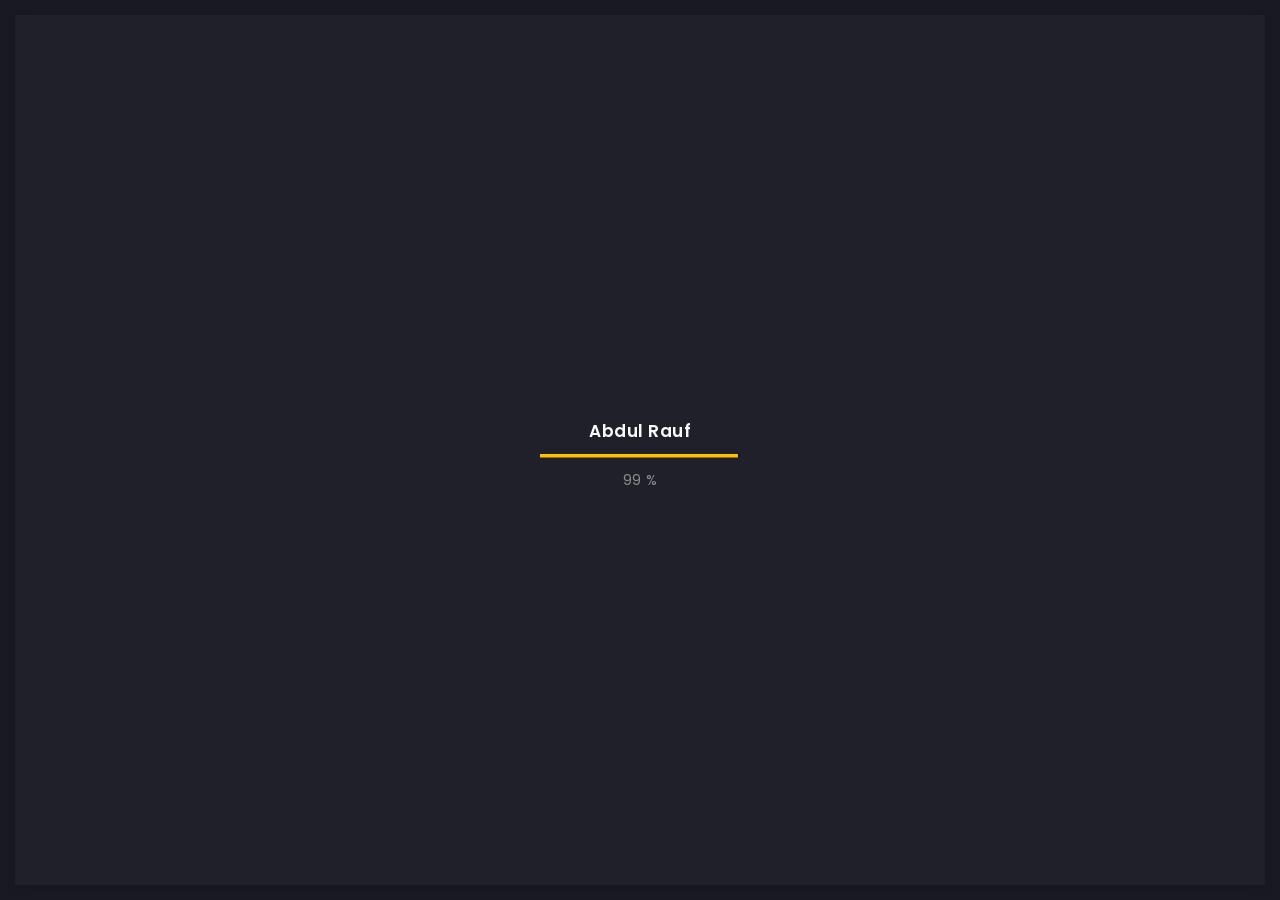
==== commit 233c794f: "stated working on portfolio websites" ====
--- a/onepage.html
+++ b/onepage.html
@@ -857,7 +857,7 @@
                                                     <!-- filter link -->
                                                     <a href="#" data-filter="*" class="art-link art-current">All Categories</a>
                                                     <!-- filter link -->
-                                                    <a href="#" data-filter=".webTemplates" class="art-link">Web Templates</a>
+                                                    <a href="#" data-filter=".webTemplates" class="art-link">Websites</a>
                                                     <!-- filter link -->
                                                     <a href="#" data-filter=".logos" class="art-link">Logos</a>
                                                     <!-- filter link -->
@@ -889,7 +889,7 @@
                                             <!-- description -->
                                             <div class="art-item-description">
                                                 <!-- title -->
-                                                <h5 class="mb-15">Project title</h5>
+                                                <h5 class="mb-15">Classic Cars</h5>
                                                 <!-- button -->
                                                 <a href="#." class="art-link art-color-link art-w-chevron">Read more</a>
                                             </div>
@@ -911,7 +911,7 @@
                                             <!-- description -->
                                             <div class="art-item-description">
                                                 <!-- title -->
-                                                <h5 class="mb-15">Project title</h5>
+                                                <h5 class="mb-15">Architect Website</h5>
                                                 <div class="mb-15">Sit amet, consectetur adipisicing elit. Quas, architecto.</div>
                                                 <!-- button -->
                                                 <a href="#." class="art-link art-color-link art-w-chevron">Read more</a>
@@ -934,7 +934,7 @@
                                             <!-- description -->
                                             <div class="art-item-description">
                                                 <!-- title -->
-                                                <h5 class="mb-15">Project title</h5>
+                                                <h5 class="mb-15">Paypal Clone</h5>
                                                 <div class="mb-15">Sit amet, consectetur adipisicing elit. Quas, architecto.</div>
                                                 <!-- button -->
                                                 <a href="#." class="art-link art-color-link art-w-chevron">Read more</a>
@@ -957,7 +957,7 @@
                                             <!-- description -->
                                             <div class="art-item-description">
                                                 <!-- title -->
-                                                <h5 class="mb-15">Project title</h5>
+                                                <h5 class="mb-15">Business Agency</h5>
                                                 <div class="mb-15">Sit amet, consectetur adipisicing elit. Quas, architecto.</div>
                                                 <!-- button -->
                                                 <a href="#." class="art-link art-color-link art-w-chevron">Read more</a>
@@ -980,7 +980,7 @@
                                             <!-- description -->
                                             <div class="art-item-description">
                                                 <!-- title -->
-                                                <h5 class="mb-15">Project title</h5>
+                                                <h5 class="mb-15">Foods</h5>
                                                 <div class="mb-15">Sit amet, consectetur adipisicing elit. Quas, architecto.</div>
                                                 <!-- button -->
                                                 <a href="#." class="art-link art-color-link art-w-chevron">Read more</a>
@@ -1003,7 +1003,7 @@
                                             <!-- description -->
                                             <div class="art-item-description">
                                                 <!-- title -->
-                                                <h5 class="mb-15">Project title</h5>
+                                                <h5 class="mb-15">The Wine House</h5>
                                                 <div class="mb-15">Sit amet, consectetur adipisicing elit. Quas, architecto.</div>
                                                 <!-- button -->
                                                 <a href="#." class="art-link art-color-link art-w-chevron">Read more</a>
@@ -1026,7 +1026,7 @@
                                             <!-- description -->
                                             <div class="art-item-description">
                                                 <!-- title -->
-                                                <h5 class="mb-15">Project title</h5>
+                                                <h5 class="mb-15">Apple Ecomerce</h5>
                                                 <div class="mb-15">Sit amet, consectetur adipisicing elit. Quas, architecto.</div>
                                                 <!-- button -->
                                                 <a href="#." class="art-link art-color-link art-w-chevron">Read more</a>
@@ -1049,7 +1049,7 @@
                                             <!-- description -->
                                             <div class="art-item-description">
                                                 <!-- title -->
-                                                <h5 class="mb-15">Project title</h5>
+                                                <h5 class="mb-15">The Road</h5>
                                                 <!-- button -->
                                                 <a href="#." class="art-link art-color-link art-w-chevron">Read more</a>
                                             </div>
@@ -1080,7 +1080,7 @@
                                             <!-- title frame -->
                                             <div class="art-title-frame">
                                                 <!-- title -->
-                                                <h4>Newsletter</h4>
+                                                <h4>Blog Posts</h4>
                                             </div>
                                             <!-- title frame end -->
                                         </div>
@@ -1111,7 +1111,7 @@
                                                         <div class="art-post-description">
                                                             <!-- title -->
                                                             <a href="#.">
-                                                                <h5 class="mb-15">Blog post title</h5>
+                                                                <h5 class="mb-15">Getting Started with MERN</h5>
                                                             </a>
                                                             <!-- text -->
                                                             <div class="mb-15">Lorem ipsum dolor sit amet, consectetur adipisicing elit. Amet!</div>
@@ -1139,7 +1139,7 @@
                                                         <div class="art-post-description">
                                                             <!-- title -->
                                                             <a href="#.">
-                                                                <h5 class="mb-15">Blog post title</h5>
+                                                                <h5 class="mb-15">Best Practices for MERN Development</h5>
                                                             </a>
                                                             <!-- text -->
                                                             <div class="mb-15">Lorem ipsum dolor sit amet, consectetur adipisicing elit. Amet!</div>
@@ -1167,7 +1167,7 @@
                                                         <div class="art-post-description">
                                                             <!-- title -->
                                                             <a href="#.">
-                                                                <h5 class="mb-15">Blog post title</h5>
+                                                                <h5 class="mb-15">MERN vs Other Full-Stack Frameworks</h5>
                                                             </a>
                                                             <!-- text -->
                                                             <div class="mb-15">Lorem ipsum dolor sit amet, consectetur adipisicing elit. Amet!</div>
@@ -1195,7 +1195,7 @@
                                                         <div class="art-post-description">
                                                             <!-- title -->
                                                             <a href="#.">
-                                                                <h5 class="mb-15">Blog post title</h5>
+                                                                <h5 class="mb-15">Debugging Techniques for MERN Developers</h5>
                                                             </a>
                                                             <!-- text -->
                                                             <div class="mb-15">Lorem ipsum dolor sit amet, consectetur adipisicing elit. Amet!</div>
@@ -1223,7 +1223,7 @@
                                                         <div class="art-post-description">
                                                             <!-- title -->
                                                             <a href="#.">
-                                                                <h5 class="mb-15">Blog post title</h5>
+                                                                <h5 class="mb-15">Building a Real-Time Chat Application with MERN</h5>
                                                             </a>
                                                             <!-- text -->
                                                             <div class="mb-15">Lorem ipsum dolor sit amet, consectetur adipisicing elit. Amet!</div>
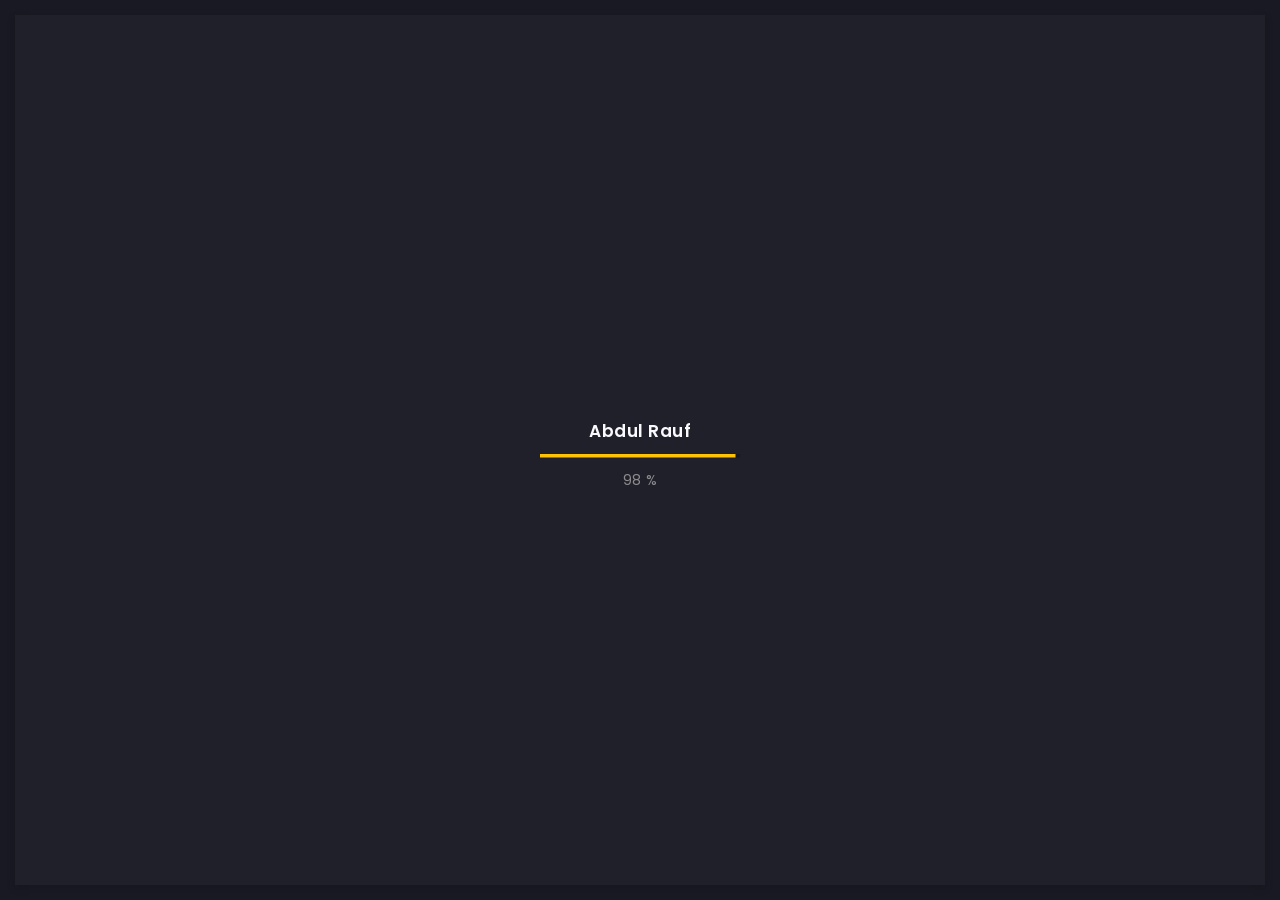
==== commit a75796a5: "all done with the porfolio website" ====
--- a/onepage.html
+++ b/onepage.html
@@ -292,13 +292,9 @@
                                                     <!-- title -->
                                                     <h1 class="mb-15">Passionate MERN-stack developer<br>delivering user-focused solutions.</h1>
                                                     <!-- suptitle -->
+                                                    <br><br>
                                                     <div class="art-lg-text art-code mb-25">&lt;<i>code</i>&gt; I build <span class="txt-rotate" data-period="2000" data-rotate='[ "web interfaces.", "full-stack applications.", "REST apis.", "desktop applications." ]'></span>&lt;/<i>code</i>&gt;</div>
-                                                    <div class="art-buttons-frame">
-                                                        <!-- button -->
-                                                        <a href="#." class="art-btn art-btn-md"><span>Explore now</span></a>
-                                                        <!-- button -->
-                                                        <a href="#." class="art-link art-white-link art-w-chevron">Hire me</a>
-                                                    </div>
+
                                                 </div>
                                                 <!-- main title end -->
                                                 <!-- photo -->
@@ -319,7 +315,7 @@
 
 
                             <!-- container -->
-                            <div class="container-fluid">
+                            <div id="sevice" class="container-fluid">
 
                                 <!-- row -->
                                 <div class="row">
@@ -351,9 +347,10 @@
                                                 <!-- title -->
                                                 <h5 class="mb-15">Web Development</h5>
                                                 <!-- text -->
-                                                <div class="mb-15">Lorem ipsum dolor sit amet, consectetur adipisicing elit. Delectus esse commodi deserunt vitae, vero quasi! Veniam quaerat tenetur pariatur doloribus.</div>
-                                                <!-- button -->
-                                                <div class="art-buttons-frame"><a href="#." class="art-link art-color-link art-w-chevron">Order now</a></div>
+                                                <div class="mb-15">I am a skilled web developer offering end-to-end web development services. With expertise in both front-end and back-end development, I create visually appealing, responsive, and dynamic websites and web
+                                                    applications. I specialize in e-commerce website development, custom web application development, and website optimization for search engines. </div>
+                                                <!-- button -->
+                                                <div class="art-buttons-frame"><a href="https://www.upwork.com/workwith/abdulr497" target="_blank" class="art-link art-color-link art-w-chevron">Order now</a></div>
                                             </div>
                                             <!-- service content end -->
                                         </div>
@@ -372,9 +369,10 @@
                                                 <!-- title -->
                                                 <h5 class="mb-15">API integration</h5>
                                                 <!-- text -->
-                                                <div class="mb-15">Lorem ipsum dolor sit amet, consectetur adipisicing elit. Delectus esse commodi deserunt vitae, vero quasi! Veniam quaerat tenetur pariatur doloribus.</div>
-                                                <!-- button -->
-                                                <div class="art-buttons-frame"><a href="#." class="art-link art-color-link art-w-chevron">Order now</a></div>
+                                                <div class="mb-15">I am a skilled API integration expert offering top-notch services to help businesses streamline their operations and improve their user experiences. I specialize in integrating various APIs, including payment
+                                                    gateways, social media, email marketing, and more, with existing web or mobile applications.</div>
+                                                <!-- button -->
+                                                <div class="art-buttons-frame"><a href="https://www.upwork.com/workwith/abdulr497" target="_blank" class="art-link art-color-link art-w-chevron">Order now</a></div>
                                             </div>
                                             <!-- service content end -->
                                         </div>
@@ -393,9 +391,10 @@
                                                 <!-- title -->
                                                 <h5 class="mb-15">E-commerce solutions</h5>
                                                 <!-- text -->
-                                                <div class="mb-15">Lorem ipsum dolor sit amet, consectetur adipisicing elit. Delectus esse commodi deserunt vitae, vero quasi! Veniam quaerat tenetur pariatur doloribus.</div>
-                                                <!-- button -->
-                                                <div class="art-buttons-frame"><a href="#." class="art-link art-color-link art-w-chevron">Order now</a></div>
+                                                <div class="mb-15">I am an experienced e-commerce solutions provider offering end-to-end services to help businesses establish and grow their online presence. With expertise in popular e-commerce platforms such as Shopify,
+                                                    WooCommerce, and Magento, I can create customized solutions tailored to your specific business needs. </div>
+                                                <!-- button -->
+                                                <div class="art-buttons-frame"><a href="https://www.upwork.com/workwith/abdulr497" target="_blank" class="art-link art-color-link art-w-chevron">Order now</a></div>
                                             </div>
                                             <!-- service content end -->
                                         </div>
@@ -414,9 +413,10 @@
                                                 <!-- title -->
                                                 <h5 class="mb-15">Database management</h5>
                                                 <!-- text -->
-                                                <div class="mb-15">Lorem ipsum dolor sit amet, consectetur adipisicing elit. Delectus esse commodi deserunt vitae, vero quasi! Veniam quaerat tenetur pariatur doloribus.</div>
-                                                <!-- button -->
-                                                <div class="art-buttons-frame"><a href="#." class="art-link art-color-link art-w-chevron">Order now</a></div>
+                                                <div class="mb-15">I am a skilled database management expert offering top-notch services to help businesses manage their data efficiently and effectively. With expertise in popular database management systems such as MySQL,
+                                                    Oracle, and SQL Server, I can provide customized solutions tailored to your specific business needs.</div>
+                                                <!-- button -->
+                                                <div class="art-buttons-frame"><a href="https://www.upwork.com/workwith/abdulr497" target="_blank" class="art-link art-color-link art-w-chevron">Order now</a></div>
                                             </div>
                                             <!-- service content end -->
                                         </div>
@@ -435,9 +435,10 @@
                                                 <!-- title -->
                                                 <h5 class="mb-15">Content Writing</h5>
                                                 <!-- text -->
-                                                <div class="mb-15">Lorem ipsum dolor sit amet, consectetur adipisicing elit. Delectus esse commodi deserunt vitae, vero quasi! Veniam quaerat tenetur pariatur doloribus.</div>
-                                                <!-- button -->
-                                                <div class="art-buttons-frame"><a href="#." class="art-link art-color-link art-w-chevron">Order now</a></div>
+                                                <div class="mb-15">I am a skilled content writer offering high-quality content writing services to businesses and individuals. With a focus on SEO optimization and engaging storytelling, I create content that resonates with
+                                                    your audience and drives traffic to your website. </div>
+                                                <!-- button -->
+                                                <div class="art-buttons-frame"><a href="https://www.upwork.com/workwith/abdulr497" target="_blank" class="art-link art-color-link art-w-chevron">Order now</a></div>
                                             </div>
                                             <!-- service content end -->
                                         </div>
@@ -503,7 +504,7 @@
                                                 </ul>
                                                 <!-- price list end -->
                                                 <!-- button -->
-                                                <a href="#." class="art-link art-color-link art-w-chevron">Order now</a>
+                                                <a href="https://www.upwork.com/workwith/abdulr497" target="_blank" class="art-link art-color-link art-w-chevron">Order now</a>
                                                 <div class="art-asterisk"><sup>*</sup>Free only when ordering paid services</div>
                                             </div>
                                             <!-- price body end -->
@@ -541,7 +542,7 @@
                                                 </ul>
                                                 <!-- price list end -->
                                                 <!-- button -->
-                                                <a href="#." class="art-link art-color-link art-w-chevron">Order now</a>
+                                                <a href="https://www.upwork.com/workwith/abdulr497" target="_blank" class="art-link art-color-link art-w-chevron">Order now</a>
                                             </div>
                                             <!-- price body end -->
                                         </div>
@@ -578,7 +579,7 @@
                                                 </ul>
                                                 <!-- price list end -->
                                                 <!-- button -->
-                                                <a href="#." class="art-link art-color-link art-w-chevron">Order now</a>
+                                                <a href="https://www.upwork.com/workwith/abdulr497" target="_blank" class="art-link art-color-link art-w-chevron">Order now</a>
                                             </div>
                                             <!-- price body end -->
                                         </div>
@@ -1102,7 +1103,7 @@
                                                     <!-- blog post card -->
                                                     <div class="art-a art-blog-card">
                                                         <!-- post cover -->
-                                                        <a href="#." class="art-port-cover">
+                                                        <a href="https://raufnarejo.blogspot.com/2022/04/getting-started-with-mern-as-developer.html" target="_blank" class="art-port-cover">
                                                             <!-- img -->
                                                             <img src="img/blog/1.jpg" alt="blog post">
                                                         </a>
@@ -1110,13 +1111,13 @@
                                                         <!-- post description -->
                                                         <div class="art-post-description">
                                                             <!-- title -->
-                                                            <a href="#.">
+                                                            <a href="https://raufnarejo.blogspot.com/2022/04/getting-started-with-mern-as-developer.html" target="_blank">
                                                                 <h5 class="mb-15">Getting Started with MERN</h5>
                                                             </a>
                                                             <!-- text -->
-                                                            <div class="mb-15">Lorem ipsum dolor sit amet, consectetur adipisicing elit. Amet!</div>
+                                                            <div class="mb-15">Getting Started With MERN As a developer, you’re probably familiar with the LAMP stack—Linux, Apache, MySQL and PHP—open-source components for building</div>
                                                             <!-- link -->
-                                                            <a href="#." class="art-link art-color-link art-w-chevron">Read more</a>
+                                                            <a href="https://raufnarejo.blogspot.com/2022/04/getting-started-with-mern-as-developer.html" target="_blank" class="art-link art-color-link art-w-chevron">Read more</a>
                                                         </div>
                                                         <!-- post description end -->
                                                     </div>
@@ -1130,7 +1131,7 @@
                                                     <!-- blog post card -->
                                                     <div class="art-a art-blog-card">
                                                         <!-- post cover -->
-                                                        <a href="#." class="art-port-cover">
+                                                        <a href="https://raufnarejo.blogspot.com/2023/04/best-practices-for-mern-stack-developer.html" target="_blank" class="art-port-cover">
                                                             <!-- img -->
                                                             <img src="img/blog/2.jpg" alt="blog post">
                                                         </a>
@@ -1138,13 +1139,13 @@
                                                         <!-- post description -->
                                                         <div class="art-post-description">
                                                             <!-- title -->
-                                                            <a href="#.">
+                                                            <a href="https://raufnarejo.blogspot.com/2023/04/best-practices-for-mern-stack-developer.html" target="_blank">
                                                                 <h5 class="mb-15">Best Practices for MERN Development</h5>
                                                             </a>
                                                             <!-- text -->
-                                                            <div class="mb-15">Lorem ipsum dolor sit amet, consectetur adipisicing elit. Amet!</div>
+                                                            <div class="mb-15">As a MERN (MongoDB, Express, React, Node.js) stack developer, there are several best practices you can follow to ensure that your development process is e</div>
                                                             <!-- link -->
-                                                            <a href="#." class="art-link art-color-link art-w-chevron">Read more</a>
+                                                            <a href="https://raufnarejo.blogspot.com/2023/04/best-practices-for-mern-stack-developer.html" target="_blank" class="art-link art-color-link art-w-chevron">Read more</a>
                                                         </div>
                                                         <!-- post description end -->
                                                     </div>
@@ -1158,7 +1159,7 @@
                                                     <!-- blog post card -->
                                                     <div class="art-a art-blog-card">
                                                         <!-- post cover -->
-                                                        <a href="#." class="art-port-cover">
+                                                        <a href="https://raufnarejo.blogspot.com/2023/01/mern-vs-other-full-stack-frameworks.html" target="_blank" class="art-port-cover">
                                                             <!-- img -->
                                                             <img src="img/blog/3.jpg" alt="blog post">
                                                         </a>
@@ -1166,13 +1167,13 @@
                                                         <!-- post description -->
                                                         <div class="art-post-description">
                                                             <!-- title -->
-                                                            <a href="#.">
+                                                            <a href="https://raufnarejo.blogspot.com/2023/01/mern-vs-other-full-stack-frameworks.html" target="_blank">
                                                                 <h5 class="mb-15">MERN vs Other Full-Stack Frameworks</h5>
                                                             </a>
                                                             <!-- text -->
-                                                            <div class="mb-15">Lorem ipsum dolor sit amet, consectetur adipisicing elit. Amet!</div>
+                                                            <div class="mb-15">When it comes to full-stack web development, there are several frameworks to choose from, each with its own set of advantages and disadvantages.</div>
                                                             <!-- link -->
-                                                            <a href="#." class="art-link art-color-link art-w-chevron">Read more</a>
+                                                            <a href="https://raufnarejo.blogspot.com/2023/01/mern-vs-other-full-stack-frameworks.html" target="_blank" class="art-link art-color-link art-w-chevron">Read more</a>
                                                         </div>
                                                         <!-- post description end -->
                                                     </div>
@@ -1186,7 +1187,7 @@
                                                     <!-- blog post card -->
                                                     <div class="art-a art-blog-card">
                                                         <!-- post cover -->
-                                                        <a href="#." class="art-port-cover">
+                                                        <a href="https://raufnarejo.blogspot.com/2023/04/debugging-techniques-for-mern-developers.html" class="art-port-cover">
                                                             <!-- img -->
                                                             <img src="img/blog/4.jpg" alt="blog post">
                                                         </a>
@@ -1194,41 +1195,15 @@
                                                         <!-- post description -->
                                                         <div class="art-post-description">
                                                             <!-- title -->
-                                                            <a href="#.">
+                                                            <a href="https://raufnarejo.blogspot.com/2023/04/debugging-techniques-for-mern-developers.html">
                                                                 <h5 class="mb-15">Debugging Techniques for MERN Developers</h5>
                                                             </a>
                                                             <!-- text -->
-                                                            <div class="mb-15">Lorem ipsum dolor sit amet, consectetur adipisicing elit. Amet!</div>
+                                                            <div class="mb-15"> Debugging is an essential part of the software development process, and MERN developers are no exception. Whether you're developing in MongoDB, Express, React, or Node.js, bugs can arise at any
+                                                                time.
+                                                            </div>
                                                             <!-- link -->
-                                                            <a href="#." class="art-link art-color-link art-w-chevron">Read more</a>
-                                                        </div>
-                                                        <!-- post description end -->
-                                                    </div>
-                                                    <!-- blog post card end -->
-
-                                                </div>
-                                                <!-- slide end -->
-                                                <!-- slide -->
-                                                <div class="swiper-slide">
-
-                                                    <!-- blog post card -->
-                                                    <div class="art-a art-blog-card">
-                                                        <!-- post cover -->
-                                                        <a href="#." class="art-port-cover">
-                                                            <!-- img -->
-                                                            <img src="img/blog/5.jpg" alt="blog post">
-                                                        </a>
-                                                        <!-- post cover end -->
-                                                        <!-- post description -->
-                                                        <div class="art-post-description">
-                                                            <!-- title -->
-                                                            <a href="#.">
-                                                                <h5 class="mb-15">Building a Real-Time Chat Application with MERN</h5>
-                                                            </a>
-                                                            <!-- text -->
-                                                            <div class="mb-15">Lorem ipsum dolor sit amet, consectetur adipisicing elit. Amet!</div>
-                                                            <!-- link -->
-                                                            <a href="#." class="art-link art-color-link art-w-chevron">Read more</a>
+                                                            <a href="https://raufnarejo.blogspot.com/2023/04/debugging-techniques-for-mern-developers.html" class="art-link art-color-link art-w-chevron">Read more</a>
                                                         </div>
                                                         <!-- post description end -->
                                                     </div>
@@ -1368,7 +1343,7 @@
                                         <div class="art-a art-card">
 
                                             <!-- contact form -->
-                                            <form id="form" class="art-contact-form">
+                                            <form action="https://formsubmit.co/arauf.bscsses21@iba-suk.edu.pk" method="POST" id="form" class="art-contact-form">
                                                 <!-- form field -->
                                                 <div class="art-form-field">
                                                     <!-- name input -->
--- a/css/style.css
+++ b/css/style.css
@@ -1,6 +1,6 @@
 /* -------------------------------------------
 
-Name: 		Arter
+Name: 		Abdul Rauf
 Version:  1.0
 Author:		Nazar Miller (millerDigitalDesign)
 Portfolio:  https://themeforest.net/user/millerdigitaldesign/portfolio?ref=MillerDigitalDesign
